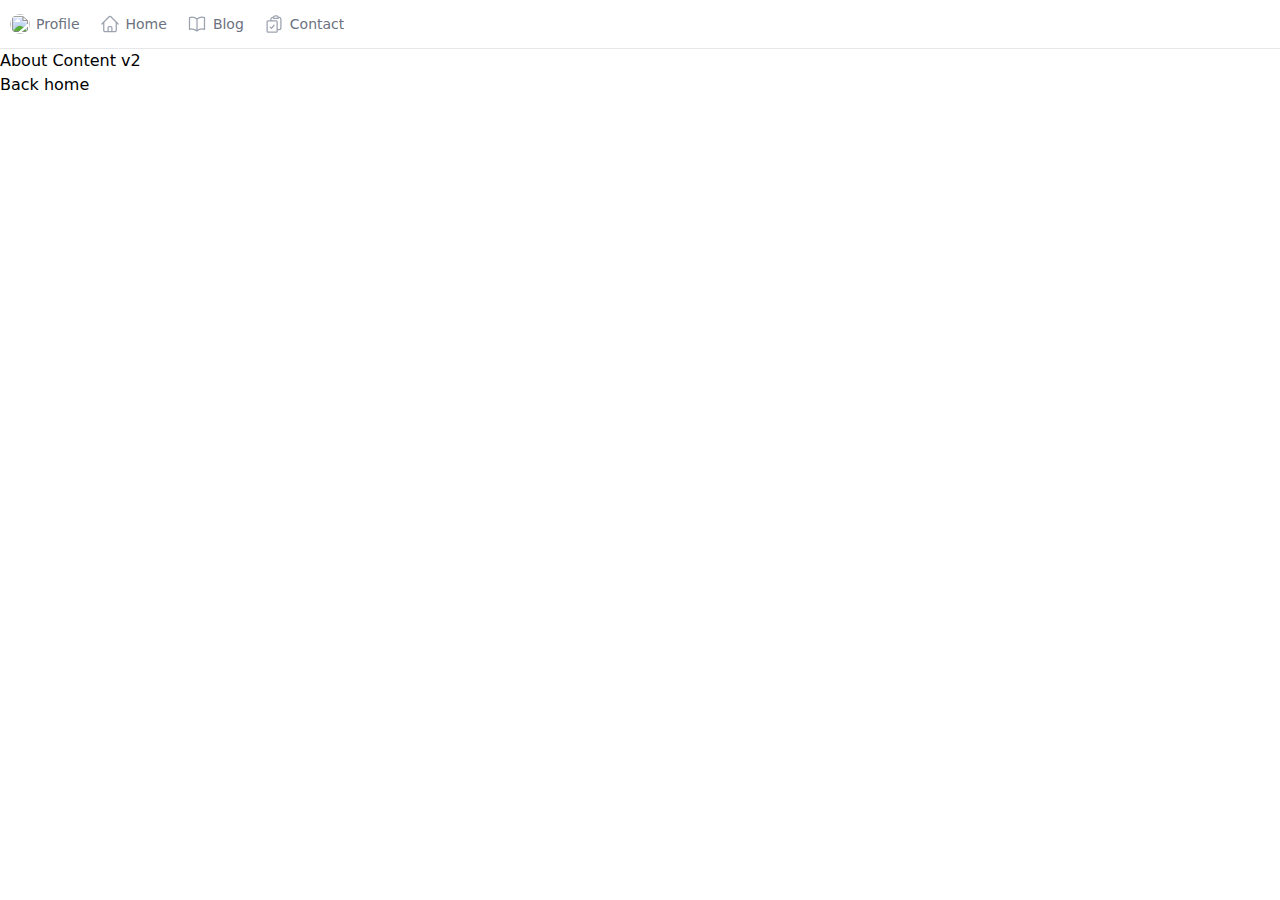
==== about/index.html @ e969627d "First frog" ====
<!DOCTYPE html><html  data-capo=""><head><meta charset="utf-8">
<meta name="viewport" content="width=device-width, initial-scale=1">
<style id="nuxt-ui-colors">:root {
--color-primary-50: 240 253 244;
--color-primary-100: 220 252 231;
--color-primary-200: 187 247 208;
--color-primary-300: 134 239 172;
--color-primary-400: 74 222 128;
--color-primary-500: 34 197 94;
--color-primary-600: 22 163 74;
--color-primary-700: 21 128 61;
--color-primary-800: 22 101 52;
--color-primary-900: 20 83 45;
--color-primary-950: 5 46 22;
--color-primary-DEFAULT: var(--color-primary-500);

--color-gray-50: 249 250 251;
--color-gray-100: 243 244 246;
--color-gray-200: 229 231 235;
--color-gray-300: 209 213 219;
--color-gray-400: 156 163 175;
--color-gray-500: 107 114 128;
--color-gray-600: 75 85 99;
--color-gray-700: 55 65 81;
--color-gray-800: 31 41 55;
--color-gray-900: 17 24 39;
--color-gray-950: 3 7 18;
}

.dark {
  --color-primary-DEFAULT: var(--color-primary-400);
}
</style>
<title>About Content v2</title>
<style>*,::backdrop,:after,:before{--tw-border-spacing-x:0;--tw-border-spacing-y:0;--tw-translate-x:0;--tw-translate-y:0;--tw-rotate:0;--tw-skew-x:0;--tw-skew-y:0;--tw-scale-x:1;--tw-scale-y:1;--tw-pan-x: ;--tw-pan-y: ;--tw-pinch-zoom: ;--tw-scroll-snap-strictness:proximity;--tw-gradient-from-position: ;--tw-gradient-via-position: ;--tw-gradient-to-position: ;--tw-ordinal: ;--tw-slashed-zero: ;--tw-numeric-figure: ;--tw-numeric-spacing: ;--tw-numeric-fraction: ;--tw-ring-inset: ;--tw-ring-offset-width:0px;--tw-ring-offset-color:#fff;--tw-ring-color:#3b82f680;--tw-ring-offset-shadow:0 0 #0000;--tw-ring-shadow:0 0 #0000;--tw-shadow:0 0 #0000;--tw-shadow-colored:0 0 #0000;--tw-blur: ;--tw-brightness: ;--tw-contrast: ;--tw-grayscale: ;--tw-hue-rotate: ;--tw-invert: ;--tw-saturate: ;--tw-sepia: ;--tw-drop-shadow: ;--tw-backdrop-blur: ;--tw-backdrop-brightness: ;--tw-backdrop-contrast: ;--tw-backdrop-grayscale: ;--tw-backdrop-hue-rotate: ;--tw-backdrop-invert: ;--tw-backdrop-opacity: ;--tw-backdrop-saturate: ;--tw-backdrop-sepia: ;--tw-contain-size: ;--tw-contain-layout: ;--tw-contain-paint: ;--tw-contain-style: }/*! tailwindcss v3.4.14 | MIT License | https://tailwindcss.com*/*,:after,:before{border-color:rgb(var(--color-gray-200)/1);border-style:solid;border-width:0;box-sizing:border-box}:after,:before{--tw-content:""}:host,html{line-height:1.5;-webkit-text-size-adjust:100%;font-family:ui-sans-serif,system-ui,sans-serif,Apple Color Emoji,Segoe UI Emoji,Segoe UI Symbol,Noto Color Emoji;font-feature-settings:normal;font-variation-settings:normal;tab-size:4;-webkit-tap-highlight-color:transparent}body{line-height:inherit;margin:0}hr{border-top-width:1px;color:inherit;height:0}abbr:where([title]){-webkit-text-decoration:underline dotted;text-decoration:underline dotted}h1,h2,h3,h4,h5,h6{font-size:inherit;font-weight:inherit}a{color:inherit;text-decoration:inherit}b,strong{font-weight:bolder}code,kbd,pre,samp{font-family:ui-monospace,SFMono-Regular,Menlo,Monaco,Consolas,Liberation Mono,Courier New,monospace;font-feature-settings:normal;font-size:1em;font-variation-settings:normal}small{font-size:80%}sub,sup{font-size:75%;line-height:0;position:relative;vertical-align:initial}sub{bottom:-.25em}sup{top:-.5em}table{border-collapse:collapse;border-color:inherit;text-indent:0}button,input,optgroup,select,textarea{color:inherit;font-family:inherit;font-feature-settings:inherit;font-size:100%;font-variation-settings:inherit;font-weight:inherit;letter-spacing:inherit;line-height:inherit;margin:0;padding:0}button,select{text-transform:none}button,input:where([type=button]),input:where([type=reset]),input:where([type=submit]){-webkit-appearance:button;background-color:initial;background-image:none}:-moz-focusring{outline:auto}:-moz-ui-invalid{box-shadow:none}progress{vertical-align:initial}::-webkit-inner-spin-button,::-webkit-outer-spin-button{height:auto}[type=search]{-webkit-appearance:textfield;outline-offset:-2px}::-webkit-search-decoration{-webkit-appearance:none}::-webkit-file-upload-button{-webkit-appearance:button;font:inherit}summary{display:list-item}blockquote,dd,dl,figure,h1,h2,h3,h4,h5,h6,hr,p,pre{margin:0}fieldset{margin:0}fieldset,legend{padding:0}menu,ol,ul{list-style:none;margin:0;padding:0}dialog{padding:0}textarea{resize:vertical}input::placeholder,textarea::placeholder{color:rgb(var(--color-gray-400)/1);opacity:1}[role=button],button{cursor:pointer}:disabled{cursor:default}audio,canvas,embed,iframe,img,object,svg,video{display:block;vertical-align:middle}img,video{height:auto;max-width:100%}[hidden]:where(:not([hidden=until-found])){display:none}.container{width:100%}@media (min-width:640px){.container{max-width:640px}}@media (min-width:768px){.container{max-width:768px}}@media (min-width:1024px){.container{max-width:1024px}}@media (min-width:1280px){.container{max-width:1280px}}@media (min-width:1536px){.container{max-width:1536px}}.form-input,.form-multiselect,.form-select,.form-textarea{appearance:none;background-color:#fff;border-color:rgb(var(--color-gray-500)/var(--tw-border-opacity,1));border-radius:0;border-width:1px;font-size:1rem;line-height:1.5rem;padding:.5rem .75rem;--tw-shadow:0 0 #0000}.form-input:focus,.form-multiselect:focus,.form-select:focus,.form-textarea:focus{outline:2px solid #0000;outline-offset:2px;--tw-ring-inset:var(--tw-empty,/*!*/ /*!*/);--tw-ring-offset-width:0px;--tw-ring-offset-color:#fff;--tw-ring-color:#2563eb;--tw-ring-offset-shadow:var(--tw-ring-inset) 0 0 0 var(--tw-ring-offset-width) var(--tw-ring-offset-color);--tw-ring-shadow:var(--tw-ring-inset) 0 0 0 calc(1px + var(--tw-ring-offset-width)) var(--tw-ring-color);border-color:#2563eb;box-shadow:var(--tw-ring-offset-shadow),var(--tw-ring-shadow),var(--tw-shadow)}.form-input::placeholder,.form-textarea::placeholder{color:rgb(var(--color-gray-500)/var(--tw-text-opacity,1));opacity:1}.form-input::-webkit-datetime-edit-fields-wrapper{padding:0}.form-input::-webkit-date-and-time-value{min-height:1.5em;text-align:inherit}.form-input::-webkit-datetime-edit{display:inline-flex}.form-input::-webkit-datetime-edit,.form-input::-webkit-datetime-edit-day-field,.form-input::-webkit-datetime-edit-hour-field,.form-input::-webkit-datetime-edit-meridiem-field,.form-input::-webkit-datetime-edit-millisecond-field,.form-input::-webkit-datetime-edit-minute-field,.form-input::-webkit-datetime-edit-month-field,.form-input::-webkit-datetime-edit-second-field,.form-input::-webkit-datetime-edit-year-field{padding-bottom:0;padding-top:0}.form-select{background-image:url("data:image/svg+xml;charset=utf-8,%3Csvg xmlns='http://www.w3.org/2000/svg' fill='none' viewBox='0 0 20 20'%3E%3Cpath stroke='%236b7280' stroke-linecap='round' stroke-linejoin='round' stroke-width='1.5' d='m6 8 4 4 4-4'/%3E%3C/svg%3E");background-position:right .5rem center;background-repeat:no-repeat;background-size:1.5em 1.5em;padding-right:2.5rem;-webkit-print-color-adjust:exact;print-color-adjust:exact}.form-select:where([size]:not([size="1"])){background-image:none;background-position:0 0;background-repeat:unset;background-size:initial;padding-right:.75rem;-webkit-print-color-adjust:unset;print-color-adjust:unset}.form-checkbox,.form-radio{appearance:none;background-color:#fff;background-origin:border-box;border-color:rgb(var(--color-gray-500)/var(--tw-border-opacity,1));border-width:1px;color:#2563eb;display:inline-block;flex-shrink:0;height:1rem;padding:0;-webkit-print-color-adjust:exact;print-color-adjust:exact;-webkit-user-select:none;user-select:none;vertical-align:middle;width:1rem;--tw-shadow:0 0 #0000}.form-checkbox{border-radius:0}.form-radio{border-radius:100%}.form-checkbox:focus,.form-radio:focus{outline:2px solid #0000;outline-offset:2px;--tw-ring-inset:var(--tw-empty,/*!*/ /*!*/);--tw-ring-offset-width:2px;--tw-ring-offset-color:#fff;--tw-ring-color:#2563eb;--tw-ring-offset-shadow:var(--tw-ring-inset) 0 0 0 var(--tw-ring-offset-width) var(--tw-ring-offset-color);--tw-ring-shadow:var(--tw-ring-inset) 0 0 0 calc(2px + var(--tw-ring-offset-width)) var(--tw-ring-color);box-shadow:var(--tw-ring-offset-shadow),var(--tw-ring-shadow),var(--tw-shadow)}.form-checkbox:checked,.form-radio:checked{background-color:currentColor;background-position:50%;background-repeat:no-repeat;background-size:100% 100%;border-color:#0000}.form-checkbox:checked{background-image:url("data:image/svg+xml;charset=utf-8,%3Csvg xmlns='http://www.w3.org/2000/svg' fill='%23fff' viewBox='0 0 16 16'%3E%3Cpath d='M12.207 4.793a1 1 0 0 1 0 1.414l-5 5a1 1 0 0 1-1.414 0l-2-2a1 1 0 0 1 1.414-1.414L6.5 9.086l4.293-4.293a1 1 0 0 1 1.414 0'/%3E%3C/svg%3E")}@media (forced-colors:active) {.form-checkbox:checked{appearance:auto}}.form-radio:checked{background-image:url("data:image/svg+xml;charset=utf-8,%3Csvg xmlns='http://www.w3.org/2000/svg' fill='%23fff' viewBox='0 0 16 16'%3E%3Ccircle cx='8' cy='8' r='3'/%3E%3C/svg%3E")}@media (forced-colors:active) {.form-radio:checked{appearance:auto}}.form-checkbox:checked:focus,.form-checkbox:checked:hover,.form-checkbox:indeterminate,.form-radio:checked:focus,.form-radio:checked:hover{background-color:currentColor;border-color:#0000}.form-checkbox:indeterminate{background-image:url("data:image/svg+xml;charset=utf-8,%3Csvg xmlns='http://www.w3.org/2000/svg' fill='none' viewBox='0 0 16 16'%3E%3Cpath stroke='%23fff' stroke-linecap='round' stroke-linejoin='round' stroke-width='2' d='M4 8h8'/%3E%3C/svg%3E");background-position:50%;background-repeat:no-repeat;background-size:100% 100%}@media (forced-colors:active) {.form-checkbox:indeterminate{appearance:auto}}.form-checkbox:indeterminate:focus,.form-checkbox:indeterminate:hover{background-color:currentColor;border-color:#0000}.sr-only{height:1px;margin:-1px;overflow:hidden;padding:0;position:absolute;width:1px;clip:rect(0,0,0,0);border-width:0;white-space:nowrap}.pointer-events-none{pointer-events:none}.pointer-events-auto{pointer-events:auto}.invisible{visibility:hidden}.static{position:static}.fixed{position:fixed}.absolute{position:absolute}.relative{position:relative}.sticky{position:sticky}.inset-0{inset:0}.inset-x-0{left:0;right:0}.inset-y-0{bottom:0;top:0}.-bottom-1{bottom:-.25rem}.-bottom-\[0\.5px\]{bottom:-.5px}.-left-1{left:-.25rem}.-right-1{right:-.25rem}.-top-1{top:-.25rem}.bottom-0{bottom:0}.bottom-4{bottom:1rem}.end-0{inset-inline-end:0}.end-4{inset-inline-end:1rem}.left-0{left:0}.left-\[4px\]{left:4px}.right-0{right:0}.start-0{inset-inline-start:0}.start-4{inset-inline-start:1rem}.top-0{top:0}.top-1\/2{top:50%}.top-\[4px\]{top:4px}.z-10{z-index:10}.z-20{z-index:20}.z-50{z-index:50}.z-\[1\]{z-index:1}.z-\[55\]{z-index:55}.col-start-1{grid-column-start:1}.row-start-1{grid-row-start:1}.-m-1\.5{margin:-.375rem}.-mx-1{margin-left:-.25rem;margin-right:-.25rem}.-my-1\.5{margin-bottom:-.375rem;margin-top:-.375rem}.mx-1{margin-left:.25rem;margin-right:.25rem}.mx-3{margin-left:.75rem;margin-right:.75rem}.mx-auto{margin-left:auto;margin-right:auto}.my-2{margin-bottom:.5rem;margin-top:.5rem}.-me-1\.5{margin-inline-end:-.375rem}.-mt-1{margin-top:-.25rem}.mb-1{margin-bottom:.25rem}.mb-1\.5{margin-bottom:.375rem}.mb-4{margin-bottom:1rem}.me-2{margin-inline-end:.5rem}.ml-auto{margin-left:auto}.ms-3{margin-inline-start:.75rem}.ms-auto{margin-inline-start:auto}.mt-0{margin-top:0}.mt-1{margin-top:.25rem}.mt-2{margin-top:.5rem}.mt-3{margin-top:.75rem}.line-clamp-1{display:-webkit-box;overflow:hidden;-webkit-box-orient:vertical;-webkit-line-clamp:1}.block{display:block}.inline-block{display:inline-block}.inline{display:inline}.flex{display:flex}.inline-flex{display:inline-flex}.table{display:table}.grid{display:grid}.inline-grid{display:inline-grid}.hidden{display:none}.h-0\.5{height:.125rem}.h-1{height:.25rem}.h-1\.5{height:.375rem}.h-10{height:2.5rem}.h-12{height:3rem}.h-14{height:3.5rem}.h-16{height:4rem}.h-2{height:.5rem}.h-2\.5{height:.625rem}.h-20{height:5rem}.h-3{height:.75rem}.h-3\.5{height:.875rem}.h-32{height:8rem}.h-4{height:1rem}.h-5{height:1.25rem}.h-6{height:1.5rem}.h-7{height:1.75rem}.h-8{height:2rem}.h-\[4px\]{height:4px}.h-\[5px\]{height:5px}.h-full{height:100%}.h-px{height:1px}.h-screen{height:100vh}.max-h-60{max-height:15rem}.max-h-96{max-height:24rem}.min-h-0{min-height:0}.min-h-full{min-height:100%}.w-0{width:0}.w-10{width:2.5rem}.w-11{width:2.75rem}.w-12{width:3rem}.w-14{width:3.5rem}.w-16{width:4rem}.w-2{width:.5rem}.w-2\.5{width:.625rem}.w-20{width:5rem}.w-3{width:.75rem}.w-4{width:1rem}.w-48{width:12rem}.w-5{width:1.25rem}.w-6{width:1.5rem}.w-7{width:1.75rem}.w-8{width:2rem}.w-9{width:2.25rem}.w-\[3\.25rem\]{width:3.25rem}.w-\[3\.75rem\]{width:3.75rem}.w-\[calc\(100\%\+0\.5rem\)\]{width:calc(100% + .5rem)}.w-fit{width:fit-content}.w-full{width:100%}.w-px{width:1px}.w-screen{width:100vw}.min-w-0{min-width:0}.min-w-\[0\.375rem\]{min-width:.375rem}.min-w-\[0\.5rem\]{min-width:.5rem}.min-w-\[0\.625rem\]{min-width:.625rem}.min-w-\[0\.75rem\]{min-width:.75rem}.min-w-\[0\.875rem\]{min-width:.875rem}.min-w-\[1\.25rem\]{min-width:1.25rem}.min-w-\[16px\]{min-width:16px}.min-w-\[1rem\]{min-width:1rem}.min-w-\[20px\]{min-width:20px}.min-w-\[24px\]{min-width:24px}.min-w-\[4px\]{min-width:4px}.min-w-\[5px\]{min-width:5px}.min-w-fit{min-width:fit-content}.min-w-full{min-width:100%}.max-w-7xl{max-width:80rem}.max-w-md{max-width:28rem}.max-w-xs{max-width:20rem}.flex-1{flex:1 1 0%}.flex-none{flex:none}.flex-shrink{flex-shrink:1}.flex-shrink-0{flex-shrink:0}.table-fixed{table-layout:fixed}.-translate-x-1\/2{--tw-translate-x:-50%}.-translate-x-1\/2,.-translate-x-full{transform:translate(var(--tw-translate-x),var(--tw-translate-y)) rotate(var(--tw-rotate)) skewX(var(--tw-skew-x)) skewY(var(--tw-skew-y)) scaleX(var(--tw-scale-x)) scaleY(var(--tw-scale-y))}.-translate-x-full{--tw-translate-x:-100%}.-translate-y-1\/2{--tw-translate-y:-50%}.-translate-y-1\/2,.-translate-y-full{transform:translate(var(--tw-translate-x),var(--tw-translate-y)) rotate(var(--tw-rotate)) skewX(var(--tw-skew-x)) skewY(var(--tw-skew-y)) scaleX(var(--tw-scale-x)) scaleY(var(--tw-scale-y))}.-translate-y-full{--tw-translate-y:-100%}.translate-x-0{--tw-translate-x:0px}.translate-x-0,.translate-x-1\/2{transform:translate(var(--tw-translate-x),var(--tw-translate-y)) rotate(var(--tw-rotate)) skewX(var(--tw-skew-x)) skewY(var(--tw-skew-y)) scaleX(var(--tw-scale-x)) scaleY(var(--tw-scale-y))}.translate-x-1\/2{--tw-translate-x:50%}.translate-x-2{--tw-translate-x:0.5rem}.translate-x-2,.translate-x-2\.5{transform:translate(var(--tw-translate-x),var(--tw-translate-y)) rotate(var(--tw-rotate)) skewX(var(--tw-skew-x)) skewY(var(--tw-skew-y)) scaleX(var(--tw-scale-x)) scaleY(var(--tw-scale-y))}.translate-x-2\.5{--tw-translate-x:0.625rem}.translate-x-3{--tw-translate-x:0.75rem}.translate-x-3,.translate-x-4{transform:translate(var(--tw-translate-x),var(--tw-translate-y)) rotate(var(--tw-rotate)) skewX(var(--tw-skew-x)) skewY(var(--tw-skew-y)) scaleX(var(--tw-scale-x)) scaleY(var(--tw-scale-y))}.translate-x-4{--tw-translate-x:1rem}.translate-x-5{--tw-translate-x:1.25rem}.translate-x-5,.translate-x-6{transform:translate(var(--tw-translate-x),var(--tw-translate-y)) rotate(var(--tw-rotate)) skewX(var(--tw-skew-x)) skewY(var(--tw-skew-y)) scaleX(var(--tw-scale-x)) scaleY(var(--tw-scale-y))}.translate-x-6{--tw-translate-x:1.5rem}.translate-x-7{--tw-translate-x:1.75rem}.translate-x-7,.translate-x-full{transform:translate(var(--tw-translate-x),var(--tw-translate-y)) rotate(var(--tw-rotate)) skewX(var(--tw-skew-x)) skewY(var(--tw-skew-y)) scaleX(var(--tw-scale-x)) scaleY(var(--tw-scale-y))}.translate-x-full{--tw-translate-x:100%}.translate-y-0{--tw-translate-y:0px}.translate-y-0,.translate-y-1{transform:translate(var(--tw-translate-x),var(--tw-translate-y)) rotate(var(--tw-rotate)) skewX(var(--tw-skew-x)) skewY(var(--tw-skew-y)) scaleX(var(--tw-scale-x)) scaleY(var(--tw-scale-y))}.translate-y-1{--tw-translate-y:0.25rem}.translate-y-1\/2{--tw-translate-y:50%}.translate-y-1\/2,.translate-y-2{transform:translate(var(--tw-translate-x),var(--tw-translate-y)) rotate(var(--tw-rotate)) skewX(var(--tw-skew-x)) skewY(var(--tw-skew-y)) scaleX(var(--tw-scale-x)) scaleY(var(--tw-scale-y))}.translate-y-2{--tw-translate-y:0.5rem}.translate-y-4{--tw-translate-y:1rem}.translate-y-4,.translate-y-full{transform:translate(var(--tw-translate-x),var(--tw-translate-y)) rotate(var(--tw-rotate)) skewX(var(--tw-skew-x)) skewY(var(--tw-skew-y)) scaleX(var(--tw-scale-x)) scaleY(var(--tw-scale-y))}.translate-y-full{--tw-translate-y:100%}.-rotate-180{--tw-rotate:-180deg}.-rotate-180,.rotate-180{transform:translate(var(--tw-translate-x),var(--tw-translate-y)) rotate(var(--tw-rotate)) skewX(var(--tw-skew-x)) skewY(var(--tw-skew-y)) scaleX(var(--tw-scale-x)) scaleY(var(--tw-scale-y))}.rotate-180{--tw-rotate:180deg}.scale-100{--tw-scale-x:1;--tw-scale-y:1}.scale-100,.scale-95{transform:translate(var(--tw-translate-x),var(--tw-translate-y)) rotate(var(--tw-rotate)) skewX(var(--tw-skew-x)) skewY(var(--tw-skew-y)) scaleX(var(--tw-scale-x)) scaleY(var(--tw-scale-y))}.scale-95{--tw-scale-x:.95;--tw-scale-y:.95}.transform{transform:translate(var(--tw-translate-x),var(--tw-translate-y)) rotate(var(--tw-rotate)) skewX(var(--tw-skew-x)) skewY(var(--tw-skew-y)) scaleX(var(--tw-scale-x)) scaleY(var(--tw-scale-y))}@keyframes pulse{50%{opacity:.5}}.animate-pulse{animation:pulse 2s cubic-bezier(.4,0,.6,1) infinite}@keyframes spin{to{transform:rotate(1turn)}}.animate-spin{animation:spin 1s linear infinite}.cursor-default{cursor:default}.cursor-not-allowed{cursor:not-allowed}.cursor-pointer{cursor:pointer}.select-none{-webkit-user-select:none;user-select:none}.resize-none{resize:none}.resize{resize:both}.snap-x{scroll-snap-type:x var(--tw-scroll-snap-strictness)}.snap-mandatory{--tw-scroll-snap-strictness:mandatory}.snap-center{scroll-snap-align:center}.scroll-py-1{scroll-padding-bottom:.25rem;scroll-padding-top:.25rem}.scroll-py-2{scroll-padding-bottom:.5rem;scroll-padding-top:.5rem}.list-inside{list-style-position:inside}.list-disc{list-style-type:disc}.appearance-none{appearance:none}.grid-cols-1{grid-template-columns:repeat(1,minmax(0,1fr))}.flex-row{flex-direction:row}.flex-row-reverse{flex-direction:row-reverse}.flex-col{flex-direction:column}.flex-nowrap{flex-wrap:nowrap}.content-center{align-content:center}.items-start{align-items:flex-start}.items-end{align-items:flex-end}.items-center{align-items:center}.justify-end{justify-content:flex-end}.justify-center{justify-content:center}.justify-between{justify-content:space-between}.gap-0\.5{gap:.125rem}.gap-1{gap:.25rem}.gap-1\.5{gap:.375rem}.gap-2{gap:.5rem}.gap-3{gap:.75rem}.gap-x-1{column-gap:.25rem}.gap-x-1\.5{column-gap:.375rem}.gap-x-2{column-gap:.5rem}.gap-x-2\.5{column-gap:.625rem}.-space-x-px>:not([hidden])~:not([hidden]){--tw-space-x-reverse:0;margin-left:calc(-1px*(1 - var(--tw-space-x-reverse)));margin-right:calc(-1px*var(--tw-space-x-reverse))}.-space-y-px>:not([hidden])~:not([hidden]){--tw-space-y-reverse:0;margin-bottom:calc(-1px*var(--tw-space-y-reverse));margin-top:calc(-1px*(1 - var(--tw-space-y-reverse)))}.space-y-2>:not([hidden])~:not([hidden]){--tw-space-y-reverse:0;margin-bottom:calc(.5rem*var(--tw-space-y-reverse));margin-top:calc(.5rem*(1 - var(--tw-space-y-reverse)))}.space-y-3>:not([hidden])~:not([hidden]){--tw-space-y-reverse:0;margin-bottom:calc(.75rem*var(--tw-space-y-reverse));margin-top:calc(.75rem*(1 - var(--tw-space-y-reverse)))}.divide-y>:not([hidden])~:not([hidden]){--tw-divide-y-reverse:0;border-bottom-width:calc(1px*var(--tw-divide-y-reverse));border-top-width:calc(1px*(1 - var(--tw-divide-y-reverse)))}.divide-gray-100>:not([hidden])~:not([hidden]){--tw-divide-opacity:1;border-color:rgb(var(--color-gray-100)/var(--tw-divide-opacity))}.divide-gray-200>:not([hidden])~:not([hidden]){--tw-divide-opacity:1;border-color:rgb(var(--color-gray-200)/var(--tw-divide-opacity))}.divide-gray-300>:not([hidden])~:not([hidden]){--tw-divide-opacity:1;border-color:rgb(var(--color-gray-300)/var(--tw-divide-opacity))}.self-center{align-self:center}.overflow-hidden{overflow:hidden}.overflow-x-auto{overflow-x:auto}.overflow-y-auto{overflow-y:auto}.overflow-y-hidden{overflow-y:hidden}.scroll-smooth{scroll-behavior:smooth}.truncate{overflow:hidden;text-overflow:ellipsis}.truncate,.whitespace-nowrap{white-space:nowrap}.break-all{word-break:break-all}.rounded{border-radius:.25rem}.rounded-2xl{border-radius:1rem}.rounded-3xl{border-radius:1.5rem}.rounded-full{border-radius:9999px}.rounded-lg{border-radius:.5rem}.rounded-md{border-radius:.375rem}.rounded-none{border-radius:0}.rounded-sm{border-radius:.125rem}.rounded-xl{border-radius:.75rem}.rounded-b{border-bottom-left-radius:.25rem;border-bottom-right-radius:.25rem}.rounded-b-2xl{border-bottom-left-radius:1rem;border-bottom-right-radius:1rem}.rounded-b-3xl{border-bottom-left-radius:1.5rem;border-bottom-right-radius:1.5rem}.rounded-b-full{border-bottom-left-radius:9999px;border-bottom-right-radius:9999px}.rounded-b-lg{border-bottom-left-radius:.5rem;border-bottom-right-radius:.5rem}.rounded-b-md{border-bottom-left-radius:.375rem;border-bottom-right-radius:.375rem}.rounded-b-none{border-bottom-left-radius:0;border-bottom-right-radius:0}.rounded-b-sm{border-bottom-left-radius:.125rem;border-bottom-right-radius:.125rem}.rounded-b-xl{border-bottom-left-radius:.75rem;border-bottom-right-radius:.75rem}.rounded-e{border-end-end-radius:.25rem;border-start-end-radius:.25rem}.rounded-e-2xl{border-end-end-radius:1rem;border-start-end-radius:1rem}.rounded-e-3xl{border-end-end-radius:1.5rem;border-start-end-radius:1.5rem}.rounded-e-full{border-end-end-radius:9999px;border-start-end-radius:9999px}.rounded-e-lg{border-end-end-radius:.5rem;border-start-end-radius:.5rem}.rounded-e-md{border-end-end-radius:.375rem;border-start-end-radius:.375rem}.rounded-e-none{border-end-end-radius:0;border-start-end-radius:0}.rounded-e-sm{border-end-end-radius:.125rem;border-start-end-radius:.125rem}.rounded-e-xl{border-end-end-radius:.75rem;border-start-end-radius:.75rem}.rounded-s{border-end-start-radius:.25rem;border-start-start-radius:.25rem}.rounded-s-2xl{border-end-start-radius:1rem;border-start-start-radius:1rem}.rounded-s-3xl{border-end-start-radius:1.5rem;border-start-start-radius:1.5rem}.rounded-s-full{border-end-start-radius:9999px;border-start-start-radius:9999px}.rounded-s-lg{border-end-start-radius:.5rem;border-start-start-radius:.5rem}.rounded-s-md{border-end-start-radius:.375rem;border-start-start-radius:.375rem}.rounded-s-none{border-end-start-radius:0;border-start-start-radius:0}.rounded-s-sm{border-end-start-radius:.125rem;border-start-start-radius:.125rem}.rounded-s-xl{border-end-start-radius:.75rem;border-start-start-radius:.75rem}.rounded-t{border-top-left-radius:.25rem;border-top-right-radius:.25rem}.rounded-t-2xl{border-top-left-radius:1rem;border-top-right-radius:1rem}.rounded-t-3xl{border-top-left-radius:1.5rem;border-top-right-radius:1.5rem}.rounded-t-full{border-top-left-radius:9999px;border-top-right-radius:9999px}.rounded-t-lg{border-top-left-radius:.5rem;border-top-right-radius:.5rem}.rounded-t-md{border-top-left-radius:.375rem;border-top-right-radius:.375rem}.rounded-t-none{border-top-left-radius:0;border-top-right-radius:0}.rounded-t-sm{border-top-left-radius:.125rem;border-top-right-radius:.125rem}.rounded-t-xl{border-top-left-radius:.75rem;border-top-right-radius:.75rem}.border{border-width:1px}.border-0{border-width:0}.border-2{border-width:2px}.border-b{border-bottom-width:1px}.border-s{border-inline-start-width:1px}.border-s-\[2px\]{border-inline-start-width:2px}.border-s-\[3px\]{border-inline-start-width:3px}.border-s-\[4px\]{border-inline-start-width:4px}.border-s-\[5px\]{border-inline-start-width:5px}.border-s-\[6px\]{border-inline-start-width:6px}.border-t{border-top-width:1px}.border-t-\[2px\]{border-top-width:2px}.border-t-\[3px\]{border-top-width:3px}.border-t-\[4px\]{border-top-width:4px}.border-t-\[5px\]{border-top-width:5px}.border-t-\[6px\]{border-top-width:6px}.border-solid{border-style:solid}.border-dashed{border-style:dashed}.border-dotted{border-style:dotted}.border-none{border-style:none}.border-gray-200{--tw-border-opacity:1;border-color:rgb(var(--color-gray-200)/var(--tw-border-opacity))}.border-gray-300{--tw-border-opacity:1;border-color:rgb(var(--color-gray-300)/var(--tw-border-opacity))}.border-transparent{border-color:#0000}.bg-amber-400{--tw-bg-opacity:1;background-color:rgb(251 191 36/var(--tw-bg-opacity))}.bg-amber-500{--tw-bg-opacity:1;background-color:rgb(245 158 11/var(--tw-bg-opacity))}.bg-blue-400{--tw-bg-opacity:1;background-color:rgb(96 165 250/var(--tw-bg-opacity))}.bg-blue-500{--tw-bg-opacity:1;background-color:rgb(59 130 246/var(--tw-bg-opacity))}.bg-current{background-color:currentColor}.bg-cyan-400{--tw-bg-opacity:1;background-color:rgb(34 211 238/var(--tw-bg-opacity))}.bg-cyan-500{--tw-bg-opacity:1;background-color:rgb(6 182 212/var(--tw-bg-opacity))}.bg-emerald-400{--tw-bg-opacity:1;background-color:rgb(52 211 153/var(--tw-bg-opacity))}.bg-emerald-500{--tw-bg-opacity:1;background-color:rgb(16 185 129/var(--tw-bg-opacity))}.bg-fuchsia-400{--tw-bg-opacity:1;background-color:rgb(232 121 249/var(--tw-bg-opacity))}.bg-fuchsia-500{--tw-bg-opacity:1;background-color:rgb(217 70 239/var(--tw-bg-opacity))}.bg-gray-100{--tw-bg-opacity:1;background-color:rgb(var(--color-gray-100)/var(--tw-bg-opacity))}.bg-gray-200{--tw-bg-opacity:1;background-color:rgb(var(--color-gray-200)/var(--tw-bg-opacity))}.bg-gray-200\/75{background-color:rgb(var(--color-gray-200)/.75)}.bg-gray-50{--tw-bg-opacity:1;background-color:rgb(var(--color-gray-50)/var(--tw-bg-opacity))}.bg-gray-500{--tw-bg-opacity:1;background-color:rgb(var(--color-gray-500)/var(--tw-bg-opacity))}.bg-gray-900{--tw-bg-opacity:1;background-color:rgb(var(--color-gray-900)/var(--tw-bg-opacity))}.bg-green-400{--tw-bg-opacity:1;background-color:rgb(74 222 128/var(--tw-bg-opacity))}.bg-green-500{--tw-bg-opacity:1;background-color:rgb(34 197 94/var(--tw-bg-opacity))}.bg-indigo-400{--tw-bg-opacity:1;background-color:rgb(129 140 248/var(--tw-bg-opacity))}.bg-indigo-500{--tw-bg-opacity:1;background-color:rgb(99 102 241/var(--tw-bg-opacity))}.bg-lime-400{--tw-bg-opacity:1;background-color:rgb(163 230 53/var(--tw-bg-opacity))}.bg-lime-500{--tw-bg-opacity:1;background-color:rgb(132 204 22/var(--tw-bg-opacity))}.bg-orange-400{--tw-bg-opacity:1;background-color:rgb(251 146 60/var(--tw-bg-opacity))}.bg-orange-500{--tw-bg-opacity:1;background-color:rgb(249 115 22/var(--tw-bg-opacity))}.bg-pink-400{--tw-bg-opacity:1;background-color:rgb(244 114 182/var(--tw-bg-opacity))}.bg-pink-500{--tw-bg-opacity:1;background-color:rgb(236 72 153/var(--tw-bg-opacity))}.bg-primary-100{--tw-bg-opacity:1;background-color:rgb(var(--color-primary-100)/var(--tw-bg-opacity))}.bg-primary-400{--tw-bg-opacity:1;background-color:rgb(var(--color-primary-400)/var(--tw-bg-opacity))}.bg-primary-50{--tw-bg-opacity:1;background-color:rgb(var(--color-primary-50)/var(--tw-bg-opacity))}.bg-primary-500{--tw-bg-opacity:1;background-color:rgb(var(--color-primary-500)/var(--tw-bg-opacity))}.bg-primary-600{--tw-bg-opacity:1;background-color:rgb(var(--color-primary-600)/var(--tw-bg-opacity))}.bg-primary-900{--tw-bg-opacity:1;background-color:rgb(var(--color-primary-900)/var(--tw-bg-opacity))}.bg-primary-950{--tw-bg-opacity:1;background-color:rgb(var(--color-primary-950)/var(--tw-bg-opacity))}.bg-purple-400{--tw-bg-opacity:1;background-color:rgb(192 132 252/var(--tw-bg-opacity))}.bg-purple-500{--tw-bg-opacity:1;background-color:rgb(168 85 247/var(--tw-bg-opacity))}.bg-red-400{--tw-bg-opacity:1;background-color:rgb(248 113 113/var(--tw-bg-opacity))}.bg-red-500{--tw-bg-opacity:1;background-color:rgb(239 68 68/var(--tw-bg-opacity))}.bg-rose-400{--tw-bg-opacity:1;background-color:rgb(251 113 133/var(--tw-bg-opacity))}.bg-rose-500{--tw-bg-opacity:1;background-color:rgb(244 63 94/var(--tw-bg-opacity))}.bg-sky-400{--tw-bg-opacity:1;background-color:rgb(56 189 248/var(--tw-bg-opacity))}.bg-sky-500{--tw-bg-opacity:1;background-color:rgb(14 165 233/var(--tw-bg-opacity))}.bg-teal-400{--tw-bg-opacity:1;background-color:rgb(45 212 191/var(--tw-bg-opacity))}.bg-teal-500{--tw-bg-opacity:1;background-color:rgb(20 184 166/var(--tw-bg-opacity))}.bg-transparent{background-color:initial}.bg-violet-400{--tw-bg-opacity:1;background-color:rgb(167 139 250/var(--tw-bg-opacity))}.bg-violet-500{--tw-bg-opacity:1;background-color:rgb(139 92 246/var(--tw-bg-opacity))}.bg-white{--tw-bg-opacity:1;background-color:rgb(255 255 255/var(--tw-bg-opacity))}.bg-yellow-400{--tw-bg-opacity:1;background-color:rgb(250 204 21/var(--tw-bg-opacity))}.bg-yellow-500{--tw-bg-opacity:1;background-color:rgb(234 179 8/var(--tw-bg-opacity))}.bg-none{background-image:none}.p-0{padding:0}.p-0\.5{padding:.125rem}.p-1{padding:.25rem}.p-1\.5{padding:.375rem}.p-2{padding:.5rem}.p-2\.5{padding:.625rem}.p-4{padding:1rem}.p-px{padding:1px}.px-1{padding-left:.25rem;padding-right:.25rem}.px-1\.5{padding-left:.375rem;padding-right:.375rem}.px-2{padding-left:.5rem;padding-right:.5rem}.px-2\.5{padding-left:.625rem;padding-right:.625rem}.px-3{padding-left:.75rem;padding-right:.75rem}.px-3\.5{padding-left:.875rem;padding-right:.875rem}.px-4{padding-left:1rem;padding-right:1rem}.px-6{padding-left:1.5rem;padding-right:1.5rem}.py-0\.5{padding-bottom:.125rem;padding-top:.125rem}.py-1{padding-bottom:.25rem;padding-top:.25rem}.py-1\.5{padding-bottom:.375rem;padding-top:.375rem}.py-14{padding-bottom:3.5rem;padding-top:3.5rem}.py-2{padding-bottom:.5rem;padding-top:.5rem}.py-2\.5{padding-bottom:.625rem;padding-top:.625rem}.py-3\.5{padding-bottom:.875rem;padding-top:.875rem}.py-4{padding-bottom:1rem;padding-top:1rem}.py-5{padding-bottom:1.25rem;padding-top:1.25rem}.py-6{padding-bottom:1.5rem;padding-top:1.5rem}.pb-3{padding-bottom:.75rem}.pe-10{padding-inline-end:2.5rem}.pe-11{padding-inline-end:2.75rem}.pe-12{padding-inline-end:3rem}.pe-2{padding-inline-end:.5rem}.pe-7{padding-inline-end:1.75rem}.pe-8{padding-inline-end:2rem}.pe-9{padding-inline-end:2.25rem}.ps-10{padding-inline-start:2.5rem}.ps-11{padding-inline-start:2.75rem}.ps-12{padding-inline-start:3rem}.ps-4{padding-inline-start:1rem}.ps-7{padding-inline-start:1.75rem}.ps-8{padding-inline-start:2rem}.ps-9{padding-inline-start:2.25rem}.pt-1\.5{padding-top:.375rem}.text-left{text-align:left}.text-center{text-align:center}.text-end{text-align:end}.align-middle{vertical-align:middle}.font-sans{font-family:ui-sans-serif,system-ui,sans-serif,Apple Color Emoji,Segoe UI Emoji,Segoe UI Symbol,Noto Color Emoji}.text-2xl{font-size:1.5rem;line-height:2rem}.text-3xl{font-size:1.875rem;line-height:2.25rem}.text-\[10px\]{font-size:10px}.text-\[11px\]{font-size:11px}.text-\[12px\]{font-size:12px}.text-\[14px\]{font-size:14px}.text-\[4px\]{font-size:4px}.text-\[5px\]{font-size:5px}.text-\[6px\]{font-size:6px}.text-\[7px\]{font-size:7px}.text-\[8px\]{font-size:8px}.text-base{font-size:1rem;line-height:1.5rem}.text-lg{font-size:1.125rem;line-height:1.75rem}.text-sm{font-size:.875rem;line-height:1.25rem}.text-xl{font-size:1.25rem;line-height:1.75rem}.text-xs{font-size:.75rem;line-height:1rem}.font-medium{font-weight:500}.font-normal{font-weight:400}.font-semibold{font-weight:600}.leading-4{line-height:1rem}.leading-5{line-height:1.25rem}.leading-6{line-height:1.5rem}.leading-none{line-height:1}.text-amber-400{--tw-text-opacity:1;color:rgb(251 191 36/var(--tw-text-opacity))}.text-amber-500{--tw-text-opacity:1;color:rgb(245 158 11/var(--tw-text-opacity))}.text-black{--tw-text-opacity:1;color:rgb(0 0 0/var(--tw-text-opacity))}.text-blue-400{--tw-text-opacity:1;color:rgb(96 165 250/var(--tw-text-opacity))}.text-blue-500{--tw-text-opacity:1;color:rgb(59 130 246/var(--tw-text-opacity))}.text-cyan-400{--tw-text-opacity:1;color:rgb(34 211 238/var(--tw-text-opacity))}.text-cyan-500{--tw-text-opacity:1;color:rgb(6 182 212/var(--tw-text-opacity))}.text-emerald-400{--tw-text-opacity:1;color:rgb(52 211 153/var(--tw-text-opacity))}.text-emerald-500{--tw-text-opacity:1;color:rgb(16 185 129/var(--tw-text-opacity))}.text-fuchsia-400{--tw-text-opacity:1;color:rgb(232 121 249/var(--tw-text-opacity))}.text-fuchsia-500{--tw-text-opacity:1;color:rgb(217 70 239/var(--tw-text-opacity))}.text-gray-400{--tw-text-opacity:1;color:rgb(var(--color-gray-400)/var(--tw-text-opacity))}.text-gray-500{--tw-text-opacity:1;color:rgb(var(--color-gray-500)/var(--tw-text-opacity))}.text-gray-700{--tw-text-opacity:1;color:rgb(var(--color-gray-700)/var(--tw-text-opacity))}.text-gray-900{--tw-text-opacity:1;color:rgb(var(--color-gray-900)/var(--tw-text-opacity))}.text-green-400{--tw-text-opacity:1;color:rgb(74 222 128/var(--tw-text-opacity))}.text-green-500{--tw-text-opacity:1;color:rgb(34 197 94/var(--tw-text-opacity))}.text-indigo-400{--tw-text-opacity:1;color:rgb(129 140 248/var(--tw-text-opacity))}.text-indigo-500{--tw-text-opacity:1;color:rgb(99 102 241/var(--tw-text-opacity))}.text-lime-400{--tw-text-opacity:1;color:rgb(163 230 53/var(--tw-text-opacity))}.text-lime-500{--tw-text-opacity:1;color:rgb(132 204 22/var(--tw-text-opacity))}.text-orange-400{--tw-text-opacity:1;color:rgb(251 146 60/var(--tw-text-opacity))}.text-orange-500{--tw-text-opacity:1;color:rgb(249 115 22/var(--tw-text-opacity))}.text-pink-400{--tw-text-opacity:1;color:rgb(244 114 182/var(--tw-text-opacity))}.text-pink-500{--tw-text-opacity:1;color:rgb(236 72 153/var(--tw-text-opacity))}.text-primary-400{--tw-text-opacity:1;color:rgb(var(--color-primary-400)/var(--tw-text-opacity))}.text-primary-500{--tw-text-opacity:1;color:rgb(var(--color-primary-500)/var(--tw-text-opacity))}.text-primary-600{--tw-text-opacity:1;color:rgb(var(--color-primary-600)/var(--tw-text-opacity))}.text-purple-400{--tw-text-opacity:1;color:rgb(192 132 252/var(--tw-text-opacity))}.text-purple-500{--tw-text-opacity:1;color:rgb(168 85 247/var(--tw-text-opacity))}.text-red-400{--tw-text-opacity:1;color:rgb(248 113 113/var(--tw-text-opacity))}.text-red-500{--tw-text-opacity:1;color:rgb(239 68 68/var(--tw-text-opacity))}.text-rose-400{--tw-text-opacity:1;color:rgb(251 113 133/var(--tw-text-opacity))}.text-rose-500{--tw-text-opacity:1;color:rgb(244 63 94/var(--tw-text-opacity))}.text-sky-400{--tw-text-opacity:1;color:rgb(56 189 248/var(--tw-text-opacity))}.text-sky-500{--tw-text-opacity:1;color:rgb(14 165 233/var(--tw-text-opacity))}.text-teal-400{--tw-text-opacity:1;color:rgb(45 212 191/var(--tw-text-opacity))}.text-teal-500{--tw-text-opacity:1;color:rgb(20 184 166/var(--tw-text-opacity))}.text-violet-400{--tw-text-opacity:1;color:rgb(167 139 250/var(--tw-text-opacity))}.text-violet-500{--tw-text-opacity:1;color:rgb(139 92 246/var(--tw-text-opacity))}.text-white{--tw-text-opacity:1;color:rgb(255 255 255/var(--tw-text-opacity))}.text-yellow-400{--tw-text-opacity:1;color:rgb(250 204 21/var(--tw-text-opacity))}.text-yellow-500{--tw-text-opacity:1;color:rgb(234 179 8/var(--tw-text-opacity))}.underline-offset-4{text-underline-offset:4px}.placeholder-gray-400::placeholder{--tw-placeholder-opacity:1;color:rgb(var(--color-gray-400)/var(--tw-placeholder-opacity))}.opacity-0{opacity:0}.opacity-100{opacity:1}.opacity-50{opacity:.5}.opacity-90{opacity:.9}.shadow{--tw-shadow:0 1px 3px 0 #0000001a,0 1px 2px -1px #0000001a;--tw-shadow-colored:0 1px 3px 0 var(--tw-shadow-color),0 1px 2px -1px var(--tw-shadow-color)}.shadow,.shadow-lg{box-shadow:var(--tw-ring-offset-shadow,0 0 #0000),var(--tw-ring-shadow,0 0 #0000),var(--tw-shadow)}.shadow-lg{--tw-shadow:0 10px 15px -3px #0000001a,0 4px 6px -4px #0000001a;--tw-shadow-colored:0 10px 15px -3px var(--tw-shadow-color),0 4px 6px -4px var(--tw-shadow-color)}.shadow-sm{--tw-shadow:0 1px 2px 0 #0000000d;--tw-shadow-colored:0 1px 2px 0 var(--tw-shadow-color)}.shadow-sm,.shadow-xl{box-shadow:var(--tw-ring-offset-shadow,0 0 #0000),var(--tw-ring-shadow,0 0 #0000),var(--tw-shadow)}.shadow-xl{--tw-shadow:0 20px 25px -5px #0000001a,0 8px 10px -6px #0000001a;--tw-shadow-colored:0 20px 25px -5px var(--tw-shadow-color),0 8px 10px -6px var(--tw-shadow-color)}.outline{outline-style:solid}.outline-primary-400{outline-color:rgb(var(--color-primary-400)/1)}.outline-primary-500{outline-color:rgb(var(--color-primary-500)/1)}.ring{--tw-ring-offset-shadow:var(--tw-ring-inset) 0 0 0 var(--tw-ring-offset-width) var(--tw-ring-offset-color);--tw-ring-shadow:var(--tw-ring-inset) 0 0 0 calc(3px + var(--tw-ring-offset-width)) var(--tw-ring-color)}.ring,.ring-0{box-shadow:var(--tw-ring-offset-shadow),var(--tw-ring-shadow),var(--tw-shadow,0 0 #0000)}.ring-0{--tw-ring-offset-shadow:var(--tw-ring-inset) 0 0 0 var(--tw-ring-offset-width) var(--tw-ring-offset-color);--tw-ring-shadow:var(--tw-ring-inset) 0 0 0 calc(var(--tw-ring-offset-width)) var(--tw-ring-color)}.ring-1{--tw-ring-offset-shadow:var(--tw-ring-inset) 0 0 0 var(--tw-ring-offset-width) var(--tw-ring-offset-color);--tw-ring-shadow:var(--tw-ring-inset) 0 0 0 calc(1px + var(--tw-ring-offset-width)) var(--tw-ring-color)}.ring-1,.ring-2{box-shadow:var(--tw-ring-offset-shadow),var(--tw-ring-shadow),var(--tw-shadow,0 0 #0000)}.ring-2{--tw-ring-offset-shadow:var(--tw-ring-inset) 0 0 0 var(--tw-ring-offset-width) var(--tw-ring-offset-color);--tw-ring-shadow:var(--tw-ring-inset) 0 0 0 calc(2px + var(--tw-ring-offset-width)) var(--tw-ring-color)}.ring-inset{--tw-ring-inset:inset}.ring-current{--tw-ring-color:currentColor}.ring-gray-200{--tw-ring-opacity:1;--tw-ring-color:rgb(var(--color-gray-200)/var(--tw-ring-opacity))}.ring-gray-300{--tw-ring-opacity:1;--tw-ring-color:rgb(var(--color-gray-300)/var(--tw-ring-opacity))}.ring-primary-400{--tw-ring-opacity:1;--tw-ring-color:rgb(var(--color-primary-400)/var(--tw-ring-opacity))}.ring-primary-500{--tw-ring-opacity:1;--tw-ring-color:rgb(var(--color-primary-500)/var(--tw-ring-opacity))}.ring-red-400{--tw-ring-opacity:1;--tw-ring-color:rgb(248 113 113/var(--tw-ring-opacity))}.ring-red-500{--tw-ring-opacity:1;--tw-ring-color:rgb(239 68 68/var(--tw-ring-opacity))}.ring-white{--tw-ring-opacity:1;--tw-ring-color:rgb(255 255 255/var(--tw-ring-opacity))}.ring-opacity-25{--tw-ring-opacity:0.25}.blur{--tw-blur:blur(8px)}.blur,.filter{filter:var(--tw-blur) var(--tw-brightness) var(--tw-contrast) var(--tw-grayscale) var(--tw-hue-rotate) var(--tw-invert) var(--tw-saturate) var(--tw-sepia) var(--tw-drop-shadow)}.transition{transition-duration:.15s;transition-property:color,background-color,border-color,text-decoration-color,fill,stroke,opacity,box-shadow,transform,filter,-webkit-backdrop-filter;transition-property:color,background-color,border-color,text-decoration-color,fill,stroke,opacity,box-shadow,transform,filter,backdrop-filter;transition-property:color,background-color,border-color,text-decoration-color,fill,stroke,opacity,box-shadow,transform,filter,backdrop-filter,-webkit-backdrop-filter;transition-timing-function:cubic-bezier(.4,0,.2,1)}.transition-\[height\]{transition-duration:.15s;transition-property:height;transition-timing-function:cubic-bezier(.4,0,.2,1)}.transition-all{transition-duration:.15s;transition-property:all;transition-timing-function:cubic-bezier(.4,0,.2,1)}.transition-colors{transition-duration:.15s;transition-property:color,background-color,border-color,text-decoration-color,fill,stroke;transition-timing-function:cubic-bezier(.4,0,.2,1)}.transition-opacity{transition-duration:.15s;transition-property:opacity;transition-timing-function:cubic-bezier(.4,0,.2,1)}.transition-transform{transition-duration:.15s;transition-property:transform;transition-timing-function:cubic-bezier(.4,0,.2,1)}.duration-100{transition-duration:.1s}.duration-150{transition-duration:.15s}.duration-200{transition-duration:.2s}.duration-300{transition-duration:.3s}.duration-500{transition-duration:.5s}.duration-75{transition-duration:75ms}.ease-in{transition-timing-function:cubic-bezier(.4,0,1,1)}.ease-in-out{transition-timing-function:cubic-bezier(.4,0,.2,1)}.ease-out{transition-timing-function:cubic-bezier(0,0,.2,1)}.content-\[\"\"\]{--tw-content:"";content:var(--tw-content)}.file\:mr-1\.5::file-selector-button{margin-right:.375rem}.file\:border-0::file-selector-button{border-width:0}.file\:bg-transparent::file-selector-button{background-color:initial}.file\:p-0::file-selector-button{padding:0}.file\:font-medium::file-selector-button{font-weight:500}.file\:text-gray-500::file-selector-button{--tw-text-opacity:1;color:rgb(var(--color-gray-500)/var(--tw-text-opacity))}.file\:outline-none::file-selector-button{outline:2px solid #0000;outline-offset:2px}.before\:visible:before{content:var(--tw-content);visibility:visible}.before\:absolute:before{content:var(--tw-content);position:absolute}.before\:inset-px:before{content:var(--tw-content);inset:1px}.before\:inset-x-0:before{content:var(--tw-content);left:0;right:0}.before\:inset-y-2:before{bottom:.5rem;content:var(--tw-content);top:.5rem}.before\:z-\[-1\]:before{content:var(--tw-content);z-index:-1}.before\:block:before{content:var(--tw-content);display:block}.before\:h-2:before{content:var(--tw-content);height:.5rem}.before\:w-2:before{content:var(--tw-content);width:.5rem}.before\:rotate-45:before{content:var(--tw-content);--tw-rotate:45deg;transform:translate(var(--tw-translate-x),var(--tw-translate-y)) rotate(var(--tw-rotate)) skewX(var(--tw-skew-x)) skewY(var(--tw-skew-y)) scaleX(var(--tw-scale-x)) scaleY(var(--tw-scale-y))}.before\:rounded-md:before{border-radius:.375rem;content:var(--tw-content)}.before\:rounded-sm:before{border-radius:.125rem;content:var(--tw-content)}.before\:bg-gray-100:before{content:var(--tw-content);--tw-bg-opacity:1;background-color:rgb(var(--color-gray-100)/var(--tw-bg-opacity))}.before\:bg-gray-200:before{content:var(--tw-content);--tw-bg-opacity:1;background-color:rgb(var(--color-gray-200)/var(--tw-bg-opacity))}.before\:bg-white:before{content:var(--tw-content);--tw-bg-opacity:1;background-color:rgb(255 255 255/var(--tw-bg-opacity))}.before\:shadow:before{content:var(--tw-content);--tw-shadow:0 1px 3px 0 #0000001a,0 1px 2px -1px #0000001a;--tw-shadow-colored:0 1px 3px 0 var(--tw-shadow-color),0 1px 2px -1px var(--tw-shadow-color);box-shadow:var(--tw-ring-offset-shadow,0 0 #0000),var(--tw-ring-shadow,0 0 #0000),var(--tw-shadow)}.before\:ring-1:before{content:var(--tw-content);--tw-ring-offset-shadow:var(--tw-ring-inset) 0 0 0 var(--tw-ring-offset-width) var(--tw-ring-offset-color);--tw-ring-shadow:var(--tw-ring-inset) 0 0 0 calc(1px + var(--tw-ring-offset-width)) var(--tw-ring-color);box-shadow:var(--tw-ring-offset-shadow),var(--tw-ring-shadow),var(--tw-shadow,0 0 #0000)}.before\:ring-gray-200:before{content:var(--tw-content);--tw-ring-opacity:1;--tw-ring-color:rgb(var(--color-gray-200)/var(--tw-ring-opacity))}.after\:absolute:after{content:var(--tw-content);position:absolute}.after\:inset-x-2\.5:after{content:var(--tw-content);left:.625rem;right:.625rem}.after\:bottom-0:after{bottom:0;content:var(--tw-content)}.after\:ms-0\.5:after{content:var(--tw-content);margin-inline-start:.125rem}.after\:mt-2:after{content:var(--tw-content);margin-top:.5rem}.after\:block:after{content:var(--tw-content);display:block}.after\:h-\[2px\]:after{content:var(--tw-content);height:2px}.after\:rounded-full:after{border-radius:9999px;content:var(--tw-content)}.after\:bg-primary-500:after{content:var(--tw-content);--tw-bg-opacity:1;background-color:rgb(var(--color-primary-500)/var(--tw-bg-opacity))}.after\:text-red-500:after{content:var(--tw-content);--tw-text-opacity:1;color:rgb(239 68 68/var(--tw-text-opacity))}.after\:content-\[\'\*\'\]:after{--tw-content:"*";content:var(--tw-content)}.first\:me-0:first-child{margin-inline-end:0}.first\:rounded-s-md:first-child{border-end-start-radius:.375rem;border-start-start-radius:.375rem}.last\:rounded-e-md:last-child{border-end-end-radius:.375rem;border-start-end-radius:.375rem}.indeterminate\:relative:indeterminate{position:relative}.indeterminate\:after\:rounded-full:indeterminate:after{border-radius:9999px;content:var(--tw-content)}.hover\:bg-gray-100:hover{--tw-bg-opacity:1;background-color:rgb(var(--color-gray-100)/var(--tw-bg-opacity))}.hover\:bg-gray-50:hover{--tw-bg-opacity:1;background-color:rgb(var(--color-gray-50)/var(--tw-bg-opacity))}.hover\:bg-gray-800:hover{--tw-bg-opacity:1;background-color:rgb(var(--color-gray-800)/var(--tw-bg-opacity))}.hover\:bg-primary-100:hover{--tw-bg-opacity:1;background-color:rgb(var(--color-primary-100)/var(--tw-bg-opacity))}.hover\:bg-primary-50:hover{--tw-bg-opacity:1;background-color:rgb(var(--color-primary-50)/var(--tw-bg-opacity))}.hover\:bg-primary-600:hover{--tw-bg-opacity:1;background-color:rgb(var(--color-primary-600)/var(--tw-bg-opacity))}.hover\:bg-white:hover{--tw-bg-opacity:1;background-color:rgb(255 255 255/var(--tw-bg-opacity))}.hover\:text-gray-700:hover{--tw-text-opacity:1;color:rgb(var(--color-gray-700)/var(--tw-text-opacity))}.hover\:text-gray-900:hover{--tw-text-opacity:1;color:rgb(var(--color-gray-900)/var(--tw-text-opacity))}.hover\:text-primary-600:hover{--tw-text-opacity:1;color:rgb(var(--color-primary-600)/var(--tw-text-opacity))}.hover\:underline:hover{text-decoration-line:underline}.hover\:before\:bg-gray-50:hover:before{content:var(--tw-content);--tw-bg-opacity:1;background-color:rgb(var(--color-gray-50)/var(--tw-bg-opacity))}.focus\:shadow-none:focus{--tw-shadow:0 0 #0000;--tw-shadow-colored:0 0 #0000;box-shadow:var(--tw-ring-offset-shadow,0 0 #0000),var(--tw-ring-shadow,0 0 #0000),var(--tw-shadow)}.focus\:outline-none:focus{outline:2px solid #0000;outline-offset:2px}.focus\:ring-0:focus{--tw-ring-offset-shadow:var(--tw-ring-inset) 0 0 0 var(--tw-ring-offset-width) var(--tw-ring-offset-color);--tw-ring-shadow:var(--tw-ring-inset) 0 0 0 calc(var(--tw-ring-offset-width)) var(--tw-ring-color)}.focus\:ring-0:focus,.focus\:ring-2:focus{box-shadow:var(--tw-ring-offset-shadow),var(--tw-ring-shadow),var(--tw-shadow,0 0 #0000)}.focus\:ring-2:focus{--tw-ring-offset-shadow:var(--tw-ring-inset) 0 0 0 var(--tw-ring-offset-width) var(--tw-ring-offset-color);--tw-ring-shadow:var(--tw-ring-inset) 0 0 0 calc(2px + var(--tw-ring-offset-width)) var(--tw-ring-color)}.focus\:ring-primary-500:focus{--tw-ring-opacity:1;--tw-ring-color:rgb(var(--color-primary-500)/var(--tw-ring-opacity))}.focus\:ring-red-500:focus{--tw-ring-opacity:1;--tw-ring-color:rgb(239 68 68/var(--tw-ring-opacity))}.focus\:ring-transparent:focus{--tw-ring-color:#0000}.focus\:ring-offset-transparent:focus{--tw-ring-offset-color:#0000}.focus-visible\:outline-none:focus-visible{outline:2px solid #0000;outline-offset:2px}.focus-visible\:outline:focus-visible{outline-style:solid}.focus-visible\:outline-0:focus-visible{outline-width:0}.focus-visible\:outline-2:focus-visible{outline-width:2px}.focus-visible\:outline-offset-2:focus-visible{outline-offset:2px}.focus-visible\:outline-primary-500:focus-visible{outline-color:rgb(var(--color-primary-500)/1)}.focus-visible\:ring-2:focus-visible{--tw-ring-offset-shadow:var(--tw-ring-inset) 0 0 0 var(--tw-ring-offset-width) var(--tw-ring-offset-color);--tw-ring-shadow:var(--tw-ring-inset) 0 0 0 calc(2px + var(--tw-ring-offset-width)) var(--tw-ring-color);box-shadow:var(--tw-ring-offset-shadow),var(--tw-ring-shadow),var(--tw-shadow,0 0 #0000)}.focus-visible\:ring-inset:focus-visible{--tw-ring-inset:inset}.focus-visible\:ring-primary-500:focus-visible{--tw-ring-opacity:1;--tw-ring-color:rgb(var(--color-primary-500)/var(--tw-ring-opacity))}.focus-visible\:ring-red-500:focus-visible{--tw-ring-opacity:1;--tw-ring-color:rgb(239 68 68/var(--tw-ring-opacity))}.focus-visible\:ring-offset-2:focus-visible{--tw-ring-offset-width:2px}.focus-visible\:ring-offset-white:focus-visible{--tw-ring-offset-color:#fff}.focus-visible\:before\:ring-1:focus-visible:before{content:var(--tw-content);--tw-ring-offset-shadow:var(--tw-ring-inset) 0 0 0 var(--tw-ring-offset-width) var(--tw-ring-offset-color);--tw-ring-shadow:var(--tw-ring-inset) 0 0 0 calc(1px + var(--tw-ring-offset-width)) var(--tw-ring-color);box-shadow:var(--tw-ring-offset-shadow),var(--tw-ring-shadow),var(--tw-shadow,0 0 #0000)}.focus-visible\:before\:ring-inset:focus-visible:before{content:var(--tw-content);--tw-ring-inset:inset}.focus-visible\:before\:ring-primary-500:focus-visible:before{content:var(--tw-content);--tw-ring-opacity:1;--tw-ring-color:rgb(var(--color-primary-500)/var(--tw-ring-opacity))}.disabled\:cursor-not-allowed:disabled{cursor:not-allowed}.disabled\:bg-gray-50:disabled{--tw-bg-opacity:1;background-color:rgb(var(--color-gray-50)/var(--tw-bg-opacity))}.disabled\:bg-gray-900:disabled{--tw-bg-opacity:1;background-color:rgb(var(--color-gray-900)/var(--tw-bg-opacity))}.disabled\:bg-primary-50:disabled{--tw-bg-opacity:1;background-color:rgb(var(--color-primary-50)/var(--tw-bg-opacity))}.disabled\:bg-primary-500:disabled{--tw-bg-opacity:1;background-color:rgb(var(--color-primary-500)/var(--tw-bg-opacity))}.disabled\:bg-transparent:disabled{background-color:initial}.disabled\:bg-white:disabled{--tw-bg-opacity:1;background-color:rgb(255 255 255/var(--tw-bg-opacity))}.disabled\:bg-opacity-50:disabled{--tw-bg-opacity:0.5}.disabled\:text-primary-500:disabled{--tw-text-opacity:1;color:rgb(var(--color-primary-500)/var(--tw-text-opacity))}.disabled\:opacity-50:disabled{opacity:.5}.disabled\:opacity-75:disabled{opacity:.75}.group:hover .group-hover\:text-gray-700{--tw-text-opacity:1;color:rgb(var(--color-gray-700)/var(--tw-text-opacity))}.peer:disabled~.peer-disabled\:bg-opacity-50{--tw-bg-opacity:0.5}.aria-disabled\:cursor-not-allowed[aria-disabled=true]{cursor:not-allowed}.aria-disabled\:bg-gray-50[aria-disabled=true]{--tw-bg-opacity:1;background-color:rgb(var(--color-gray-50)/var(--tw-bg-opacity))}.aria-disabled\:bg-gray-900[aria-disabled=true]{--tw-bg-opacity:1;background-color:rgb(var(--color-gray-900)/var(--tw-bg-opacity))}.aria-disabled\:bg-transparent[aria-disabled=true]{background-color:initial}.aria-disabled\:bg-white[aria-disabled=true]{--tw-bg-opacity:1;background-color:rgb(255 255 255/var(--tw-bg-opacity))}.aria-disabled\:opacity-75[aria-disabled=true]{opacity:.75}.group[data-popper-placement*=bottom] .group-data-\[popper-placement\*\=\'bottom\'\]\:-top-1{top:-.25rem}.group[data-popper-placement*=left] .group-data-\[popper-placement\*\=\'left\'\]\:-right-1{right:-.25rem}.group[data-popper-placement*=right] .group-data-\[popper-placement\*\=\'right\'\]\:-left-1{left:-.25rem}.group[data-popper-placement*=top] .group-data-\[popper-placement\*\=\'top\'\]\:-bottom-1{bottom:-.25rem}:where([data-headlessui-focus-visible]) .ui-focus-visible\:outline-0:focus{outline-width:0}:where([data-headlessui-focus-visible]) .ui-focus-visible\:ring-2:focus{--tw-ring-offset-shadow:var(--tw-ring-inset) 0 0 0 var(--tw-ring-offset-width) var(--tw-ring-offset-color);--tw-ring-shadow:var(--tw-ring-inset) 0 0 0 calc(2px + var(--tw-ring-offset-width)) var(--tw-ring-color);box-shadow:var(--tw-ring-offset-shadow),var(--tw-ring-shadow),var(--tw-shadow,0 0 #0000)}:where([data-headlessui-focus-visible]) .ui-focus-visible\:ring-primary-500:focus{--tw-ring-opacity:1;--tw-ring-color:rgb(var(--color-primary-500)/var(--tw-ring-opacity))}.ui-not-focus-visible\:outline-none:focus:where(:not([data-headlessui-focus-visible] .ui-not-focus-visible\:outline-none)){outline:2px solid #0000;outline-offset:2px}.dark\:divide-gray-700:is(.dark *)>:not([hidden])~:not([hidden]){--tw-divide-opacity:1;border-color:rgb(var(--color-gray-700)/var(--tw-divide-opacity))}.dark\:divide-gray-800:is(.dark *)>:not([hidden])~:not([hidden]){--tw-divide-opacity:1;border-color:rgb(var(--color-gray-800)/var(--tw-divide-opacity))}.dark\:border-gray-700:is(.dark *){--tw-border-opacity:1;border-color:rgb(var(--color-gray-700)/var(--tw-border-opacity))}.dark\:border-gray-800:is(.dark *){--tw-border-opacity:1;border-color:rgb(var(--color-gray-800)/var(--tw-border-opacity))}.dark\:bg-amber-400:is(.dark *){--tw-bg-opacity:1;background-color:rgb(251 191 36/var(--tw-bg-opacity))}.dark\:bg-blue-400:is(.dark *){--tw-bg-opacity:1;background-color:rgb(96 165 250/var(--tw-bg-opacity))}.dark\:bg-cyan-400:is(.dark *){--tw-bg-opacity:1;background-color:rgb(34 211 238/var(--tw-bg-opacity))}.dark\:bg-emerald-400:is(.dark *){--tw-bg-opacity:1;background-color:rgb(52 211 153/var(--tw-bg-opacity))}.dark\:bg-fuchsia-400:is(.dark *){--tw-bg-opacity:1;background-color:rgb(232 121 249/var(--tw-bg-opacity))}.dark\:bg-gray-400:is(.dark *){--tw-bg-opacity:1;background-color:rgb(var(--color-gray-400)/var(--tw-bg-opacity))}.dark\:bg-gray-700:is(.dark *){--tw-bg-opacity:1;background-color:rgb(var(--color-gray-700)/var(--tw-bg-opacity))}.dark\:bg-gray-800:is(.dark *){--tw-bg-opacity:1;background-color:rgb(var(--color-gray-800)/var(--tw-bg-opacity))}.dark\:bg-gray-800\/50:is(.dark *){background-color:rgb(var(--color-gray-800)/.5)}.dark\:bg-gray-800\/75:is(.dark *){background-color:rgb(var(--color-gray-800)/.75)}.dark\:bg-gray-900:is(.dark *){--tw-bg-opacity:1;background-color:rgb(var(--color-gray-900)/var(--tw-bg-opacity))}.dark\:bg-green-400:is(.dark *){--tw-bg-opacity:1;background-color:rgb(74 222 128/var(--tw-bg-opacity))}.dark\:bg-indigo-400:is(.dark *){--tw-bg-opacity:1;background-color:rgb(129 140 248/var(--tw-bg-opacity))}.dark\:bg-lime-400:is(.dark *){--tw-bg-opacity:1;background-color:rgb(163 230 53/var(--tw-bg-opacity))}.dark\:bg-orange-400:is(.dark *){--tw-bg-opacity:1;background-color:rgb(251 146 60/var(--tw-bg-opacity))}.dark\:bg-pink-400:is(.dark *){--tw-bg-opacity:1;background-color:rgb(244 114 182/var(--tw-bg-opacity))}.dark\:bg-primary-400:is(.dark *){--tw-bg-opacity:1;background-color:rgb(var(--color-primary-400)/var(--tw-bg-opacity))}.dark\:bg-primary-950:is(.dark *){--tw-bg-opacity:1;background-color:rgb(var(--color-primary-950)/var(--tw-bg-opacity))}.dark\:bg-purple-400:is(.dark *){--tw-bg-opacity:1;background-color:rgb(192 132 252/var(--tw-bg-opacity))}.dark\:bg-red-400:is(.dark *){--tw-bg-opacity:1;background-color:rgb(248 113 113/var(--tw-bg-opacity))}.dark\:bg-rose-400:is(.dark *){--tw-bg-opacity:1;background-color:rgb(251 113 133/var(--tw-bg-opacity))}.dark\:bg-sky-400:is(.dark *){--tw-bg-opacity:1;background-color:rgb(56 189 248/var(--tw-bg-opacity))}.dark\:bg-teal-400:is(.dark *){--tw-bg-opacity:1;background-color:rgb(45 212 191/var(--tw-bg-opacity))}.dark\:bg-violet-400:is(.dark *){--tw-bg-opacity:1;background-color:rgb(167 139 250/var(--tw-bg-opacity))}.dark\:bg-white:is(.dark *){--tw-bg-opacity:1;background-color:rgb(255 255 255/var(--tw-bg-opacity))}.dark\:bg-yellow-400:is(.dark *){--tw-bg-opacity:1;background-color:rgb(250 204 21/var(--tw-bg-opacity))}.dark\:bg-opacity-10:is(.dark *){--tw-bg-opacity:0.1}.dark\:text-amber-400:is(.dark *){--tw-text-opacity:1;color:rgb(251 191 36/var(--tw-text-opacity))}.dark\:text-black:is(.dark *){--tw-text-opacity:1;color:rgb(0 0 0/var(--tw-text-opacity))}.dark\:text-blue-400:is(.dark *){--tw-text-opacity:1;color:rgb(96 165 250/var(--tw-text-opacity))}.dark\:text-cyan-400:is(.dark *){--tw-text-opacity:1;color:rgb(34 211 238/var(--tw-text-opacity))}.dark\:text-emerald-400:is(.dark *){--tw-text-opacity:1;color:rgb(52 211 153/var(--tw-text-opacity))}.dark\:text-fuchsia-400:is(.dark *){--tw-text-opacity:1;color:rgb(232 121 249/var(--tw-text-opacity))}.dark\:text-gray-200:is(.dark *){--tw-text-opacity:1;color:rgb(var(--color-gray-200)/var(--tw-text-opacity))}.dark\:text-gray-400:is(.dark *){--tw-text-opacity:1;color:rgb(var(--color-gray-400)/var(--tw-text-opacity))}.dark\:text-gray-500:is(.dark *){--tw-text-opacity:1;color:rgb(var(--color-gray-500)/var(--tw-text-opacity))}.dark\:text-gray-900:is(.dark *){--tw-text-opacity:1;color:rgb(var(--color-gray-900)/var(--tw-text-opacity))}.dark\:text-green-400:is(.dark *){--tw-text-opacity:1;color:rgb(74 222 128/var(--tw-text-opacity))}.dark\:text-indigo-400:is(.dark *){--tw-text-opacity:1;color:rgb(129 140 248/var(--tw-text-opacity))}.dark\:text-lime-400:is(.dark *){--tw-text-opacity:1;color:rgb(163 230 53/var(--tw-text-opacity))}.dark\:text-orange-400:is(.dark *){--tw-text-opacity:1;color:rgb(251 146 60/var(--tw-text-opacity))}.dark\:text-pink-400:is(.dark *){--tw-text-opacity:1;color:rgb(244 114 182/var(--tw-text-opacity))}.dark\:text-primary-400:is(.dark *){--tw-text-opacity:1;color:rgb(var(--color-primary-400)/var(--tw-text-opacity))}.dark\:text-purple-400:is(.dark *){--tw-text-opacity:1;color:rgb(192 132 252/var(--tw-text-opacity))}.dark\:text-red-400:is(.dark *){--tw-text-opacity:1;color:rgb(248 113 113/var(--tw-text-opacity))}.dark\:text-rose-400:is(.dark *){--tw-text-opacity:1;color:rgb(251 113 133/var(--tw-text-opacity))}.dark\:text-sky-400:is(.dark *){--tw-text-opacity:1;color:rgb(56 189 248/var(--tw-text-opacity))}.dark\:text-teal-400:is(.dark *){--tw-text-opacity:1;color:rgb(45 212 191/var(--tw-text-opacity))}.dark\:text-violet-400:is(.dark *){--tw-text-opacity:1;color:rgb(167 139 250/var(--tw-text-opacity))}.dark\:text-white:is(.dark *){--tw-text-opacity:1;color:rgb(255 255 255/var(--tw-text-opacity))}.dark\:text-yellow-400:is(.dark *){--tw-text-opacity:1;color:rgb(250 204 21/var(--tw-text-opacity))}.dark\:placeholder-gray-500:is(.dark *)::placeholder{--tw-placeholder-opacity:1;color:rgb(var(--color-gray-500)/var(--tw-placeholder-opacity))}.dark\:ring-gray-700:is(.dark *){--tw-ring-opacity:1;--tw-ring-color:rgb(var(--color-gray-700)/var(--tw-ring-opacity))}.dark\:ring-gray-800:is(.dark *){--tw-ring-opacity:1;--tw-ring-color:rgb(var(--color-gray-800)/var(--tw-ring-opacity))}.dark\:ring-gray-900:is(.dark *){--tw-ring-opacity:1;--tw-ring-color:rgb(var(--color-gray-900)/var(--tw-ring-opacity))}.dark\:ring-primary-400:is(.dark *){--tw-ring-opacity:1;--tw-ring-color:rgb(var(--color-primary-400)/var(--tw-ring-opacity))}.dark\:ring-red-400:is(.dark *){--tw-ring-opacity:1;--tw-ring-color:rgb(248 113 113/var(--tw-ring-opacity))}.dark\:ring-opacity-25:is(.dark *){--tw-ring-opacity:0.25}.dark\:file\:text-gray-400:is(.dark *)::file-selector-button{--tw-text-opacity:1;color:rgb(var(--color-gray-400)/var(--tw-text-opacity))}.dark\:before\:bg-gray-700:is(.dark *):before{content:var(--tw-content);--tw-bg-opacity:1;background-color:rgb(var(--color-gray-700)/var(--tw-bg-opacity))}.dark\:before\:bg-gray-800:is(.dark *):before{content:var(--tw-content);--tw-bg-opacity:1;background-color:rgb(var(--color-gray-800)/var(--tw-bg-opacity))}.dark\:before\:ring-gray-700:is(.dark *):before{content:var(--tw-content);--tw-ring-opacity:1;--tw-ring-color:rgb(var(--color-gray-700)/var(--tw-ring-opacity))}.dark\:before\:ring-gray-800:is(.dark *):before{content:var(--tw-content);--tw-ring-opacity:1;--tw-ring-color:rgb(var(--color-gray-800)/var(--tw-ring-opacity))}.dark\:after\:bg-primary-400:is(.dark *):after{content:var(--tw-content);--tw-bg-opacity:1;background-color:rgb(var(--color-primary-400)/var(--tw-bg-opacity))}.dark\:after\:text-red-400:is(.dark *):after{content:var(--tw-content);--tw-text-opacity:1;color:rgb(248 113 113/var(--tw-text-opacity))}.dark\:checked\:border-transparent:checked:is(.dark *){border-color:#0000}.dark\:checked\:bg-current:checked:is(.dark *){background-color:currentColor}.dark\:indeterminate\:border-transparent:indeterminate:is(.dark *){border-color:#0000}.dark\:indeterminate\:bg-current:indeterminate:is(.dark *){background-color:currentColor}.dark\:hover\:bg-gray-100:hover:is(.dark *){--tw-bg-opacity:1;background-color:rgb(var(--color-gray-100)/var(--tw-bg-opacity))}.dark\:hover\:bg-gray-700\/50:hover:is(.dark *){background-color:rgb(var(--color-gray-700)/.5)}.dark\:hover\:bg-gray-800:hover:is(.dark *){--tw-bg-opacity:1;background-color:rgb(var(--color-gray-800)/var(--tw-bg-opacity))}.dark\:hover\:bg-gray-800\/50:hover:is(.dark *){background-color:rgb(var(--color-gray-800)/.5)}.dark\:hover\:bg-gray-900:hover:is(.dark *){--tw-bg-opacity:1;background-color:rgb(var(--color-gray-900)/var(--tw-bg-opacity))}.dark\:hover\:bg-primary-500:hover:is(.dark *){--tw-bg-opacity:1;background-color:rgb(var(--color-primary-500)/var(--tw-bg-opacity))}.dark\:hover\:bg-primary-900:hover:is(.dark *){--tw-bg-opacity:1;background-color:rgb(var(--color-primary-900)/var(--tw-bg-opacity))}.dark\:hover\:bg-primary-950:hover:is(.dark *){--tw-bg-opacity:1;background-color:rgb(var(--color-primary-950)/var(--tw-bg-opacity))}.dark\:hover\:text-gray-200:hover:is(.dark *){--tw-text-opacity:1;color:rgb(var(--color-gray-200)/var(--tw-text-opacity))}.dark\:hover\:text-primary-500:hover:is(.dark *){--tw-text-opacity:1;color:rgb(var(--color-primary-500)/var(--tw-text-opacity))}.dark\:hover\:text-white:hover:is(.dark *){--tw-text-opacity:1;color:rgb(255 255 255/var(--tw-text-opacity))}.dark\:hover\:before\:bg-gray-800\/50:hover:is(.dark *):before{background-color:rgb(var(--color-gray-800)/.5);content:var(--tw-content)}.dark\:focus\:ring-primary-400:focus:is(.dark *){--tw-ring-opacity:1;--tw-ring-color:rgb(var(--color-primary-400)/var(--tw-ring-opacity))}.dark\:focus\:ring-red-400:focus:is(.dark *){--tw-ring-opacity:1;--tw-ring-color:rgb(248 113 113/var(--tw-ring-opacity))}.dark\:focus-visible\:outline-none:focus-visible:is(.dark *){outline:2px solid #0000;outline-offset:2px}.dark\:focus-visible\:outline-primary-400:focus-visible:is(.dark *){outline-color:rgb(var(--color-primary-400)/1)}.dark\:focus-visible\:ring-primary-400:focus-visible:is(.dark *){--tw-ring-opacity:1;--tw-ring-color:rgb(var(--color-primary-400)/var(--tw-ring-opacity))}.dark\:focus-visible\:ring-red-400:focus-visible:is(.dark *){--tw-ring-opacity:1;--tw-ring-color:rgb(248 113 113/var(--tw-ring-opacity))}.dark\:focus-visible\:ring-offset-gray-900:focus-visible:is(.dark *){--tw-ring-offset-color:rgb(var(--color-gray-900)/1)}.dark\:focus-visible\:before\:ring-primary-400:focus-visible:is(.dark *):before{content:var(--tw-content);--tw-ring-opacity:1;--tw-ring-color:rgb(var(--color-primary-400)/var(--tw-ring-opacity))}.dark\:disabled\:bg-gray-800:disabled:is(.dark *){--tw-bg-opacity:1;background-color:rgb(var(--color-gray-800)/var(--tw-bg-opacity))}.dark\:disabled\:bg-gray-900:disabled:is(.dark *){--tw-bg-opacity:1;background-color:rgb(var(--color-gray-900)/var(--tw-bg-opacity))}.dark\:disabled\:bg-primary-400:disabled:is(.dark *){--tw-bg-opacity:1;background-color:rgb(var(--color-primary-400)/var(--tw-bg-opacity))}.dark\:disabled\:bg-primary-950:disabled:is(.dark *){--tw-bg-opacity:1;background-color:rgb(var(--color-primary-950)/var(--tw-bg-opacity))}.dark\:disabled\:bg-transparent:disabled:is(.dark *){background-color:initial}.dark\:disabled\:bg-white:disabled:is(.dark *){--tw-bg-opacity:1;background-color:rgb(255 255 255/var(--tw-bg-opacity))}.dark\:disabled\:text-primary-400:disabled:is(.dark *){--tw-text-opacity:1;color:rgb(var(--color-primary-400)/var(--tw-text-opacity))}.group:hover .dark\:group-hover\:text-gray-200:is(.dark *){--tw-text-opacity:1;color:rgb(var(--color-gray-200)/var(--tw-text-opacity))}.dark\:aria-disabled\:bg-gray-800[aria-disabled=true]:is(.dark *){--tw-bg-opacity:1;background-color:rgb(var(--color-gray-800)/var(--tw-bg-opacity))}.dark\:aria-disabled\:bg-gray-900[aria-disabled=true]:is(.dark *){--tw-bg-opacity:1;background-color:rgb(var(--color-gray-900)/var(--tw-bg-opacity))}.dark\:aria-disabled\:bg-transparent[aria-disabled=true]:is(.dark *){background-color:initial}.dark\:aria-disabled\:bg-white[aria-disabled=true]:is(.dark *){--tw-bg-opacity:1;background-color:rgb(255 255 255/var(--tw-bg-opacity))}:where([data-headlessui-focus-visible]) .dark\:ui-focus-visible\:ring-primary-400:focus:is(.dark *){--tw-ring-opacity:1;--tw-ring-color:rgb(var(--color-primary-400)/var(--tw-ring-opacity))}@media (min-width:640px){.sm\:my-8{margin-bottom:2rem;margin-top:2rem}.sm\:w-96{width:24rem}.sm\:max-w-lg{max-width:32rem}.sm\:translate-x-0{--tw-translate-x:0px}.sm\:translate-x-0,.sm\:translate-x-2{transform:translate(var(--tw-translate-x),var(--tw-translate-y)) rotate(var(--tw-rotate)) skewX(var(--tw-skew-x)) skewY(var(--tw-skew-y)) scaleX(var(--tw-scale-x)) scaleY(var(--tw-scale-y))}.sm\:translate-x-2{--tw-translate-x:0.5rem}.sm\:translate-y-0{--tw-translate-y:0px}.sm\:scale-100,.sm\:translate-y-0{transform:translate(var(--tw-translate-x),var(--tw-translate-y)) rotate(var(--tw-rotate)) skewX(var(--tw-skew-x)) skewY(var(--tw-skew-y)) scaleX(var(--tw-scale-x)) scaleY(var(--tw-scale-y))}.sm\:scale-100{--tw-scale-x:1;--tw-scale-y:1}.sm\:scale-95{--tw-scale-x:.95;--tw-scale-y:.95;transform:translate(var(--tw-translate-x),var(--tw-translate-y)) rotate(var(--tw-rotate)) skewX(var(--tw-skew-x)) skewY(var(--tw-skew-y)) scaleX(var(--tw-scale-x)) scaleY(var(--tw-scale-y))}.sm\:items-center{align-items:center}.sm\:p-0{padding:0}.sm\:p-6{padding:1.5rem}.sm\:px-14{padding-left:3.5rem;padding-right:3.5rem}.sm\:px-6{padding-left:1.5rem;padding-right:1.5rem}.sm\:text-sm{font-size:.875rem;line-height:1.25rem}}@media (min-width:768px){.md\:inline-flex{display:inline-flex}}@media (min-width:1024px){.lg\:px-8{padding-left:2rem;padding-right:2rem}}.rtl\:-translate-x-0:where([dir=rtl],[dir=rtl] *){--tw-translate-x:-0px;transform:translate(var(--tw-translate-x),var(--tw-translate-y)) rotate(var(--tw-rotate)) skewX(var(--tw-skew-x)) skewY(var(--tw-skew-y)) scaleX(var(--tw-scale-x)) scaleY(var(--tw-scale-y))}.rtl\:-translate-x-2:where([dir=rtl],[dir=rtl] *){--tw-translate-x:-0.5rem;transform:translate(var(--tw-translate-x),var(--tw-translate-y)) rotate(var(--tw-rotate)) skewX(var(--tw-skew-x)) skewY(var(--tw-skew-y)) scaleX(var(--tw-scale-x)) scaleY(var(--tw-scale-y))}.rtl\:-translate-x-2\.5:where([dir=rtl],[dir=rtl] *){--tw-translate-x:-0.625rem;transform:translate(var(--tw-translate-x),var(--tw-translate-y)) rotate(var(--tw-rotate)) skewX(var(--tw-skew-x)) skewY(var(--tw-skew-y)) scaleX(var(--tw-scale-x)) scaleY(var(--tw-scale-y))}.rtl\:-translate-x-3:where([dir=rtl],[dir=rtl] *){--tw-translate-x:-0.75rem;transform:translate(var(--tw-translate-x),var(--tw-translate-y)) rotate(var(--tw-rotate)) skewX(var(--tw-skew-x)) skewY(var(--tw-skew-y)) scaleX(var(--tw-scale-x)) scaleY(var(--tw-scale-y))}.rtl\:-translate-x-4:where([dir=rtl],[dir=rtl] *){--tw-translate-x:-1rem;transform:translate(var(--tw-translate-x),var(--tw-translate-y)) rotate(var(--tw-rotate)) skewX(var(--tw-skew-x)) skewY(var(--tw-skew-y)) scaleX(var(--tw-scale-x)) scaleY(var(--tw-scale-y))}.rtl\:-translate-x-5:where([dir=rtl],[dir=rtl] *){--tw-translate-x:-1.25rem;transform:translate(var(--tw-translate-x),var(--tw-translate-y)) rotate(var(--tw-rotate)) skewX(var(--tw-skew-x)) skewY(var(--tw-skew-y)) scaleX(var(--tw-scale-x)) scaleY(var(--tw-scale-y))}.rtl\:-translate-x-6:where([dir=rtl],[dir=rtl] *){--tw-translate-x:-1.5rem;transform:translate(var(--tw-translate-x),var(--tw-translate-y)) rotate(var(--tw-rotate)) skewX(var(--tw-skew-x)) skewY(var(--tw-skew-y)) scaleX(var(--tw-scale-x)) scaleY(var(--tw-scale-y))}.rtl\:-translate-x-7:where([dir=rtl],[dir=rtl] *){--tw-translate-x:-1.75rem;transform:translate(var(--tw-translate-x),var(--tw-translate-y)) rotate(var(--tw-rotate)) skewX(var(--tw-skew-x)) skewY(var(--tw-skew-y)) scaleX(var(--tw-scale-x)) scaleY(var(--tw-scale-y))}.rtl\:-translate-x-full:where([dir=rtl],[dir=rtl] *){--tw-translate-x:-100%;transform:translate(var(--tw-translate-x),var(--tw-translate-y)) rotate(var(--tw-rotate)) skewX(var(--tw-skew-x)) skewY(var(--tw-skew-y)) scaleX(var(--tw-scale-x)) scaleY(var(--tw-scale-y))}.rtl\:translate-x-full:where([dir=rtl],[dir=rtl] *){--tw-translate-x:100%;transform:translate(var(--tw-translate-x),var(--tw-translate-y)) rotate(var(--tw-rotate)) skewX(var(--tw-skew-x)) skewY(var(--tw-skew-y)) scaleX(var(--tw-scale-x)) scaleY(var(--tw-scale-y))}.rtl\:rotate-180:where([dir=rtl],[dir=rtl] *){--tw-rotate:180deg;transform:translate(var(--tw-translate-x),var(--tw-translate-y)) rotate(var(--tw-rotate)) skewX(var(--tw-skew-x)) skewY(var(--tw-skew-y)) scaleX(var(--tw-scale-x)) scaleY(var(--tw-scale-y))}.rtl\:text-right:where([dir=rtl],[dir=rtl] *){text-align:right}.\[\&\:\:-moz-meter-bar\]\:h-0\.5::-moz-meter-bar{height:.125rem}.\[\&\:\:-moz-meter-bar\]\:h-1::-moz-meter-bar{height:.25rem}.\[\&\:\:-moz-meter-bar\]\:h-2::-moz-meter-bar{height:.5rem}.\[\&\:\:-moz-meter-bar\]\:h-3::-moz-meter-bar{height:.75rem}.\[\&\:\:-moz-meter-bar\]\:h-4::-moz-meter-bar{height:1rem}.\[\&\:\:-moz-meter-bar\]\:h-5::-moz-meter-bar{height:1.25rem}.\[\&\:\:-moz-meter-bar\]\:h-px::-moz-meter-bar{height:1px}.\[\&\:\:-moz-meter-bar\]\:rounded-full::-moz-meter-bar{border-radius:9999px}.\[\&\:\:-moz-meter-bar\]\:border-none::-moz-meter-bar{border-style:none}.\[\&\:\:-moz-meter-bar\]\:bg-current::-moz-meter-bar{background-color:currentColor}.\[\&\:\:-moz-meter-bar\]\:bg-none::-moz-meter-bar{background-image:none}.\[\&\:\:-moz-meter-bar\]\:transition-all::-moz-meter-bar{transition-duration:.15s;-moz-transition-property:all;transition-property:all;transition-timing-function:cubic-bezier(.4,0,.2,1)}.\[\&\:\:-moz-progress-bar\]\:rounded-full::-moz-progress-bar{border-radius:9999px}.\[\&\:\:-moz-progress-bar\]\:bg-current::-moz-progress-bar{background-color:currentColor}.\[\&\:\:-moz-range-thumb\]\:relative::-moz-range-thumb{position:relative}.\[\&\:\:-moz-range-thumb\]\:z-\[1\]::-moz-range-thumb{z-index:1}.\[\&\:\:-moz-range-thumb\]\:-mt-1::-moz-range-thumb{margin-top:-.25rem}.\[\&\:\:-moz-range-thumb\]\:mt-\[-2\.5px\]::-moz-range-thumb{margin-top:-2.5px}.\[\&\:\:-moz-range-thumb\]\:mt-\[-3px\]::-moz-range-thumb{margin-top:-3px}.\[\&\:\:-moz-range-thumb\]\:h-1\.5::-moz-range-thumb{height:.375rem}.\[\&\:\:-moz-range-thumb\]\:h-2::-moz-range-thumb{height:.5rem}.\[\&\:\:-moz-range-thumb\]\:h-3::-moz-range-thumb{height:.75rem}.\[\&\:\:-moz-range-thumb\]\:h-4::-moz-range-thumb{height:1rem}.\[\&\:\:-moz-range-thumb\]\:h-5::-moz-range-thumb{height:1.25rem}.\[\&\:\:-moz-range-thumb\]\:h-6::-moz-range-thumb{height:1.5rem}.\[\&\:\:-moz-range-thumb\]\:h-7::-moz-range-thumb{height:1.75rem}.\[\&\:\:-moz-range-thumb\]\:w-1\.5::-moz-range-thumb{width:.375rem}.\[\&\:\:-moz-range-thumb\]\:w-2::-moz-range-thumb{width:.5rem}.\[\&\:\:-moz-range-thumb\]\:w-3::-moz-range-thumb{width:.75rem}.\[\&\:\:-moz-range-thumb\]\:w-4::-moz-range-thumb{width:1rem}.\[\&\:\:-moz-range-thumb\]\:w-5::-moz-range-thumb{width:1.25rem}.\[\&\:\:-moz-range-thumb\]\:w-6::-moz-range-thumb{width:1.5rem}.\[\&\:\:-moz-range-thumb\]\:w-7::-moz-range-thumb{width:1.75rem}.\[\&\:\:-moz-range-thumb\]\:appearance-none::-moz-range-thumb{appearance:none}.\[\&\:\:-moz-range-thumb\]\:rounded-full::-moz-range-thumb{border-radius:9999px}.\[\&\:\:-moz-range-thumb\]\:border-0::-moz-range-thumb{border-width:0}.\[\&\:\:-moz-range-thumb\]\:bg-current::-moz-range-thumb{background-color:currentColor}.\[\&\:\:-moz-range-track\]\:h-0\.5::-moz-range-track{height:.125rem}.\[\&\:\:-moz-range-track\]\:h-1::-moz-range-track{height:.25rem}.\[\&\:\:-moz-range-track\]\:h-2::-moz-range-track{height:.5rem}.\[\&\:\:-moz-range-track\]\:h-3::-moz-range-track{height:.75rem}.\[\&\:\:-moz-range-track\]\:h-4::-moz-range-track{height:1rem}.\[\&\:\:-moz-range-track\]\:h-5::-moz-range-track{height:1.25rem}.\[\&\:\:-moz-range-track\]\:h-px::-moz-range-track{height:1px}.\[\&\:\:-moz-range-track\]\:rounded-lg::-moz-range-track{border-radius:.5rem}.\[\&\:\:-moz-range-track\]\:bg-gray-200::-moz-range-track{--tw-bg-opacity:1;background-color:rgb(var(--color-gray-200)/var(--tw-bg-opacity))}.group:disabled .\[\&\:\:-moz-range-track\]\:group-disabled\:bg-opacity-50::-moz-range-track{--tw-bg-opacity:0.5}.\[\&\:\:-moz-range-track\]\:dark\:bg-gray-700:is(.dark *)::-moz-range-track{--tw-bg-opacity:1;background-color:rgb(var(--color-gray-700)/var(--tw-bg-opacity))}.\[\&\:\:-webkit-meter-bar\]\:border-none::-webkit-meter-bar{border-style:none}.\[\&\:\:-webkit-meter-bar\]\:bg-transparent::-webkit-meter-bar{background-color:initial}.\[\&\:\:-webkit-meter-bar\]\:bg-none::-webkit-meter-bar{background-image:none}.\[\&\:\:-webkit-meter-inner-element\]\:relative::-webkit-meter-inner-element{position:relative}.\[\&\:\:-webkit-meter-inner-element\]\:block::-webkit-meter-inner-element{display:block}.\[\&\:\:-webkit-meter-inner-element\]\:border-none::-webkit-meter-inner-element{border-style:none}.\[\&\:\:-webkit-meter-inner-element\]\:bg-transparent::-webkit-meter-inner-element{background-color:initial}.\[\&\:\:-webkit-meter-inner-element\]\:bg-none::-webkit-meter-inner-element{background-image:none}.\[\&\:\:-webkit-meter-optimum-value\]\:h-0\.5::-webkit-meter-optimum-value{height:.125rem}.\[\&\:\:-webkit-meter-optimum-value\]\:h-1::-webkit-meter-optimum-value{height:.25rem}.\[\&\:\:-webkit-meter-optimum-value\]\:h-2::-webkit-meter-optimum-value{height:.5rem}.\[\&\:\:-webkit-meter-optimum-value\]\:h-3::-webkit-meter-optimum-value{height:.75rem}.\[\&\:\:-webkit-meter-optimum-value\]\:h-4::-webkit-meter-optimum-value{height:1rem}.\[\&\:\:-webkit-meter-optimum-value\]\:h-5::-webkit-meter-optimum-value{height:1.25rem}.\[\&\:\:-webkit-meter-optimum-value\]\:h-px::-webkit-meter-optimum-value{height:1px}.\[\&\:\:-webkit-meter-optimum-value\]\:rounded-full::-webkit-meter-optimum-value{border-radius:9999px}.\[\&\:\:-webkit-meter-optimum-value\]\:border-none::-webkit-meter-optimum-value{border-style:none}.\[\&\:\:-webkit-meter-optimum-value\]\:bg-current::-webkit-meter-optimum-value{background-color:currentColor}.\[\&\:\:-webkit-meter-optimum-value\]\:bg-none::-webkit-meter-optimum-value{background-image:none}.\[\&\:\:-webkit-meter-optimum-value\]\:transition-all::-webkit-meter-optimum-value{transition-duration:.15s;-webkit-transition-property:all;transition-property:all;transition-timing-function:cubic-bezier(.4,0,.2,1)}.\[\&\:\:-webkit-progress-bar\]\:w-full::-webkit-progress-bar{width:100%}.\[\&\:\:-webkit-progress-bar\]\:rounded-full::-webkit-progress-bar{border-radius:9999px}.\[\&\:\:-webkit-progress-bar\]\:bg-gray-200::-webkit-progress-bar{--tw-bg-opacity:1;background-color:rgb(var(--color-gray-200)/var(--tw-bg-opacity))}.\[\&\:\:-webkit-progress-bar\]\:dark\:bg-gray-700:is(.dark *)::-webkit-progress-bar{--tw-bg-opacity:1;background-color:rgb(var(--color-gray-700)/var(--tw-bg-opacity))}.\[\&\:\:-webkit-progress-value\]\:rounded-full::-webkit-progress-value{border-radius:9999px}.\[\&\:\:-webkit-progress-value\]\:bg-current::-webkit-progress-value{background-color:currentColor}.\[\&\:\:-webkit-progress-value\]\:transition-all::-webkit-progress-value{transition-duration:.15s;-webkit-transition-property:all;transition-property:all;transition-timing-function:cubic-bezier(.4,0,.2,1)}.\[\&\:\:-webkit-progress-value\]\:ease-in-out::-webkit-progress-value{transition-timing-function:cubic-bezier(.4,0,.2,1)}.\[\&\:\:-webkit-slider-runnable-track\]\:h-0\.5::-webkit-slider-runnable-track{height:.125rem}.\[\&\:\:-webkit-slider-runnable-track\]\:h-1::-webkit-slider-runnable-track{height:.25rem}.\[\&\:\:-webkit-slider-runnable-track\]\:h-2::-webkit-slider-runnable-track{height:.5rem}.\[\&\:\:-webkit-slider-runnable-track\]\:h-3::-webkit-slider-runnable-track{height:.75rem}.\[\&\:\:-webkit-slider-runnable-track\]\:h-4::-webkit-slider-runnable-track{height:1rem}.\[\&\:\:-webkit-slider-runnable-track\]\:h-5::-webkit-slider-runnable-track{height:1.25rem}.\[\&\:\:-webkit-slider-runnable-track\]\:h-px::-webkit-slider-runnable-track{height:1px}.\[\&\:\:-webkit-slider-runnable-track\]\:rounded-lg::-webkit-slider-runnable-track{border-radius:.5rem}.\[\&\:\:-webkit-slider-runnable-track\]\:bg-gray-200::-webkit-slider-runnable-track{--tw-bg-opacity:1;background-color:rgb(var(--color-gray-200)/var(--tw-bg-opacity))}.group:disabled .\[\&\:\:-webkit-slider-runnable-track\]\:group-disabled\:bg-opacity-50::-webkit-slider-runnable-track{--tw-bg-opacity:0.5}.\[\&\:\:-webkit-slider-runnable-track\]\:dark\:bg-gray-700:is(.dark *)::-webkit-slider-runnable-track{--tw-bg-opacity:1;background-color:rgb(var(--color-gray-700)/var(--tw-bg-opacity))}.\[\&\:\:-webkit-slider-thumb\]\:relative::-webkit-slider-thumb{position:relative}.\[\&\:\:-webkit-slider-thumb\]\:z-\[1\]::-webkit-slider-thumb{z-index:1}.\[\&\:\:-webkit-slider-thumb\]\:-mt-1::-webkit-slider-thumb{margin-top:-.25rem}.\[\&\:\:-webkit-slider-thumb\]\:mt-\[-2\.5px\]::-webkit-slider-thumb{margin-top:-2.5px}.\[\&\:\:-webkit-slider-thumb\]\:mt-\[-3px\]::-webkit-slider-thumb{margin-top:-3px}.\[\&\:\:-webkit-slider-thumb\]\:h-1\.5::-webkit-slider-thumb{height:.375rem}.\[\&\:\:-webkit-slider-thumb\]\:h-2::-webkit-slider-thumb{height:.5rem}.\[\&\:\:-webkit-slider-thumb\]\:h-3::-webkit-slider-thumb{height:.75rem}.\[\&\:\:-webkit-slider-thumb\]\:h-4::-webkit-slider-thumb{height:1rem}.\[\&\:\:-webkit-slider-thumb\]\:h-5::-webkit-slider-thumb{height:1.25rem}.\[\&\:\:-webkit-slider-thumb\]\:h-6::-webkit-slider-thumb{height:1.5rem}.\[\&\:\:-webkit-slider-thumb\]\:h-7::-webkit-slider-thumb{height:1.75rem}.\[\&\:\:-webkit-slider-thumb\]\:w-1\.5::-webkit-slider-thumb{width:.375rem}.\[\&\:\:-webkit-slider-thumb\]\:w-2::-webkit-slider-thumb{width:.5rem}.\[\&\:\:-webkit-slider-thumb\]\:w-3::-webkit-slider-thumb{width:.75rem}.\[\&\:\:-webkit-slider-thumb\]\:w-4::-webkit-slider-thumb{width:1rem}.\[\&\:\:-webkit-slider-thumb\]\:w-5::-webkit-slider-thumb{width:1.25rem}.\[\&\:\:-webkit-slider-thumb\]\:w-6::-webkit-slider-thumb{width:1.5rem}.\[\&\:\:-webkit-slider-thumb\]\:w-7::-webkit-slider-thumb{width:1.75rem}.\[\&\:\:-webkit-slider-thumb\]\:appearance-none::-webkit-slider-thumb{appearance:none}.\[\&\:\:-webkit-slider-thumb\]\:rounded-full::-webkit-slider-thumb{border-radius:9999px}.\[\&\:\:-webkit-slider-thumb\]\:bg-white::-webkit-slider-thumb{--tw-bg-opacity:1;background-color:rgb(255 255 255/var(--tw-bg-opacity))}.\[\&\:\:-webkit-slider-thumb\]\:ring-2::-webkit-slider-thumb{--tw-ring-offset-shadow:var(--tw-ring-inset) 0 0 0 var(--tw-ring-offset-width) var(--tw-ring-offset-color);--tw-ring-shadow:var(--tw-ring-inset) 0 0 0 calc(2px + var(--tw-ring-offset-width)) var(--tw-ring-color);box-shadow:var(--tw-ring-offset-shadow),var(--tw-ring-shadow),var(--tw-shadow,0 0 #0000)}.\[\&\:\:-webkit-slider-thumb\]\:ring-current::-webkit-slider-thumb{--tw-ring-color:currentColor}.\[\&\:\:-webkit-slider-thumb\]\:dark\:bg-gray-900:is(.dark *)::-webkit-slider-thumb{--tw-bg-opacity:1;background-color:rgb(var(--color-gray-900)/var(--tw-bg-opacity))}.\[\&\:indeterminate\:\:-moz-progress-bar\]\:rounded-full:indeterminate::-moz-progress-bar{border-radius:9999px}.\[\&\:indeterminate\:\:-webkit-progress-value\]\:rounded-full:indeterminate::-webkit-progress-value{border-radius:9999px}.rtl\:\[\&_span\:first-child\]\:rotate-180 span:first-child:where([dir=rtl],[dir=rtl] *){--tw-rotate:180deg;transform:translate(var(--tw-translate-x),var(--tw-translate-y)) rotate(var(--tw-rotate)) skewX(var(--tw-skew-x)) skewY(var(--tw-skew-y)) scaleX(var(--tw-scale-x)) scaleY(var(--tw-scale-y))}.rtl\:\[\&_span\:last-child\]\:rotate-180 span:last-child:where([dir=rtl],[dir=rtl] *){--tw-rotate:180deg;transform:translate(var(--tw-translate-x),var(--tw-translate-y)) rotate(var(--tw-rotate)) skewX(var(--tw-skew-x)) skewY(var(--tw-skew-y)) scaleX(var(--tw-scale-x)) scaleY(var(--tw-scale-y))}@media(pointer:coarse){.\[\@media\(pointer\:coarse\)\]\:hidden{display:none}}@supports(selector(&::-moz-progress-bar)){.\[\@supports\(selector\(\&\:\:-moz-progress-bar\)\)\]\:bg-gray-200{--tw-bg-opacity:1;background-color:rgb(var(--color-gray-200)/var(--tw-bg-opacity))}.\[\@supports\(selector\(\&\:\:-moz-progress-bar\)\)\]\:dark\:bg-gray-700:is(.dark *){--tw-bg-opacity:1;background-color:rgb(var(--color-gray-700)/var(--tw-bg-opacity))}}</style>
<style>.dark{color-scheme:dark}a:focus-visible{outline-color:rgb(var(--color-primary-DEFAULT)/1)}::-moz-selection{background-color:rgb(var(--color-primary-DEFAULT)/.4)}::selection{background-color:rgb(var(--color-primary-DEFAULT)/.4)}</style>
<link rel="preload" as="fetch" crossorigin="anonymous" href="/about/_payload.json?cb7827d8-343c-4b2a-99fd-f55de2c4c2ad">
<link rel="modulepreload" as="script" crossorigin href="/_nuxt/CASETPd-.js">
<link rel="modulepreload" as="script" crossorigin href="/_nuxt/cEYvzlea.js">
<link rel="modulepreload" as="script" crossorigin href="/_nuxt/CdP_EStY.js">
<link rel="modulepreload" as="script" crossorigin href="/_nuxt/Dg0xtUU4.js">
<link rel="modulepreload" as="script" crossorigin href="/_nuxt/DA_EJG5r.js">
<link rel="modulepreload" as="script" crossorigin href="/_nuxt/IShi1APO.js">
<link rel="modulepreload" as="script" crossorigin href="/_nuxt/CkvVkR0O.js">
<link rel="modulepreload" as="script" crossorigin href="/_nuxt/CYYf3yx6.js">
<link rel="modulepreload" as="script" crossorigin href="/_nuxt/BRrZHZ7H.js">
<link rel="modulepreload" as="script" crossorigin href="/_nuxt/B7Zb9Yu6.js">
<link rel="modulepreload" as="script" crossorigin href="/_nuxt/DttIlAaq.js">
<link rel="modulepreload" as="script" crossorigin href="/_nuxt/C-v3KzvZ.js">
<link rel="modulepreload" as="script" crossorigin href="/_nuxt/Dnd51l0P.js">
<link rel="modulepreload" as="script" crossorigin href="/_nuxt/CwYbmAxl.js">
<link rel="modulepreload" as="script" crossorigin href="/_nuxt/CR9chdZf.js">
<link rel="modulepreload" as="script" crossorigin href="/_nuxt/CZkuwcgf.js">
<link rel="modulepreload" as="script" crossorigin href="/_nuxt/DVutiEtl.js">
<link rel="modulepreload" as="script" crossorigin href="/_nuxt/CbotML-W.js">
<link rel="modulepreload" as="script" crossorigin href="/_nuxt/-w8Grw6g.js">
<link rel="modulepreload" as="script" crossorigin href="/_nuxt/BRDgEjrs.js">
<link rel="prefetch" as="script" crossorigin href="/_nuxt/l89pk8t8.js">
<link rel="prefetch" as="script" crossorigin href="/_nuxt/ln2sxq_X.js">
<meta property="og:title" content="About Content v2">
<meta name="description" content="Back home">
<meta property="og:description" content="Back home">
<script type="module" src="/_nuxt/CASETPd-.js" crossorigin></script>
<style>:where(.i-heroicons\:book-open){display:inline-block;width:1em;height:1em;background-color:currentColor;-webkit-mask-image:var(--svg);mask-image:var(--svg);-webkit-mask-repeat:no-repeat;mask-repeat:no-repeat;-webkit-mask-size:100% 100%;mask-size:100% 100%;--svg:url("data:image/svg+xml,%3Csvg xmlns='http://www.w3.org/2000/svg' viewBox='0 0 24 24' width='24' height='24'%3E%3Cpath fill='none' stroke='black' stroke-linecap='round' stroke-linejoin='round' stroke-width='1.5' d='M12 6.042A8.97 8.97 0 0 0 6 3.75c-1.052 0-2.062.18-3 .512v14.25A9 9 0 0 1 6 18c2.305 0 4.408.867 6 2.292m0-14.25a8.97 8.97 0 0 1 6-2.292c1.052 0 2.062.18 3 .512v14.25A9 9 0 0 0 18 18a8.97 8.97 0 0 0-6 2.292m0-14.25v14.25'/%3E%3C/svg%3E")}:where(.i-heroicons\:clipboard-document-check){display:inline-block;width:1em;height:1em;background-color:currentColor;-webkit-mask-image:var(--svg);mask-image:var(--svg);-webkit-mask-repeat:no-repeat;mask-repeat:no-repeat;-webkit-mask-size:100% 100%;mask-size:100% 100%;--svg:url("data:image/svg+xml,%3Csvg xmlns='http://www.w3.org/2000/svg' viewBox='0 0 24 24' width='24' height='24'%3E%3Cpath fill='none' stroke='black' stroke-linecap='round' stroke-linejoin='round' stroke-width='1.5' d='M11.35 3.836q-.099.316-.1.664c0 .414.336.75.75.75h4.5a.75.75 0 0 0 .75-.75a2.3 2.3 0 0 0-.1-.664m-5.8 0A2.25 2.25 0 0 1 13.5 2.25H15a2.25 2.25 0 0 1 2.15 1.586m-5.8 0q-.563.035-1.124.08C9.095 4.01 8.25 4.973 8.25 6.108V8.25m8.9-4.414q.564.035 1.124.08c1.131.094 1.976 1.057 1.976 2.192V16.5A2.25 2.25 0 0 1 18 18.75h-2.25m-7.5-10.5H4.875c-.621 0-1.125.504-1.125 1.125v11.25c0 .621.504 1.125 1.125 1.125h9.75c.621 0 1.125-.504 1.125-1.125V18.75m-7.5-10.5h6.375c.621 0 1.125.504 1.125 1.125v9.375m-8.25-3l1.5 1.5l3-3.75'/%3E%3C/svg%3E")}:where(.i-heroicons\:home){display:inline-block;width:1em;height:1em;background-color:currentColor;-webkit-mask-image:var(--svg);mask-image:var(--svg);-webkit-mask-repeat:no-repeat;mask-repeat:no-repeat;-webkit-mask-size:100% 100%;mask-size:100% 100%;--svg:url("data:image/svg+xml,%3Csvg xmlns='http://www.w3.org/2000/svg' viewBox='0 0 24 24' width='24' height='24'%3E%3Cpath fill='none' stroke='black' stroke-linecap='round' stroke-linejoin='round' stroke-width='1.5' d='m2.25 12l8.955-8.955a1.124 1.124 0 0 1 1.59 0L21.75 12M4.5 9.75v10.125c0 .621.504 1.125 1.125 1.125H9.75v-4.875c0-.621.504-1.125 1.125-1.125h2.25c.621 0 1.125.504 1.125 1.125V21h4.125c.621 0 1.125-.504 1.125-1.125V9.75M8.25 21h8.25'/%3E%3C/svg%3E")}</style><script>"use strict";(()=>{const t=window,e=document.documentElement,c=["dark","light"],n=getStorageValue("localStorage","nuxt-color-mode")||"system";let i=n==="system"?u():n;const r=e.getAttribute("data-color-mode-forced");r&&(i=r),l(i),t["__NUXT_COLOR_MODE__"]={preference:n,value:i,getColorScheme:u,addColorScheme:l,removeColorScheme:d};function l(o){const s=""+o+"",a="";e.classList?e.classList.add(s):e.className+=" "+s,a&&e.setAttribute("data-"+a,o)}function d(o){const s=""+o+"",a="";e.classList?e.classList.remove(s):e.className=e.className.replace(new RegExp(s,"g"),""),a&&e.removeAttribute("data-"+a)}function f(o){return t.matchMedia("(prefers-color-scheme"+o+")")}function u(){if(t.matchMedia&&f("").media!=="not all"){for(const o of c)if(f(":"+o).matches)return o}return"light"}})();function getStorageValue(t,e){switch(t){case"localStorage":return window.localStorage.getItem(e);case"sessionStorage":return window.sessionStorage.getItem(e);case"cookie":return getCookie(e);default:return null}}function getCookie(t){const c=("; "+window.document.cookie).split("; "+t+"=");if(c.length===2)return c.pop()?.split(";").shift()}</script></head><body><div id="__nuxt"><div><div><nav class="relative w-full flex items-center justify-between border-b border-gray-200 dark:border-gray-800"><!--[--><ul class="flex items-center min-w-0"><!--[--><li class="min-w-0"><!--[--><a class="group relative w-full flex items-center gap-1.5 px-2.5 py-3.5 rounded-md font-medium text-sm focus:outline-none focus-visible:outline-none dark:focus-visible:outline-none focus-visible:ring-inset focus-visible:ring-2 focus-visible:ring-primary-500 dark:focus-visible:ring-primary-400 disabled:cursor-not-allowed disabled:opacity-75 before:absolute before:inset-x-0 before:inset-y-2 before:inset-px before:rounded-md hover:before:bg-gray-50 dark:hover:before:bg-gray-800/50 after:absolute after:bottom-0 after:inset-x-2.5 after:block after:h-[2px] after:mt-2 text-gray-500 dark:text-gray-400 hover:text-gray-900 dark:hover:text-white" href="/profile"><!--[--><!--[--><span class="relative inline-flex items-center justify-center flex-shrink-0 rounded-full h-5 w-5 text-[10px] flex-shrink-0"><img class="rounded-full h-5 w-5 text-[10px]" src="https://avatars.githubusercontent.com/u/739984?v=4"><!----><!--[--><!--]--></span><!--]--><!--[--><!----><!--]--><!--[--><span class="truncate relative"><!----> Profile</span><!--]--><!--[--><!----><!--]--><!--]--></a><!--]--></li><li class="min-w-0"><!--[--><a class="group relative w-full flex items-center gap-1.5 px-2.5 py-3.5 rounded-md font-medium text-sm focus:outline-none focus-visible:outline-none dark:focus-visible:outline-none focus-visible:ring-inset focus-visible:ring-2 focus-visible:ring-primary-500 dark:focus-visible:ring-primary-400 disabled:cursor-not-allowed disabled:opacity-75 before:absolute before:inset-x-0 before:inset-y-2 before:inset-px before:rounded-md hover:before:bg-gray-50 dark:hover:before:bg-gray-800/50 after:absolute after:bottom-0 after:inset-x-2.5 after:block after:h-[2px] after:mt-2 text-gray-500 dark:text-gray-400 hover:text-gray-900 dark:hover:text-white" href="/"><!--[--><!--[--><!----><!--]--><!--[--><span class="iconify i-heroicons:home flex-shrink-0 w-5 h-5 relative text-gray-400 dark:text-gray-500 group-hover:text-gray-700 dark:group-hover:text-gray-200" aria-hidden="true" style=""></span><!--]--><!--[--><span class="truncate relative"><!----> Home</span><!--]--><!--[--><!----><!--]--><!--]--></a><!--]--></li><li class="min-w-0"><!--[--><a class="group relative w-full flex items-center gap-1.5 px-2.5 py-3.5 rounded-md font-medium text-sm focus:outline-none focus-visible:outline-none dark:focus-visible:outline-none focus-visible:ring-inset focus-visible:ring-2 focus-visible:ring-primary-500 dark:focus-visible:ring-primary-400 disabled:cursor-not-allowed disabled:opacity-75 before:absolute before:inset-x-0 before:inset-y-2 before:inset-px before:rounded-md hover:before:bg-gray-50 dark:hover:before:bg-gray-800/50 after:absolute after:bottom-0 after:inset-x-2.5 after:block after:h-[2px] after:mt-2 text-gray-500 dark:text-gray-400 hover:text-gray-900 dark:hover:text-white" href="/blog"><!--[--><!--[--><!----><!--]--><!--[--><span class="iconify i-heroicons:book-open flex-shrink-0 w-5 h-5 relative text-gray-400 dark:text-gray-500 group-hover:text-gray-700 dark:group-hover:text-gray-200" aria-hidden="true" style=""></span><!--]--><!--[--><span class="truncate relative"><!----> Blog</span><!--]--><!--[--><!----><!--]--><!--]--></a><!--]--></li><li class="min-w-0"><!--[--><a class="group relative w-full flex items-center gap-1.5 px-2.5 py-3.5 rounded-md font-medium text-sm focus:outline-none focus-visible:outline-none dark:focus-visible:outline-none focus-visible:ring-inset focus-visible:ring-2 focus-visible:ring-primary-500 dark:focus-visible:ring-primary-400 disabled:cursor-not-allowed disabled:opacity-75 before:absolute before:inset-x-0 before:inset-y-2 before:inset-px before:rounded-md hover:before:bg-gray-50 dark:hover:before:bg-gray-800/50 after:absolute after:bottom-0 after:inset-x-2.5 after:block after:h-[2px] after:mt-2 text-gray-500 dark:text-gray-400 hover:text-gray-900 dark:hover:text-white" href="/contact"><!--[--><!--[--><!----><!--]--><!--[--><span class="iconify i-heroicons:clipboard-document-check flex-shrink-0 w-5 h-5 relative text-gray-400 dark:text-gray-500 group-hover:text-gray-700 dark:group-hover:text-gray-200" aria-hidden="true" style=""></span><!--]--><!--[--><span class="truncate relative"><!----> Contact</span><!--]--><!--[--><!----><!--]--><!--]--></a><!--]--></li><!--]--></ul><!--]--></nav><!--[--><main><!--[--><div><h1 id="about-content-v2"><!--[-->About Content v2<!--]--></h1><p><!--[--><a href="/" class=""><!--[-->Back home<!--]--></a><!--]--></p></div><!--]--></main><!--]--></div></div></div><div id="teleports"></div><script type="application/json" data-nuxt-data="nuxt-app" data-ssr="true" id="__NUXT_DATA__" data-src="/about/_payload.json?cb7827d8-343c-4b2a-99fd-f55de2c4c2ad">[{"state":1,"once":7,"_errors":8,"serverRendered":5,"path":11,"prerenderedAt":12},["Reactive",2],{"$scolor-mode":3},{"preference":4,"value":4,"unknown":5,"forced":6},"system",true,false,["Set"],["ShallowReactive",9],{"content-query-RizbiHReX6":10},null,"/about",1729027853860]</script>
<script>window.__NUXT__={};window.__NUXT__.config={public:{mdc:{components:{prose:true,map:{p:"prose-p",a:"prose-a",blockquote:"prose-blockquote","code-inline":"prose-code-inline",code:"ProseCodeInline",em:"prose-em",h1:"prose-h1",h2:"prose-h2",h3:"prose-h3",h4:"prose-h4",h5:"prose-h5",h6:"prose-h6",hr:"prose-hr",img:"prose-img",ul:"prose-ul",ol:"prose-ol",li:"prose-li",strong:"prose-strong",table:"prose-table",thead:"prose-thead",tbody:"prose-tbody",td:"prose-td",th:"prose-th",tr:"prose-tr"}},headings:{anchorLinks:{h1:false,h2:true,h3:true,h4:true,h5:false,h6:false}}},content:{locales:[],defaultLocale:"",integrity:1729027845843,experimental:{stripQueryParameters:false,advanceQuery:false,clientDB:false},respectPathCase:false,api:{baseURL:"/api/_content"},navigation:{fields:[]},tags:{p:"prose-p",a:"prose-a",blockquote:"prose-blockquote","code-inline":"prose-code-inline",code:"ProseCodeInline",em:"prose-em",h1:"prose-h1",h2:"prose-h2",h3:"prose-h3",h4:"prose-h4",h5:"prose-h5",h6:"prose-h6",hr:"prose-hr",img:"prose-img",ul:"prose-ul",ol:"prose-ol",li:"prose-li",strong:"prose-strong",table:"prose-table",thead:"prose-thead",tbody:"prose-tbody",td:"prose-td",th:"prose-th",tr:"prose-tr"},highlight:false,wsUrl:"",documentDriven:false,host:"",trailingSlash:false,search:"",contentHead:true,anchorLinks:{depth:4,exclude:[1]}}},app:{baseURL:"/",buildId:"cb7827d8-343c-4b2a-99fd-f55de2c4c2ad",buildAssetsDir:"/_nuxt/",cdnURL:""}}</script></body></html>
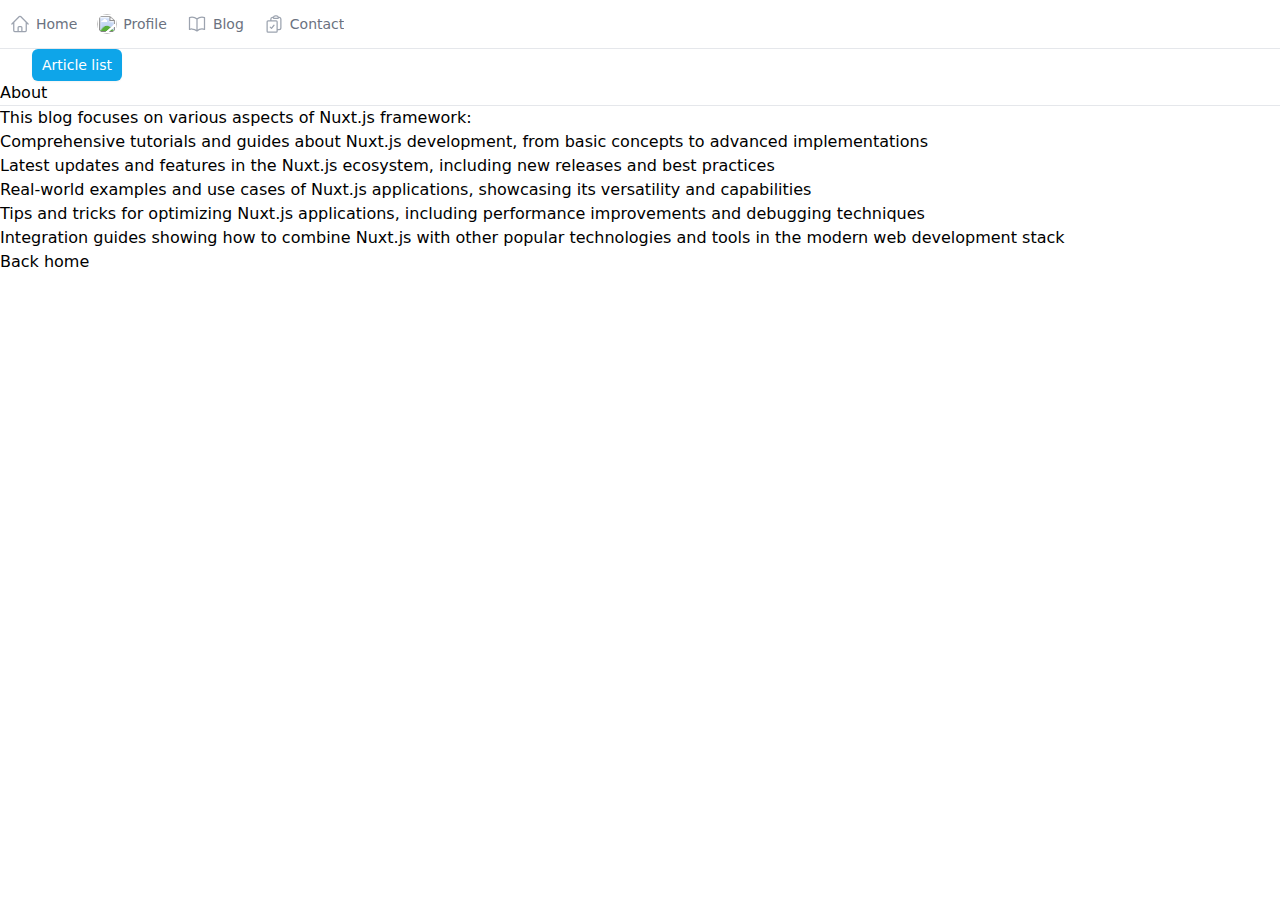
==== commit d17915dc: "frog reactivation" ====
--- a/about/index.html
+++ b/about/index.html
@@ -1,17 +1,17 @@
 <!DOCTYPE html><html  data-capo=""><head><meta charset="utf-8">
 <meta name="viewport" content="width=device-width, initial-scale=1">
 <style id="nuxt-ui-colors">:root {
---color-primary-50: 240 253 244;
---color-primary-100: 220 252 231;
---color-primary-200: 187 247 208;
---color-primary-300: 134 239 172;
---color-primary-400: 74 222 128;
---color-primary-500: 34 197 94;
---color-primary-600: 22 163 74;
---color-primary-700: 21 128 61;
---color-primary-800: 22 101 52;
---color-primary-900: 20 83 45;
---color-primary-950: 5 46 22;
+--color-primary-50: 240 249 255;
+--color-primary-100: 224 242 254;
+--color-primary-200: 186 230 253;
+--color-primary-300: 125 211 252;
+--color-primary-400: 56 189 248;
+--color-primary-500: 14 165 233;
+--color-primary-600: 2 132 199;
+--color-primary-700: 3 105 161;
+--color-primary-800: 7 89 133;
+--color-primary-900: 12 74 110;
+--color-primary-950: 8 47 73;
 --color-primary-DEFAULT: var(--color-primary-500);
 
 --color-gray-50: 249 250 251;
@@ -31,35 +31,44 @@
   --color-primary-DEFAULT: var(--color-primary-400);
 }
 </style>
-<title>About Content v2</title>
-<style>*,::backdrop,:after,:before{--tw-border-spacing-x:0;--tw-border-spacing-y:0;--tw-translate-x:0;--tw-translate-y:0;--tw-rotate:0;--tw-skew-x:0;--tw-skew-y:0;--tw-scale-x:1;--tw-scale-y:1;--tw-pan-x: ;--tw-pan-y: ;--tw-pinch-zoom: ;--tw-scroll-snap-strictness:proximity;--tw-gradient-from-position: ;--tw-gradient-via-position: ;--tw-gradient-to-position: ;--tw-ordinal: ;--tw-slashed-zero: ;--tw-numeric-figure: ;--tw-numeric-spacing: ;--tw-numeric-fraction: ;--tw-ring-inset: ;--tw-ring-offset-width:0px;--tw-ring-offset-color:#fff;--tw-ring-color:#3b82f680;--tw-ring-offset-shadow:0 0 #0000;--tw-ring-shadow:0 0 #0000;--tw-shadow:0 0 #0000;--tw-shadow-colored:0 0 #0000;--tw-blur: ;--tw-brightness: ;--tw-contrast: ;--tw-grayscale: ;--tw-hue-rotate: ;--tw-invert: ;--tw-saturate: ;--tw-sepia: ;--tw-drop-shadow: ;--tw-backdrop-blur: ;--tw-backdrop-brightness: ;--tw-backdrop-contrast: ;--tw-backdrop-grayscale: ;--tw-backdrop-hue-rotate: ;--tw-backdrop-invert: ;--tw-backdrop-opacity: ;--tw-backdrop-saturate: ;--tw-backdrop-sepia: ;--tw-contain-size: ;--tw-contain-layout: ;--tw-contain-paint: ;--tw-contain-style: }/*! tailwindcss v3.4.14 | MIT License | https://tailwindcss.com*/*,:after,:before{border-color:rgb(var(--color-gray-200)/1);border-style:solid;border-width:0;box-sizing:border-box}:after,:before{--tw-content:""}:host,html{line-height:1.5;-webkit-text-size-adjust:100%;font-family:ui-sans-serif,system-ui,sans-serif,Apple Color Emoji,Segoe UI Emoji,Segoe UI Symbol,Noto Color Emoji;font-feature-settings:normal;font-variation-settings:normal;tab-size:4;-webkit-tap-highlight-color:transparent}body{line-height:inherit;margin:0}hr{border-top-width:1px;color:inherit;height:0}abbr:where([title]){-webkit-text-decoration:underline dotted;text-decoration:underline dotted}h1,h2,h3,h4,h5,h6{font-size:inherit;font-weight:inherit}a{color:inherit;text-decoration:inherit}b,strong{font-weight:bolder}code,kbd,pre,samp{font-family:ui-monospace,SFMono-Regular,Menlo,Monaco,Consolas,Liberation Mono,Courier New,monospace;font-feature-settings:normal;font-size:1em;font-variation-settings:normal}small{font-size:80%}sub,sup{font-size:75%;line-height:0;position:relative;vertical-align:initial}sub{bottom:-.25em}sup{top:-.5em}table{border-collapse:collapse;border-color:inherit;text-indent:0}button,input,optgroup,select,textarea{color:inherit;font-family:inherit;font-feature-settings:inherit;font-size:100%;font-variation-settings:inherit;font-weight:inherit;letter-spacing:inherit;line-height:inherit;margin:0;padding:0}button,select{text-transform:none}button,input:where([type=button]),input:where([type=reset]),input:where([type=submit]){-webkit-appearance:button;background-color:initial;background-image:none}:-moz-focusring{outline:auto}:-moz-ui-invalid{box-shadow:none}progress{vertical-align:initial}::-webkit-inner-spin-button,::-webkit-outer-spin-button{height:auto}[type=search]{-webkit-appearance:textfield;outline-offset:-2px}::-webkit-search-decoration{-webkit-appearance:none}::-webkit-file-upload-button{-webkit-appearance:button;font:inherit}summary{display:list-item}blockquote,dd,dl,figure,h1,h2,h3,h4,h5,h6,hr,p,pre{margin:0}fieldset{margin:0}fieldset,legend{padding:0}menu,ol,ul{list-style:none;margin:0;padding:0}dialog{padding:0}textarea{resize:vertical}input::placeholder,textarea::placeholder{color:rgb(var(--color-gray-400)/1);opacity:1}[role=button],button{cursor:pointer}:disabled{cursor:default}audio,canvas,embed,iframe,img,object,svg,video{display:block;vertical-align:middle}img,video{height:auto;max-width:100%}[hidden]:where(:not([hidden=until-found])){display:none}.container{width:100%}@media (min-width:640px){.container{max-width:640px}}@media (min-width:768px){.container{max-width:768px}}@media (min-width:1024px){.container{max-width:1024px}}@media (min-width:1280px){.container{max-width:1280px}}@media (min-width:1536px){.container{max-width:1536px}}.form-input,.form-multiselect,.form-select,.form-textarea{appearance:none;background-color:#fff;border-color:rgb(var(--color-gray-500)/var(--tw-border-opacity,1));border-radius:0;border-width:1px;font-size:1rem;line-height:1.5rem;padding:.5rem .75rem;--tw-shadow:0 0 #0000}.form-input:focus,.form-multiselect:focus,.form-select:focus,.form-textarea:focus{outline:2px solid #0000;outline-offset:2px;--tw-ring-inset:var(--tw-empty,/*!*/ /*!*/);--tw-ring-offset-width:0px;--tw-ring-offset-color:#fff;--tw-ring-color:#2563eb;--tw-ring-offset-shadow:var(--tw-ring-inset) 0 0 0 var(--tw-ring-offset-width) var(--tw-ring-offset-color);--tw-ring-shadow:var(--tw-ring-inset) 0 0 0 calc(1px + var(--tw-ring-offset-width)) var(--tw-ring-color);border-color:#2563eb;box-shadow:var(--tw-ring-offset-shadow),var(--tw-ring-shadow),var(--tw-shadow)}.form-input::placeholder,.form-textarea::placeholder{color:rgb(var(--color-gray-500)/var(--tw-text-opacity,1));opacity:1}.form-input::-webkit-datetime-edit-fields-wrapper{padding:0}.form-input::-webkit-date-and-time-value{min-height:1.5em;text-align:inherit}.form-input::-webkit-datetime-edit{display:inline-flex}.form-input::-webkit-datetime-edit,.form-input::-webkit-datetime-edit-day-field,.form-input::-webkit-datetime-edit-hour-field,.form-input::-webkit-datetime-edit-meridiem-field,.form-input::-webkit-datetime-edit-millisecond-field,.form-input::-webkit-datetime-edit-minute-field,.form-input::-webkit-datetime-edit-month-field,.form-input::-webkit-datetime-edit-second-field,.form-input::-webkit-datetime-edit-year-field{padding-bottom:0;padding-top:0}.form-select{background-image:url("data:image/svg+xml;charset=utf-8,%3Csvg xmlns='http://www.w3.org/2000/svg' fill='none' viewBox='0 0 20 20'%3E%3Cpath stroke='%236b7280' stroke-linecap='round' stroke-linejoin='round' stroke-width='1.5' d='m6 8 4 4 4-4'/%3E%3C/svg%3E");background-position:right .5rem center;background-repeat:no-repeat;background-size:1.5em 1.5em;padding-right:2.5rem;-webkit-print-color-adjust:exact;print-color-adjust:exact}.form-select:where([size]:not([size="1"])){background-image:none;background-position:0 0;background-repeat:unset;background-size:initial;padding-right:.75rem;-webkit-print-color-adjust:unset;print-color-adjust:unset}.form-checkbox,.form-radio{appearance:none;background-color:#fff;background-origin:border-box;border-color:rgb(var(--color-gray-500)/var(--tw-border-opacity,1));border-width:1px;color:#2563eb;display:inline-block;flex-shrink:0;height:1rem;padding:0;-webkit-print-color-adjust:exact;print-color-adjust:exact;-webkit-user-select:none;user-select:none;vertical-align:middle;width:1rem;--tw-shadow:0 0 #0000}.form-checkbox{border-radius:0}.form-radio{border-radius:100%}.form-checkbox:focus,.form-radio:focus{outline:2px solid #0000;outline-offset:2px;--tw-ring-inset:var(--tw-empty,/*!*/ /*!*/);--tw-ring-offset-width:2px;--tw-ring-offset-color:#fff;--tw-ring-color:#2563eb;--tw-ring-offset-shadow:var(--tw-ring-inset) 0 0 0 var(--tw-ring-offset-width) var(--tw-ring-offset-color);--tw-ring-shadow:var(--tw-ring-inset) 0 0 0 calc(2px + var(--tw-ring-offset-width)) var(--tw-ring-color);box-shadow:var(--tw-ring-offset-shadow),var(--tw-ring-shadow),var(--tw-shadow)}.form-checkbox:checked,.form-radio:checked{background-color:currentColor;background-position:50%;background-repeat:no-repeat;background-size:100% 100%;border-color:#0000}.form-checkbox:checked{background-image:url("data:image/svg+xml;charset=utf-8,%3Csvg xmlns='http://www.w3.org/2000/svg' fill='%23fff' viewBox='0 0 16 16'%3E%3Cpath d='M12.207 4.793a1 1 0 0 1 0 1.414l-5 5a1 1 0 0 1-1.414 0l-2-2a1 1 0 0 1 1.414-1.414L6.5 9.086l4.293-4.293a1 1 0 0 1 1.414 0'/%3E%3C/svg%3E")}@media (forced-colors:active) {.form-checkbox:checked{appearance:auto}}.form-radio:checked{background-image:url("data:image/svg+xml;charset=utf-8,%3Csvg xmlns='http://www.w3.org/2000/svg' fill='%23fff' viewBox='0 0 16 16'%3E%3Ccircle cx='8' cy='8' r='3'/%3E%3C/svg%3E")}@media (forced-colors:active) {.form-radio:checked{appearance:auto}}.form-checkbox:checked:focus,.form-checkbox:checked:hover,.form-checkbox:indeterminate,.form-radio:checked:focus,.form-radio:checked:hover{background-color:currentColor;border-color:#0000}.form-checkbox:indeterminate{background-image:url("data:image/svg+xml;charset=utf-8,%3Csvg xmlns='http://www.w3.org/2000/svg' fill='none' viewBox='0 0 16 16'%3E%3Cpath stroke='%23fff' stroke-linecap='round' stroke-linejoin='round' stroke-width='2' d='M4 8h8'/%3E%3C/svg%3E");background-position:50%;background-repeat:no-repeat;background-size:100% 100%}@media (forced-colors:active) {.form-checkbox:indeterminate{appearance:auto}}.form-checkbox:indeterminate:focus,.form-checkbox:indeterminate:hover{background-color:currentColor;border-color:#0000}.sr-only{height:1px;margin:-1px;overflow:hidden;padding:0;position:absolute;width:1px;clip:rect(0,0,0,0);border-width:0;white-space:nowrap}.pointer-events-none{pointer-events:none}.pointer-events-auto{pointer-events:auto}.invisible{visibility:hidden}.static{position:static}.fixed{position:fixed}.absolute{position:absolute}.relative{position:relative}.sticky{position:sticky}.inset-0{inset:0}.inset-x-0{left:0;right:0}.inset-y-0{bottom:0;top:0}.-bottom-1{bottom:-.25rem}.-bottom-\[0\.5px\]{bottom:-.5px}.-left-1{left:-.25rem}.-right-1{right:-.25rem}.-top-1{top:-.25rem}.bottom-0{bottom:0}.bottom-4{bottom:1rem}.end-0{inset-inline-end:0}.end-4{inset-inline-end:1rem}.left-0{left:0}.left-\[4px\]{left:4px}.right-0{right:0}.start-0{inset-inline-start:0}.start-4{inset-inline-start:1rem}.top-0{top:0}.top-1\/2{top:50%}.top-\[4px\]{top:4px}.z-10{z-index:10}.z-20{z-index:20}.z-50{z-index:50}.z-\[1\]{z-index:1}.z-\[55\]{z-index:55}.col-start-1{grid-column-start:1}.row-start-1{grid-row-start:1}.-m-1\.5{margin:-.375rem}.-mx-1{margin-left:-.25rem;margin-right:-.25rem}.-my-1\.5{margin-bottom:-.375rem;margin-top:-.375rem}.mx-1{margin-left:.25rem;margin-right:.25rem}.mx-3{margin-left:.75rem;margin-right:.75rem}.mx-auto{margin-left:auto;margin-right:auto}.my-2{margin-bottom:.5rem;margin-top:.5rem}.-me-1\.5{margin-inline-end:-.375rem}.-mt-1{margin-top:-.25rem}.mb-1{margin-bottom:.25rem}.mb-1\.5{margin-bottom:.375rem}.mb-4{margin-bottom:1rem}.me-2{margin-inline-end:.5rem}.ml-auto{margin-left:auto}.ms-3{margin-inline-start:.75rem}.ms-auto{margin-inline-start:auto}.mt-0{margin-top:0}.mt-1{margin-top:.25rem}.mt-2{margin-top:.5rem}.mt-3{margin-top:.75rem}.line-clamp-1{display:-webkit-box;overflow:hidden;-webkit-box-orient:vertical;-webkit-line-clamp:1}.block{display:block}.inline-block{display:inline-block}.inline{display:inline}.flex{display:flex}.inline-flex{display:inline-flex}.table{display:table}.grid{display:grid}.inline-grid{display:inline-grid}.hidden{display:none}.h-0\.5{height:.125rem}.h-1{height:.25rem}.h-1\.5{height:.375rem}.h-10{height:2.5rem}.h-12{height:3rem}.h-14{height:3.5rem}.h-16{height:4rem}.h-2{height:.5rem}.h-2\.5{height:.625rem}.h-20{height:5rem}.h-3{height:.75rem}.h-3\.5{height:.875rem}.h-32{height:8rem}.h-4{height:1rem}.h-5{height:1.25rem}.h-6{height:1.5rem}.h-7{height:1.75rem}.h-8{height:2rem}.h-\[4px\]{height:4px}.h-\[5px\]{height:5px}.h-full{height:100%}.h-px{height:1px}.h-screen{height:100vh}.max-h-60{max-height:15rem}.max-h-96{max-height:24rem}.min-h-0{min-height:0}.min-h-full{min-height:100%}.w-0{width:0}.w-10{width:2.5rem}.w-11{width:2.75rem}.w-12{width:3rem}.w-14{width:3.5rem}.w-16{width:4rem}.w-2{width:.5rem}.w-2\.5{width:.625rem}.w-20{width:5rem}.w-3{width:.75rem}.w-4{width:1rem}.w-48{width:12rem}.w-5{width:1.25rem}.w-6{width:1.5rem}.w-7{width:1.75rem}.w-8{width:2rem}.w-9{width:2.25rem}.w-\[3\.25rem\]{width:3.25rem}.w-\[3\.75rem\]{width:3.75rem}.w-\[calc\(100\%\+0\.5rem\)\]{width:calc(100% + .5rem)}.w-fit{width:fit-content}.w-full{width:100%}.w-px{width:1px}.w-screen{width:100vw}.min-w-0{min-width:0}.min-w-\[0\.375rem\]{min-width:.375rem}.min-w-\[0\.5rem\]{min-width:.5rem}.min-w-\[0\.625rem\]{min-width:.625rem}.min-w-\[0\.75rem\]{min-width:.75rem}.min-w-\[0\.875rem\]{min-width:.875rem}.min-w-\[1\.25rem\]{min-width:1.25rem}.min-w-\[16px\]{min-width:16px}.min-w-\[1rem\]{min-width:1rem}.min-w-\[20px\]{min-width:20px}.min-w-\[24px\]{min-width:24px}.min-w-\[4px\]{min-width:4px}.min-w-\[5px\]{min-width:5px}.min-w-fit{min-width:fit-content}.min-w-full{min-width:100%}.max-w-7xl{max-width:80rem}.max-w-md{max-width:28rem}.max-w-xs{max-width:20rem}.flex-1{flex:1 1 0%}.flex-none{flex:none}.flex-shrink{flex-shrink:1}.flex-shrink-0{flex-shrink:0}.table-fixed{table-layout:fixed}.-translate-x-1\/2{--tw-translate-x:-50%}.-translate-x-1\/2,.-translate-x-full{transform:translate(var(--tw-translate-x),var(--tw-translate-y)) rotate(var(--tw-rotate)) skewX(var(--tw-skew-x)) skewY(var(--tw-skew-y)) scaleX(var(--tw-scale-x)) scaleY(var(--tw-scale-y))}.-translate-x-full{--tw-translate-x:-100%}.-translate-y-1\/2{--tw-translate-y:-50%}.-translate-y-1\/2,.-translate-y-full{transform:translate(var(--tw-translate-x),var(--tw-translate-y)) rotate(var(--tw-rotate)) skewX(var(--tw-skew-x)) skewY(var(--tw-skew-y)) scaleX(var(--tw-scale-x)) scaleY(var(--tw-scale-y))}.-translate-y-full{--tw-translate-y:-100%}.translate-x-0{--tw-translate-x:0px}.translate-x-0,.translate-x-1\/2{transform:translate(var(--tw-translate-x),var(--tw-translate-y)) rotate(var(--tw-rotate)) skewX(var(--tw-skew-x)) skewY(var(--tw-skew-y)) scaleX(var(--tw-scale-x)) scaleY(var(--tw-scale-y))}.translate-x-1\/2{--tw-translate-x:50%}.translate-x-2{--tw-translate-x:0.5rem}.translate-x-2,.translate-x-2\.5{transform:translate(var(--tw-translate-x),var(--tw-translate-y)) rotate(var(--tw-rotate)) skewX(var(--tw-skew-x)) skewY(var(--tw-skew-y)) scaleX(var(--tw-scale-x)) scaleY(var(--tw-scale-y))}.translate-x-2\.5{--tw-translate-x:0.625rem}.translate-x-3{--tw-translate-x:0.75rem}.translate-x-3,.translate-x-4{transform:translate(var(--tw-translate-x),var(--tw-translate-y)) rotate(var(--tw-rotate)) skewX(var(--tw-skew-x)) skewY(var(--tw-skew-y)) scaleX(var(--tw-scale-x)) scaleY(var(--tw-scale-y))}.translate-x-4{--tw-translate-x:1rem}.translate-x-5{--tw-translate-x:1.25rem}.translate-x-5,.translate-x-6{transform:translate(var(--tw-translate-x),var(--tw-translate-y)) rotate(var(--tw-rotate)) skewX(var(--tw-skew-x)) skewY(var(--tw-skew-y)) scaleX(var(--tw-scale-x)) scaleY(var(--tw-scale-y))}.translate-x-6{--tw-translate-x:1.5rem}.translate-x-7{--tw-translate-x:1.75rem}.translate-x-7,.translate-x-full{transform:translate(var(--tw-translate-x),var(--tw-translate-y)) rotate(var(--tw-rotate)) skewX(var(--tw-skew-x)) skewY(var(--tw-skew-y)) scaleX(var(--tw-scale-x)) scaleY(var(--tw-scale-y))}.translate-x-full{--tw-translate-x:100%}.translate-y-0{--tw-translate-y:0px}.translate-y-0,.translate-y-1{transform:translate(var(--tw-translate-x),var(--tw-translate-y)) rotate(var(--tw-rotate)) skewX(var(--tw-skew-x)) skewY(var(--tw-skew-y)) scaleX(var(--tw-scale-x)) scaleY(var(--tw-scale-y))}.translate-y-1{--tw-translate-y:0.25rem}.translate-y-1\/2{--tw-translate-y:50%}.translate-y-1\/2,.translate-y-2{transform:translate(var(--tw-translate-x),var(--tw-translate-y)) rotate(var(--tw-rotate)) skewX(var(--tw-skew-x)) skewY(var(--tw-skew-y)) scaleX(var(--tw-scale-x)) scaleY(var(--tw-scale-y))}.translate-y-2{--tw-translate-y:0.5rem}.translate-y-4{--tw-translate-y:1rem}.translate-y-4,.translate-y-full{transform:translate(var(--tw-translate-x),var(--tw-translate-y)) rotate(var(--tw-rotate)) skewX(var(--tw-skew-x)) skewY(var(--tw-skew-y)) scaleX(var(--tw-scale-x)) scaleY(var(--tw-scale-y))}.translate-y-full{--tw-translate-y:100%}.-rotate-180{--tw-rotate:-180deg}.-rotate-180,.rotate-180{transform:translate(var(--tw-translate-x),var(--tw-translate-y)) rotate(var(--tw-rotate)) skewX(var(--tw-skew-x)) skewY(var(--tw-skew-y)) scaleX(var(--tw-scale-x)) scaleY(var(--tw-scale-y))}.rotate-180{--tw-rotate:180deg}.scale-100{--tw-scale-x:1;--tw-scale-y:1}.scale-100,.scale-95{transform:translate(var(--tw-translate-x),var(--tw-translate-y)) rotate(var(--tw-rotate)) skewX(var(--tw-skew-x)) skewY(var(--tw-skew-y)) scaleX(var(--tw-scale-x)) scaleY(var(--tw-scale-y))}.scale-95{--tw-scale-x:.95;--tw-scale-y:.95}.transform{transform:translate(var(--tw-translate-x),var(--tw-translate-y)) rotate(var(--tw-rotate)) skewX(var(--tw-skew-x)) skewY(var(--tw-skew-y)) scaleX(var(--tw-scale-x)) scaleY(var(--tw-scale-y))}@keyframes pulse{50%{opacity:.5}}.animate-pulse{animation:pulse 2s cubic-bezier(.4,0,.6,1) infinite}@keyframes spin{to{transform:rotate(1turn)}}.animate-spin{animation:spin 1s linear infinite}.cursor-default{cursor:default}.cursor-not-allowed{cursor:not-allowed}.cursor-pointer{cursor:pointer}.select-none{-webkit-user-select:none;user-select:none}.resize-none{resize:none}.resize{resize:both}.snap-x{scroll-snap-type:x var(--tw-scroll-snap-strictness)}.snap-mandatory{--tw-scroll-snap-strictness:mandatory}.snap-center{scroll-snap-align:center}.scroll-py-1{scroll-padding-bottom:.25rem;scroll-padding-top:.25rem}.scroll-py-2{scroll-padding-bottom:.5rem;scroll-padding-top:.5rem}.list-inside{list-style-position:inside}.list-disc{list-style-type:disc}.appearance-none{appearance:none}.grid-cols-1{grid-template-columns:repeat(1,minmax(0,1fr))}.flex-row{flex-direction:row}.flex-row-reverse{flex-direction:row-reverse}.flex-col{flex-direction:column}.flex-nowrap{flex-wrap:nowrap}.content-center{align-content:center}.items-start{align-items:flex-start}.items-end{align-items:flex-end}.items-center{align-items:center}.justify-end{justify-content:flex-end}.justify-center{justify-content:center}.justify-between{justify-content:space-between}.gap-0\.5{gap:.125rem}.gap-1{gap:.25rem}.gap-1\.5{gap:.375rem}.gap-2{gap:.5rem}.gap-3{gap:.75rem}.gap-x-1{column-gap:.25rem}.gap-x-1\.5{column-gap:.375rem}.gap-x-2{column-gap:.5rem}.gap-x-2\.5{column-gap:.625rem}.-space-x-px>:not([hidden])~:not([hidden]){--tw-space-x-reverse:0;margin-left:calc(-1px*(1 - var(--tw-space-x-reverse)));margin-right:calc(-1px*var(--tw-space-x-reverse))}.-space-y-px>:not([hidden])~:not([hidden]){--tw-space-y-reverse:0;margin-bottom:calc(-1px*var(--tw-space-y-reverse));margin-top:calc(-1px*(1 - var(--tw-space-y-reverse)))}.space-y-2>:not([hidden])~:not([hidden]){--tw-space-y-reverse:0;margin-bottom:calc(.5rem*var(--tw-space-y-reverse));margin-top:calc(.5rem*(1 - var(--tw-space-y-reverse)))}.space-y-3>:not([hidden])~:not([hidden]){--tw-space-y-reverse:0;margin-bottom:calc(.75rem*var(--tw-space-y-reverse));margin-top:calc(.75rem*(1 - var(--tw-space-y-reverse)))}.divide-y>:not([hidden])~:not([hidden]){--tw-divide-y-reverse:0;border-bottom-width:calc(1px*var(--tw-divide-y-reverse));border-top-width:calc(1px*(1 - var(--tw-divide-y-reverse)))}.divide-gray-100>:not([hidden])~:not([hidden]){--tw-divide-opacity:1;border-color:rgb(var(--color-gray-100)/var(--tw-divide-opacity))}.divide-gray-200>:not([hidden])~:not([hidden]){--tw-divide-opacity:1;border-color:rgb(var(--color-gray-200)/var(--tw-divide-opacity))}.divide-gray-300>:not([hidden])~:not([hidden]){--tw-divide-opacity:1;border-color:rgb(var(--color-gray-300)/var(--tw-divide-opacity))}.self-center{align-self:center}.overflow-hidden{overflow:hidden}.overflow-x-auto{overflow-x:auto}.overflow-y-auto{overflow-y:auto}.overflow-y-hidden{overflow-y:hidden}.scroll-smooth{scroll-behavior:smooth}.truncate{overflow:hidden;text-overflow:ellipsis}.truncate,.whitespace-nowrap{white-space:nowrap}.break-all{word-break:break-all}.rounded{border-radius:.25rem}.rounded-2xl{border-radius:1rem}.rounded-3xl{border-radius:1.5rem}.rounded-full{border-radius:9999px}.rounded-lg{border-radius:.5rem}.rounded-md{border-radius:.375rem}.rounded-none{border-radius:0}.rounded-sm{border-radius:.125rem}.rounded-xl{border-radius:.75rem}.rounded-b{border-bottom-left-radius:.25rem;border-bottom-right-radius:.25rem}.rounded-b-2xl{border-bottom-left-radius:1rem;border-bottom-right-radius:1rem}.rounded-b-3xl{border-bottom-left-radius:1.5rem;border-bottom-right-radius:1.5rem}.rounded-b-full{border-bottom-left-radius:9999px;border-bottom-right-radius:9999px}.rounded-b-lg{border-bottom-left-radius:.5rem;border-bottom-right-radius:.5rem}.rounded-b-md{border-bottom-left-radius:.375rem;border-bottom-right-radius:.375rem}.rounded-b-none{border-bottom-left-radius:0;border-bottom-right-radius:0}.rounded-b-sm{border-bottom-left-radius:.125rem;border-bottom-right-radius:.125rem}.rounded-b-xl{border-bottom-left-radius:.75rem;border-bottom-right-radius:.75rem}.rounded-e{border-end-end-radius:.25rem;border-start-end-radius:.25rem}.rounded-e-2xl{border-end-end-radius:1rem;border-start-end-radius:1rem}.rounded-e-3xl{border-end-end-radius:1.5rem;border-start-end-radius:1.5rem}.rounded-e-full{border-end-end-radius:9999px;border-start-end-radius:9999px}.rounded-e-lg{border-end-end-radius:.5rem;border-start-end-radius:.5rem}.rounded-e-md{border-end-end-radius:.375rem;border-start-end-radius:.375rem}.rounded-e-none{border-end-end-radius:0;border-start-end-radius:0}.rounded-e-sm{border-end-end-radius:.125rem;border-start-end-radius:.125rem}.rounded-e-xl{border-end-end-radius:.75rem;border-start-end-radius:.75rem}.rounded-s{border-end-start-radius:.25rem;border-start-start-radius:.25rem}.rounded-s-2xl{border-end-start-radius:1rem;border-start-start-radius:1rem}.rounded-s-3xl{border-end-start-radius:1.5rem;border-start-start-radius:1.5rem}.rounded-s-full{border-end-start-radius:9999px;border-start-start-radius:9999px}.rounded-s-lg{border-end-start-radius:.5rem;border-start-start-radius:.5rem}.rounded-s-md{border-end-start-radius:.375rem;border-start-start-radius:.375rem}.rounded-s-none{border-end-start-radius:0;border-start-start-radius:0}.rounded-s-sm{border-end-start-radius:.125rem;border-start-start-radius:.125rem}.rounded-s-xl{border-end-start-radius:.75rem;border-start-start-radius:.75rem}.rounded-t{border-top-left-radius:.25rem;border-top-right-radius:.25rem}.rounded-t-2xl{border-top-left-radius:1rem;border-top-right-radius:1rem}.rounded-t-3xl{border-top-left-radius:1.5rem;border-top-right-radius:1.5rem}.rounded-t-full{border-top-left-radius:9999px;border-top-right-radius:9999px}.rounded-t-lg{border-top-left-radius:.5rem;border-top-right-radius:.5rem}.rounded-t-md{border-top-left-radius:.375rem;border-top-right-radius:.375rem}.rounded-t-none{border-top-left-radius:0;border-top-right-radius:0}.rounded-t-sm{border-top-left-radius:.125rem;border-top-right-radius:.125rem}.rounded-t-xl{border-top-left-radius:.75rem;border-top-right-radius:.75rem}.border{border-width:1px}.border-0{border-width:0}.border-2{border-width:2px}.border-b{border-bottom-width:1px}.border-s{border-inline-start-width:1px}.border-s-\[2px\]{border-inline-start-width:2px}.border-s-\[3px\]{border-inline-start-width:3px}.border-s-\[4px\]{border-inline-start-width:4px}.border-s-\[5px\]{border-inline-start-width:5px}.border-s-\[6px\]{border-inline-start-width:6px}.border-t{border-top-width:1px}.border-t-\[2px\]{border-top-width:2px}.border-t-\[3px\]{border-top-width:3px}.border-t-\[4px\]{border-top-width:4px}.border-t-\[5px\]{border-top-width:5px}.border-t-\[6px\]{border-top-width:6px}.border-solid{border-style:solid}.border-dashed{border-style:dashed}.border-dotted{border-style:dotted}.border-none{border-style:none}.border-gray-200{--tw-border-opacity:1;border-color:rgb(var(--color-gray-200)/var(--tw-border-opacity))}.border-gray-300{--tw-border-opacity:1;border-color:rgb(var(--color-gray-300)/var(--tw-border-opacity))}.border-transparent{border-color:#0000}.bg-amber-400{--tw-bg-opacity:1;background-color:rgb(251 191 36/var(--tw-bg-opacity))}.bg-amber-500{--tw-bg-opacity:1;background-color:rgb(245 158 11/var(--tw-bg-opacity))}.bg-blue-400{--tw-bg-opacity:1;background-color:rgb(96 165 250/var(--tw-bg-opacity))}.bg-blue-500{--tw-bg-opacity:1;background-color:rgb(59 130 246/var(--tw-bg-opacity))}.bg-current{background-color:currentColor}.bg-cyan-400{--tw-bg-opacity:1;background-color:rgb(34 211 238/var(--tw-bg-opacity))}.bg-cyan-500{--tw-bg-opacity:1;background-color:rgb(6 182 212/var(--tw-bg-opacity))}.bg-emerald-400{--tw-bg-opacity:1;background-color:rgb(52 211 153/var(--tw-bg-opacity))}.bg-emerald-500{--tw-bg-opacity:1;background-color:rgb(16 185 129/var(--tw-bg-opacity))}.bg-fuchsia-400{--tw-bg-opacity:1;background-color:rgb(232 121 249/var(--tw-bg-opacity))}.bg-fuchsia-500{--tw-bg-opacity:1;background-color:rgb(217 70 239/var(--tw-bg-opacity))}.bg-gray-100{--tw-bg-opacity:1;background-color:rgb(var(--color-gray-100)/var(--tw-bg-opacity))}.bg-gray-200{--tw-bg-opacity:1;background-color:rgb(var(--color-gray-200)/var(--tw-bg-opacity))}.bg-gray-200\/75{background-color:rgb(var(--color-gray-200)/.75)}.bg-gray-50{--tw-bg-opacity:1;background-color:rgb(var(--color-gray-50)/var(--tw-bg-opacity))}.bg-gray-500{--tw-bg-opacity:1;background-color:rgb(var(--color-gray-500)/var(--tw-bg-opacity))}.bg-gray-900{--tw-bg-opacity:1;background-color:rgb(var(--color-gray-900)/var(--tw-bg-opacity))}.bg-green-400{--tw-bg-opacity:1;background-color:rgb(74 222 128/var(--tw-bg-opacity))}.bg-green-500{--tw-bg-opacity:1;background-color:rgb(34 197 94/var(--tw-bg-opacity))}.bg-indigo-400{--tw-bg-opacity:1;background-color:rgb(129 140 248/var(--tw-bg-opacity))}.bg-indigo-500{--tw-bg-opacity:1;background-color:rgb(99 102 241/var(--tw-bg-opacity))}.bg-lime-400{--tw-bg-opacity:1;background-color:rgb(163 230 53/var(--tw-bg-opacity))}.bg-lime-500{--tw-bg-opacity:1;background-color:rgb(132 204 22/var(--tw-bg-opacity))}.bg-orange-400{--tw-bg-opacity:1;background-color:rgb(251 146 60/var(--tw-bg-opacity))}.bg-orange-500{--tw-bg-opacity:1;background-color:rgb(249 115 22/var(--tw-bg-opacity))}.bg-pink-400{--tw-bg-opacity:1;background-color:rgb(244 114 182/var(--tw-bg-opacity))}.bg-pink-500{--tw-bg-opacity:1;background-color:rgb(236 72 153/var(--tw-bg-opacity))}.bg-primary-100{--tw-bg-opacity:1;background-color:rgb(var(--color-primary-100)/var(--tw-bg-opacity))}.bg-primary-400{--tw-bg-opacity:1;background-color:rgb(var(--color-primary-400)/var(--tw-bg-opacity))}.bg-primary-50{--tw-bg-opacity:1;background-color:rgb(var(--color-primary-50)/var(--tw-bg-opacity))}.bg-primary-500{--tw-bg-opacity:1;background-color:rgb(var(--color-primary-500)/var(--tw-bg-opacity))}.bg-primary-600{--tw-bg-opacity:1;background-color:rgb(var(--color-primary-600)/var(--tw-bg-opacity))}.bg-primary-900{--tw-bg-opacity:1;background-color:rgb(var(--color-primary-900)/var(--tw-bg-opacity))}.bg-primary-950{--tw-bg-opacity:1;background-color:rgb(var(--color-primary-950)/var(--tw-bg-opacity))}.bg-purple-400{--tw-bg-opacity:1;background-color:rgb(192 132 252/var(--tw-bg-opacity))}.bg-purple-500{--tw-bg-opacity:1;background-color:rgb(168 85 247/var(--tw-bg-opacity))}.bg-red-400{--tw-bg-opacity:1;background-color:rgb(248 113 113/var(--tw-bg-opacity))}.bg-red-500{--tw-bg-opacity:1;background-color:rgb(239 68 68/var(--tw-bg-opacity))}.bg-rose-400{--tw-bg-opacity:1;background-color:rgb(251 113 133/var(--tw-bg-opacity))}.bg-rose-500{--tw-bg-opacity:1;background-color:rgb(244 63 94/var(--tw-bg-opacity))}.bg-sky-400{--tw-bg-opacity:1;background-color:rgb(56 189 248/var(--tw-bg-opacity))}.bg-sky-500{--tw-bg-opacity:1;background-color:rgb(14 165 233/var(--tw-bg-opacity))}.bg-teal-400{--tw-bg-opacity:1;background-color:rgb(45 212 191/var(--tw-bg-opacity))}.bg-teal-500{--tw-bg-opacity:1;background-color:rgb(20 184 166/var(--tw-bg-opacity))}.bg-transparent{background-color:initial}.bg-violet-400{--tw-bg-opacity:1;background-color:rgb(167 139 250/var(--tw-bg-opacity))}.bg-violet-500{--tw-bg-opacity:1;background-color:rgb(139 92 246/var(--tw-bg-opacity))}.bg-white{--tw-bg-opacity:1;background-color:rgb(255 255 255/var(--tw-bg-opacity))}.bg-yellow-400{--tw-bg-opacity:1;background-color:rgb(250 204 21/var(--tw-bg-opacity))}.bg-yellow-500{--tw-bg-opacity:1;background-color:rgb(234 179 8/var(--tw-bg-opacity))}.bg-none{background-image:none}.p-0{padding:0}.p-0\.5{padding:.125rem}.p-1{padding:.25rem}.p-1\.5{padding:.375rem}.p-2{padding:.5rem}.p-2\.5{padding:.625rem}.p-4{padding:1rem}.p-px{padding:1px}.px-1{padding-left:.25rem;padding-right:.25rem}.px-1\.5{padding-left:.375rem;padding-right:.375rem}.px-2{padding-left:.5rem;padding-right:.5rem}.px-2\.5{padding-left:.625rem;padding-right:.625rem}.px-3{padding-left:.75rem;padding-right:.75rem}.px-3\.5{padding-left:.875rem;padding-right:.875rem}.px-4{padding-left:1rem;padding-right:1rem}.px-6{padding-left:1.5rem;padding-right:1.5rem}.py-0\.5{padding-bottom:.125rem;padding-top:.125rem}.py-1{padding-bottom:.25rem;padding-top:.25rem}.py-1\.5{padding-bottom:.375rem;padding-top:.375rem}.py-14{padding-bottom:3.5rem;padding-top:3.5rem}.py-2{padding-bottom:.5rem;padding-top:.5rem}.py-2\.5{padding-bottom:.625rem;padding-top:.625rem}.py-3\.5{padding-bottom:.875rem;padding-top:.875rem}.py-4{padding-bottom:1rem;padding-top:1rem}.py-5{padding-bottom:1.25rem;padding-top:1.25rem}.py-6{padding-bottom:1.5rem;padding-top:1.5rem}.pb-3{padding-bottom:.75rem}.pe-10{padding-inline-end:2.5rem}.pe-11{padding-inline-end:2.75rem}.pe-12{padding-inline-end:3rem}.pe-2{padding-inline-end:.5rem}.pe-7{padding-inline-end:1.75rem}.pe-8{padding-inline-end:2rem}.pe-9{padding-inline-end:2.25rem}.ps-10{padding-inline-start:2.5rem}.ps-11{padding-inline-start:2.75rem}.ps-12{padding-inline-start:3rem}.ps-4{padding-inline-start:1rem}.ps-7{padding-inline-start:1.75rem}.ps-8{padding-inline-start:2rem}.ps-9{padding-inline-start:2.25rem}.pt-1\.5{padding-top:.375rem}.text-left{text-align:left}.text-center{text-align:center}.text-end{text-align:end}.align-middle{vertical-align:middle}.font-sans{font-family:ui-sans-serif,system-ui,sans-serif,Apple Color Emoji,Segoe UI Emoji,Segoe UI Symbol,Noto Color Emoji}.text-2xl{font-size:1.5rem;line-height:2rem}.text-3xl{font-size:1.875rem;line-height:2.25rem}.text-\[10px\]{font-size:10px}.text-\[11px\]{font-size:11px}.text-\[12px\]{font-size:12px}.text-\[14px\]{font-size:14px}.text-\[4px\]{font-size:4px}.text-\[5px\]{font-size:5px}.text-\[6px\]{font-size:6px}.text-\[7px\]{font-size:7px}.text-\[8px\]{font-size:8px}.text-base{font-size:1rem;line-height:1.5rem}.text-lg{font-size:1.125rem;line-height:1.75rem}.text-sm{font-size:.875rem;line-height:1.25rem}.text-xl{font-size:1.25rem;line-height:1.75rem}.text-xs{font-size:.75rem;line-height:1rem}.font-medium{font-weight:500}.font-normal{font-weight:400}.font-semibold{font-weight:600}.leading-4{line-height:1rem}.leading-5{line-height:1.25rem}.leading-6{line-height:1.5rem}.leading-none{line-height:1}.text-amber-400{--tw-text-opacity:1;color:rgb(251 191 36/var(--tw-text-opacity))}.text-amber-500{--tw-text-opacity:1;color:rgb(245 158 11/var(--tw-text-opacity))}.text-black{--tw-text-opacity:1;color:rgb(0 0 0/var(--tw-text-opacity))}.text-blue-400{--tw-text-opacity:1;color:rgb(96 165 250/var(--tw-text-opacity))}.text-blue-500{--tw-text-opacity:1;color:rgb(59 130 246/var(--tw-text-opacity))}.text-cyan-400{--tw-text-opacity:1;color:rgb(34 211 238/var(--tw-text-opacity))}.text-cyan-500{--tw-text-opacity:1;color:rgb(6 182 212/var(--tw-text-opacity))}.text-emerald-400{--tw-text-opacity:1;color:rgb(52 211 153/var(--tw-text-opacity))}.text-emerald-500{--tw-text-opacity:1;color:rgb(16 185 129/var(--tw-text-opacity))}.text-fuchsia-400{--tw-text-opacity:1;color:rgb(232 121 249/var(--tw-text-opacity))}.text-fuchsia-500{--tw-text-opacity:1;color:rgb(217 70 239/var(--tw-text-opacity))}.text-gray-400{--tw-text-opacity:1;color:rgb(var(--color-gray-400)/var(--tw-text-opacity))}.text-gray-500{--tw-text-opacity:1;color:rgb(var(--color-gray-500)/var(--tw-text-opacity))}.text-gray-700{--tw-text-opacity:1;color:rgb(var(--color-gray-700)/var(--tw-text-opacity))}.text-gray-900{--tw-text-opacity:1;color:rgb(var(--color-gray-900)/var(--tw-text-opacity))}.text-green-400{--tw-text-opacity:1;color:rgb(74 222 128/var(--tw-text-opacity))}.text-green-500{--tw-text-opacity:1;color:rgb(34 197 94/var(--tw-text-opacity))}.text-indigo-400{--tw-text-opacity:1;color:rgb(129 140 248/var(--tw-text-opacity))}.text-indigo-500{--tw-text-opacity:1;color:rgb(99 102 241/var(--tw-text-opacity))}.text-lime-400{--tw-text-opacity:1;color:rgb(163 230 53/var(--tw-text-opacity))}.text-lime-500{--tw-text-opacity:1;color:rgb(132 204 22/var(--tw-text-opacity))}.text-orange-400{--tw-text-opacity:1;color:rgb(251 146 60/var(--tw-text-opacity))}.text-orange-500{--tw-text-opacity:1;color:rgb(249 115 22/var(--tw-text-opacity))}.text-pink-400{--tw-text-opacity:1;color:rgb(244 114 182/var(--tw-text-opacity))}.text-pink-500{--tw-text-opacity:1;color:rgb(236 72 153/var(--tw-text-opacity))}.text-primary-400{--tw-text-opacity:1;color:rgb(var(--color-primary-400)/var(--tw-text-opacity))}.text-primary-500{--tw-text-opacity:1;color:rgb(var(--color-primary-500)/var(--tw-text-opacity))}.text-primary-600{--tw-text-opacity:1;color:rgb(var(--color-primary-600)/var(--tw-text-opacity))}.text-purple-400{--tw-text-opacity:1;color:rgb(192 132 252/var(--tw-text-opacity))}.text-purple-500{--tw-text-opacity:1;color:rgb(168 85 247/var(--tw-text-opacity))}.text-red-400{--tw-text-opacity:1;color:rgb(248 113 113/var(--tw-text-opacity))}.text-red-500{--tw-text-opacity:1;color:rgb(239 68 68/var(--tw-text-opacity))}.text-rose-400{--tw-text-opacity:1;color:rgb(251 113 133/var(--tw-text-opacity))}.text-rose-500{--tw-text-opacity:1;color:rgb(244 63 94/var(--tw-text-opacity))}.text-sky-400{--tw-text-opacity:1;color:rgb(56 189 248/var(--tw-text-opacity))}.text-sky-500{--tw-text-opacity:1;color:rgb(14 165 233/var(--tw-text-opacity))}.text-teal-400{--tw-text-opacity:1;color:rgb(45 212 191/var(--tw-text-opacity))}.text-teal-500{--tw-text-opacity:1;color:rgb(20 184 166/var(--tw-text-opacity))}.text-violet-400{--tw-text-opacity:1;color:rgb(167 139 250/var(--tw-text-opacity))}.text-violet-500{--tw-text-opacity:1;color:rgb(139 92 246/var(--tw-text-opacity))}.text-white{--tw-text-opacity:1;color:rgb(255 255 255/var(--tw-text-opacity))}.text-yellow-400{--tw-text-opacity:1;color:rgb(250 204 21/var(--tw-text-opacity))}.text-yellow-500{--tw-text-opacity:1;color:rgb(234 179 8/var(--tw-text-opacity))}.underline-offset-4{text-underline-offset:4px}.placeholder-gray-400::placeholder{--tw-placeholder-opacity:1;color:rgb(var(--color-gray-400)/var(--tw-placeholder-opacity))}.opacity-0{opacity:0}.opacity-100{opacity:1}.opacity-50{opacity:.5}.opacity-90{opacity:.9}.shadow{--tw-shadow:0 1px 3px 0 #0000001a,0 1px 2px -1px #0000001a;--tw-shadow-colored:0 1px 3px 0 var(--tw-shadow-color),0 1px 2px -1px var(--tw-shadow-color)}.shadow,.shadow-lg{box-shadow:var(--tw-ring-offset-shadow,0 0 #0000),var(--tw-ring-shadow,0 0 #0000),var(--tw-shadow)}.shadow-lg{--tw-shadow:0 10px 15px -3px #0000001a,0 4px 6px -4px #0000001a;--tw-shadow-colored:0 10px 15px -3px var(--tw-shadow-color),0 4px 6px -4px var(--tw-shadow-color)}.shadow-sm{--tw-shadow:0 1px 2px 0 #0000000d;--tw-shadow-colored:0 1px 2px 0 var(--tw-shadow-color)}.shadow-sm,.shadow-xl{box-shadow:var(--tw-ring-offset-shadow,0 0 #0000),var(--tw-ring-shadow,0 0 #0000),var(--tw-shadow)}.shadow-xl{--tw-shadow:0 20px 25px -5px #0000001a,0 8px 10px -6px #0000001a;--tw-shadow-colored:0 20px 25px -5px var(--tw-shadow-color),0 8px 10px -6px var(--tw-shadow-color)}.outline{outline-style:solid}.outline-primary-400{outline-color:rgb(var(--color-primary-400)/1)}.outline-primary-500{outline-color:rgb(var(--color-primary-500)/1)}.ring{--tw-ring-offset-shadow:var(--tw-ring-inset) 0 0 0 var(--tw-ring-offset-width) var(--tw-ring-offset-color);--tw-ring-shadow:var(--tw-ring-inset) 0 0 0 calc(3px + var(--tw-ring-offset-width)) var(--tw-ring-color)}.ring,.ring-0{box-shadow:var(--tw-ring-offset-shadow),var(--tw-ring-shadow),var(--tw-shadow,0 0 #0000)}.ring-0{--tw-ring-offset-shadow:var(--tw-ring-inset) 0 0 0 var(--tw-ring-offset-width) var(--tw-ring-offset-color);--tw-ring-shadow:var(--tw-ring-inset) 0 0 0 calc(var(--tw-ring-offset-width)) var(--tw-ring-color)}.ring-1{--tw-ring-offset-shadow:var(--tw-ring-inset) 0 0 0 var(--tw-ring-offset-width) var(--tw-ring-offset-color);--tw-ring-shadow:var(--tw-ring-inset) 0 0 0 calc(1px + var(--tw-ring-offset-width)) var(--tw-ring-color)}.ring-1,.ring-2{box-shadow:var(--tw-ring-offset-shadow),var(--tw-ring-shadow),var(--tw-shadow,0 0 #0000)}.ring-2{--tw-ring-offset-shadow:var(--tw-ring-inset) 0 0 0 var(--tw-ring-offset-width) var(--tw-ring-offset-color);--tw-ring-shadow:var(--tw-ring-inset) 0 0 0 calc(2px + var(--tw-ring-offset-width)) var(--tw-ring-color)}.ring-inset{--tw-ring-inset:inset}.ring-current{--tw-ring-color:currentColor}.ring-gray-200{--tw-ring-opacity:1;--tw-ring-color:rgb(var(--color-gray-200)/var(--tw-ring-opacity))}.ring-gray-300{--tw-ring-opacity:1;--tw-ring-color:rgb(var(--color-gray-300)/var(--tw-ring-opacity))}.ring-primary-400{--tw-ring-opacity:1;--tw-ring-color:rgb(var(--color-primary-400)/var(--tw-ring-opacity))}.ring-primary-500{--tw-ring-opacity:1;--tw-ring-color:rgb(var(--color-primary-500)/var(--tw-ring-opacity))}.ring-red-400{--tw-ring-opacity:1;--tw-ring-color:rgb(248 113 113/var(--tw-ring-opacity))}.ring-red-500{--tw-ring-opacity:1;--tw-ring-color:rgb(239 68 68/var(--tw-ring-opacity))}.ring-white{--tw-ring-opacity:1;--tw-ring-color:rgb(255 255 255/var(--tw-ring-opacity))}.ring-opacity-25{--tw-ring-opacity:0.25}.blur{--tw-blur:blur(8px)}.blur,.filter{filter:var(--tw-blur) var(--tw-brightness) var(--tw-contrast) var(--tw-grayscale) var(--tw-hue-rotate) var(--tw-invert) var(--tw-saturate) var(--tw-sepia) var(--tw-drop-shadow)}.transition{transition-duration:.15s;transition-property:color,background-color,border-color,text-decoration-color,fill,stroke,opacity,box-shadow,transform,filter,-webkit-backdrop-filter;transition-property:color,background-color,border-color,text-decoration-color,fill,stroke,opacity,box-shadow,transform,filter,backdrop-filter;transition-property:color,background-color,border-color,text-decoration-color,fill,stroke,opacity,box-shadow,transform,filter,backdrop-filter,-webkit-backdrop-filter;transition-timing-function:cubic-bezier(.4,0,.2,1)}.transition-\[height\]{transition-duration:.15s;transition-property:height;transition-timing-function:cubic-bezier(.4,0,.2,1)}.transition-all{transition-duration:.15s;transition-property:all;transition-timing-function:cubic-bezier(.4,0,.2,1)}.transition-colors{transition-duration:.15s;transition-property:color,background-color,border-color,text-decoration-color,fill,stroke;transition-timing-function:cubic-bezier(.4,0,.2,1)}.transition-opacity{transition-duration:.15s;transition-property:opacity;transition-timing-function:cubic-bezier(.4,0,.2,1)}.transition-transform{transition-duration:.15s;transition-property:transform;transition-timing-function:cubic-bezier(.4,0,.2,1)}.duration-100{transition-duration:.1s}.duration-150{transition-duration:.15s}.duration-200{transition-duration:.2s}.duration-300{transition-duration:.3s}.duration-500{transition-duration:.5s}.duration-75{transition-duration:75ms}.ease-in{transition-timing-function:cubic-bezier(.4,0,1,1)}.ease-in-out{transition-timing-function:cubic-bezier(.4,0,.2,1)}.ease-out{transition-timing-function:cubic-bezier(0,0,.2,1)}.content-\[\"\"\]{--tw-content:"";content:var(--tw-content)}.file\:mr-1\.5::file-selector-button{margin-right:.375rem}.file\:border-0::file-selector-button{border-width:0}.file\:bg-transparent::file-selector-button{background-color:initial}.file\:p-0::file-selector-button{padding:0}.file\:font-medium::file-selector-button{font-weight:500}.file\:text-gray-500::file-selector-button{--tw-text-opacity:1;color:rgb(var(--color-gray-500)/var(--tw-text-opacity))}.file\:outline-none::file-selector-button{outline:2px solid #0000;outline-offset:2px}.before\:visible:before{content:var(--tw-content);visibility:visible}.before\:absolute:before{content:var(--tw-content);position:absolute}.before\:inset-px:before{content:var(--tw-content);inset:1px}.before\:inset-x-0:before{content:var(--tw-content);left:0;right:0}.before\:inset-y-2:before{bottom:.5rem;content:var(--tw-content);top:.5rem}.before\:z-\[-1\]:before{content:var(--tw-content);z-index:-1}.before\:block:before{content:var(--tw-content);display:block}.before\:h-2:before{content:var(--tw-content);height:.5rem}.before\:w-2:before{content:var(--tw-content);width:.5rem}.before\:rotate-45:before{content:var(--tw-content);--tw-rotate:45deg;transform:translate(var(--tw-translate-x),var(--tw-translate-y)) rotate(var(--tw-rotate)) skewX(var(--tw-skew-x)) skewY(var(--tw-skew-y)) scaleX(var(--tw-scale-x)) scaleY(var(--tw-scale-y))}.before\:rounded-md:before{border-radius:.375rem;content:var(--tw-content)}.before\:rounded-sm:before{border-radius:.125rem;content:var(--tw-content)}.before\:bg-gray-100:before{content:var(--tw-content);--tw-bg-opacity:1;background-color:rgb(var(--color-gray-100)/var(--tw-bg-opacity))}.before\:bg-gray-200:before{content:var(--tw-content);--tw-bg-opacity:1;background-color:rgb(var(--color-gray-200)/var(--tw-bg-opacity))}.before\:bg-white:before{content:var(--tw-content);--tw-bg-opacity:1;background-color:rgb(255 255 255/var(--tw-bg-opacity))}.before\:shadow:before{content:var(--tw-content);--tw-shadow:0 1px 3px 0 #0000001a,0 1px 2px -1px #0000001a;--tw-shadow-colored:0 1px 3px 0 var(--tw-shadow-color),0 1px 2px -1px var(--tw-shadow-color);box-shadow:var(--tw-ring-offset-shadow,0 0 #0000),var(--tw-ring-shadow,0 0 #0000),var(--tw-shadow)}.before\:ring-1:before{content:var(--tw-content);--tw-ring-offset-shadow:var(--tw-ring-inset) 0 0 0 var(--tw-ring-offset-width) var(--tw-ring-offset-color);--tw-ring-shadow:var(--tw-ring-inset) 0 0 0 calc(1px + var(--tw-ring-offset-width)) var(--tw-ring-color);box-shadow:var(--tw-ring-offset-shadow),var(--tw-ring-shadow),var(--tw-shadow,0 0 #0000)}.before\:ring-gray-200:before{content:var(--tw-content);--tw-ring-opacity:1;--tw-ring-color:rgb(var(--color-gray-200)/var(--tw-ring-opacity))}.after\:absolute:after{content:var(--tw-content);position:absolute}.after\:inset-x-2\.5:after{content:var(--tw-content);left:.625rem;right:.625rem}.after\:bottom-0:after{bottom:0;content:var(--tw-content)}.after\:ms-0\.5:after{content:var(--tw-content);margin-inline-start:.125rem}.after\:mt-2:after{content:var(--tw-content);margin-top:.5rem}.after\:block:after{content:var(--tw-content);display:block}.after\:h-\[2px\]:after{content:var(--tw-content);height:2px}.after\:rounded-full:after{border-radius:9999px;content:var(--tw-content)}.after\:bg-primary-500:after{content:var(--tw-content);--tw-bg-opacity:1;background-color:rgb(var(--color-primary-500)/var(--tw-bg-opacity))}.after\:text-red-500:after{content:var(--tw-content);--tw-text-opacity:1;color:rgb(239 68 68/var(--tw-text-opacity))}.after\:content-\[\'\*\'\]:after{--tw-content:"*";content:var(--tw-content)}.first\:me-0:first-child{margin-inline-end:0}.first\:rounded-s-md:first-child{border-end-start-radius:.375rem;border-start-start-radius:.375rem}.last\:rounded-e-md:last-child{border-end-end-radius:.375rem;border-start-end-radius:.375rem}.indeterminate\:relative:indeterminate{position:relative}.indeterminate\:after\:rounded-full:indeterminate:after{border-radius:9999px;content:var(--tw-content)}.hover\:bg-gray-100:hover{--tw-bg-opacity:1;background-color:rgb(var(--color-gray-100)/var(--tw-bg-opacity))}.hover\:bg-gray-50:hover{--tw-bg-opacity:1;background-color:rgb(var(--color-gray-50)/var(--tw-bg-opacity))}.hover\:bg-gray-800:hover{--tw-bg-opacity:1;background-color:rgb(var(--color-gray-800)/var(--tw-bg-opacity))}.hover\:bg-primary-100:hover{--tw-bg-opacity:1;background-color:rgb(var(--color-primary-100)/var(--tw-bg-opacity))}.hover\:bg-primary-50:hover{--tw-bg-opacity:1;background-color:rgb(var(--color-primary-50)/var(--tw-bg-opacity))}.hover\:bg-primary-600:hover{--tw-bg-opacity:1;background-color:rgb(var(--color-primary-600)/var(--tw-bg-opacity))}.hover\:bg-white:hover{--tw-bg-opacity:1;background-color:rgb(255 255 255/var(--tw-bg-opacity))}.hover\:text-gray-700:hover{--tw-text-opacity:1;color:rgb(var(--color-gray-700)/var(--tw-text-opacity))}.hover\:text-gray-900:hover{--tw-text-opacity:1;color:rgb(var(--color-gray-900)/var(--tw-text-opacity))}.hover\:text-primary-600:hover{--tw-text-opacity:1;color:rgb(var(--color-primary-600)/var(--tw-text-opacity))}.hover\:underline:hover{text-decoration-line:underline}.hover\:before\:bg-gray-50:hover:before{content:var(--tw-content);--tw-bg-opacity:1;background-color:rgb(var(--color-gray-50)/var(--tw-bg-opacity))}.focus\:shadow-none:focus{--tw-shadow:0 0 #0000;--tw-shadow-colored:0 0 #0000;box-shadow:var(--tw-ring-offset-shadow,0 0 #0000),var(--tw-ring-shadow,0 0 #0000),var(--tw-shadow)}.focus\:outline-none:focus{outline:2px solid #0000;outline-offset:2px}.focus\:ring-0:focus{--tw-ring-offset-shadow:var(--tw-ring-inset) 0 0 0 var(--tw-ring-offset-width) var(--tw-ring-offset-color);--tw-ring-shadow:var(--tw-ring-inset) 0 0 0 calc(var(--tw-ring-offset-width)) var(--tw-ring-color)}.focus\:ring-0:focus,.focus\:ring-2:focus{box-shadow:var(--tw-ring-offset-shadow),var(--tw-ring-shadow),var(--tw-shadow,0 0 #0000)}.focus\:ring-2:focus{--tw-ring-offset-shadow:var(--tw-ring-inset) 0 0 0 var(--tw-ring-offset-width) var(--tw-ring-offset-color);--tw-ring-shadow:var(--tw-ring-inset) 0 0 0 calc(2px + var(--tw-ring-offset-width)) var(--tw-ring-color)}.focus\:ring-primary-500:focus{--tw-ring-opacity:1;--tw-ring-color:rgb(var(--color-primary-500)/var(--tw-ring-opacity))}.focus\:ring-red-500:focus{--tw-ring-opacity:1;--tw-ring-color:rgb(239 68 68/var(--tw-ring-opacity))}.focus\:ring-transparent:focus{--tw-ring-color:#0000}.focus\:ring-offset-transparent:focus{--tw-ring-offset-color:#0000}.focus-visible\:outline-none:focus-visible{outline:2px solid #0000;outline-offset:2px}.focus-visible\:outline:focus-visible{outline-style:solid}.focus-visible\:outline-0:focus-visible{outline-width:0}.focus-visible\:outline-2:focus-visible{outline-width:2px}.focus-visible\:outline-offset-2:focus-visible{outline-offset:2px}.focus-visible\:outline-primary-500:focus-visible{outline-color:rgb(var(--color-primary-500)/1)}.focus-visible\:ring-2:focus-visible{--tw-ring-offset-shadow:var(--tw-ring-inset) 0 0 0 var(--tw-ring-offset-width) var(--tw-ring-offset-color);--tw-ring-shadow:var(--tw-ring-inset) 0 0 0 calc(2px + var(--tw-ring-offset-width)) var(--tw-ring-color);box-shadow:var(--tw-ring-offset-shadow),var(--tw-ring-shadow),var(--tw-shadow,0 0 #0000)}.focus-visible\:ring-inset:focus-visible{--tw-ring-inset:inset}.focus-visible\:ring-primary-500:focus-visible{--tw-ring-opacity:1;--tw-ring-color:rgb(var(--color-primary-500)/var(--tw-ring-opacity))}.focus-visible\:ring-red-500:focus-visible{--tw-ring-opacity:1;--tw-ring-color:rgb(239 68 68/var(--tw-ring-opacity))}.focus-visible\:ring-offset-2:focus-visible{--tw-ring-offset-width:2px}.focus-visible\:ring-offset-white:focus-visible{--tw-ring-offset-color:#fff}.focus-visible\:before\:ring-1:focus-visible:before{content:var(--tw-content);--tw-ring-offset-shadow:var(--tw-ring-inset) 0 0 0 var(--tw-ring-offset-width) var(--tw-ring-offset-color);--tw-ring-shadow:var(--tw-ring-inset) 0 0 0 calc(1px + var(--tw-ring-offset-width)) var(--tw-ring-color);box-shadow:var(--tw-ring-offset-shadow),var(--tw-ring-shadow),var(--tw-shadow,0 0 #0000)}.focus-visible\:before\:ring-inset:focus-visible:before{content:var(--tw-content);--tw-ring-inset:inset}.focus-visible\:before\:ring-primary-500:focus-visible:before{content:var(--tw-content);--tw-ring-opacity:1;--tw-ring-color:rgb(var(--color-primary-500)/var(--tw-ring-opacity))}.disabled\:cursor-not-allowed:disabled{cursor:not-allowed}.disabled\:bg-gray-50:disabled{--tw-bg-opacity:1;background-color:rgb(var(--color-gray-50)/var(--tw-bg-opacity))}.disabled\:bg-gray-900:disabled{--tw-bg-opacity:1;background-color:rgb(var(--color-gray-900)/var(--tw-bg-opacity))}.disabled\:bg-primary-50:disabled{--tw-bg-opacity:1;background-color:rgb(var(--color-primary-50)/var(--tw-bg-opacity))}.disabled\:bg-primary-500:disabled{--tw-bg-opacity:1;background-color:rgb(var(--color-primary-500)/var(--tw-bg-opacity))}.disabled\:bg-transparent:disabled{background-color:initial}.disabled\:bg-white:disabled{--tw-bg-opacity:1;background-color:rgb(255 255 255/var(--tw-bg-opacity))}.disabled\:bg-opacity-50:disabled{--tw-bg-opacity:0.5}.disabled\:text-primary-500:disabled{--tw-text-opacity:1;color:rgb(var(--color-primary-500)/var(--tw-text-opacity))}.disabled\:opacity-50:disabled{opacity:.5}.disabled\:opacity-75:disabled{opacity:.75}.group:hover .group-hover\:text-gray-700{--tw-text-opacity:1;color:rgb(var(--color-gray-700)/var(--tw-text-opacity))}.peer:disabled~.peer-disabled\:bg-opacity-50{--tw-bg-opacity:0.5}.aria-disabled\:cursor-not-allowed[aria-disabled=true]{cursor:not-allowed}.aria-disabled\:bg-gray-50[aria-disabled=true]{--tw-bg-opacity:1;background-color:rgb(var(--color-gray-50)/var(--tw-bg-opacity))}.aria-disabled\:bg-gray-900[aria-disabled=true]{--tw-bg-opacity:1;background-color:rgb(var(--color-gray-900)/var(--tw-bg-opacity))}.aria-disabled\:bg-transparent[aria-disabled=true]{background-color:initial}.aria-disabled\:bg-white[aria-disabled=true]{--tw-bg-opacity:1;background-color:rgb(255 255 255/var(--tw-bg-opacity))}.aria-disabled\:opacity-75[aria-disabled=true]{opacity:.75}.group[data-popper-placement*=bottom] .group-data-\[popper-placement\*\=\'bottom\'\]\:-top-1{top:-.25rem}.group[data-popper-placement*=left] .group-data-\[popper-placement\*\=\'left\'\]\:-right-1{right:-.25rem}.group[data-popper-placement*=right] .group-data-\[popper-placement\*\=\'right\'\]\:-left-1{left:-.25rem}.group[data-popper-placement*=top] .group-data-\[popper-placement\*\=\'top\'\]\:-bottom-1{bottom:-.25rem}:where([data-headlessui-focus-visible]) .ui-focus-visible\:outline-0:focus{outline-width:0}:where([data-headlessui-focus-visible]) .ui-focus-visible\:ring-2:focus{--tw-ring-offset-shadow:var(--tw-ring-inset) 0 0 0 var(--tw-ring-offset-width) var(--tw-ring-offset-color);--tw-ring-shadow:var(--tw-ring-inset) 0 0 0 calc(2px + var(--tw-ring-offset-width)) var(--tw-ring-color);box-shadow:var(--tw-ring-offset-shadow),var(--tw-ring-shadow),var(--tw-shadow,0 0 #0000)}:where([data-headlessui-focus-visible]) .ui-focus-visible\:ring-primary-500:focus{--tw-ring-opacity:1;--tw-ring-color:rgb(var(--color-primary-500)/var(--tw-ring-opacity))}.ui-not-focus-visible\:outline-none:focus:where(:not([data-headlessui-focus-visible] .ui-not-focus-visible\:outline-none)){outline:2px solid #0000;outline-offset:2px}.dark\:divide-gray-700:is(.dark *)>:not([hidden])~:not([hidden]){--tw-divide-opacity:1;border-color:rgb(var(--color-gray-700)/var(--tw-divide-opacity))}.dark\:divide-gray-800:is(.dark *)>:not([hidden])~:not([hidden]){--tw-divide-opacity:1;border-color:rgb(var(--color-gray-800)/var(--tw-divide-opacity))}.dark\:border-gray-700:is(.dark *){--tw-border-opacity:1;border-color:rgb(var(--color-gray-700)/var(--tw-border-opacity))}.dark\:border-gray-800:is(.dark *){--tw-border-opacity:1;border-color:rgb(var(--color-gray-800)/var(--tw-border-opacity))}.dark\:bg-amber-400:is(.dark *){--tw-bg-opacity:1;background-color:rgb(251 191 36/var(--tw-bg-opacity))}.dark\:bg-blue-400:is(.dark *){--tw-bg-opacity:1;background-color:rgb(96 165 250/var(--tw-bg-opacity))}.dark\:bg-cyan-400:is(.dark *){--tw-bg-opacity:1;background-color:rgb(34 211 238/var(--tw-bg-opacity))}.dark\:bg-emerald-400:is(.dark *){--tw-bg-opacity:1;background-color:rgb(52 211 153/var(--tw-bg-opacity))}.dark\:bg-fuchsia-400:is(.dark *){--tw-bg-opacity:1;background-color:rgb(232 121 249/var(--tw-bg-opacity))}.dark\:bg-gray-400:is(.dark *){--tw-bg-opacity:1;background-color:rgb(var(--color-gray-400)/var(--tw-bg-opacity))}.dark\:bg-gray-700:is(.dark *){--tw-bg-opacity:1;background-color:rgb(var(--color-gray-700)/var(--tw-bg-opacity))}.dark\:bg-gray-800:is(.dark *){--tw-bg-opacity:1;background-color:rgb(var(--color-gray-800)/var(--tw-bg-opacity))}.dark\:bg-gray-800\/50:is(.dark *){background-color:rgb(var(--color-gray-800)/.5)}.dark\:bg-gray-800\/75:is(.dark *){background-color:rgb(var(--color-gray-800)/.75)}.dark\:bg-gray-900:is(.dark *){--tw-bg-opacity:1;background-color:rgb(var(--color-gray-900)/var(--tw-bg-opacity))}.dark\:bg-green-400:is(.dark *){--tw-bg-opacity:1;background-color:rgb(74 222 128/var(--tw-bg-opacity))}.dark\:bg-indigo-400:is(.dark *){--tw-bg-opacity:1;background-color:rgb(129 140 248/var(--tw-bg-opacity))}.dark\:bg-lime-400:is(.dark *){--tw-bg-opacity:1;background-color:rgb(163 230 53/var(--tw-bg-opacity))}.dark\:bg-orange-400:is(.dark *){--tw-bg-opacity:1;background-color:rgb(251 146 60/var(--tw-bg-opacity))}.dark\:bg-pink-400:is(.dark *){--tw-bg-opacity:1;background-color:rgb(244 114 182/var(--tw-bg-opacity))}.dark\:bg-primary-400:is(.dark *){--tw-bg-opacity:1;background-color:rgb(var(--color-primary-400)/var(--tw-bg-opacity))}.dark\:bg-primary-950:is(.dark *){--tw-bg-opacity:1;background-color:rgb(var(--color-primary-950)/var(--tw-bg-opacity))}.dark\:bg-purple-400:is(.dark *){--tw-bg-opacity:1;background-color:rgb(192 132 252/var(--tw-bg-opacity))}.dark\:bg-red-400:is(.dark *){--tw-bg-opacity:1;background-color:rgb(248 113 113/var(--tw-bg-opacity))}.dark\:bg-rose-400:is(.dark *){--tw-bg-opacity:1;background-color:rgb(251 113 133/var(--tw-bg-opacity))}.dark\:bg-sky-400:is(.dark *){--tw-bg-opacity:1;background-color:rgb(56 189 248/var(--tw-bg-opacity))}.dark\:bg-teal-400:is(.dark *){--tw-bg-opacity:1;background-color:rgb(45 212 191/var(--tw-bg-opacity))}.dark\:bg-violet-400:is(.dark *){--tw-bg-opacity:1;background-color:rgb(167 139 250/var(--tw-bg-opacity))}.dark\:bg-white:is(.dark *){--tw-bg-opacity:1;background-color:rgb(255 255 255/var(--tw-bg-opacity))}.dark\:bg-yellow-400:is(.dark *){--tw-bg-opacity:1;background-color:rgb(250 204 21/var(--tw-bg-opacity))}.dark\:bg-opacity-10:is(.dark *){--tw-bg-opacity:0.1}.dark\:text-amber-400:is(.dark *){--tw-text-opacity:1;color:rgb(251 191 36/var(--tw-text-opacity))}.dark\:text-black:is(.dark *){--tw-text-opacity:1;color:rgb(0 0 0/var(--tw-text-opacity))}.dark\:text-blue-400:is(.dark *){--tw-text-opacity:1;color:rgb(96 165 250/var(--tw-text-opacity))}.dark\:text-cyan-400:is(.dark *){--tw-text-opacity:1;color:rgb(34 211 238/var(--tw-text-opacity))}.dark\:text-emerald-400:is(.dark *){--tw-text-opacity:1;color:rgb(52 211 153/var(--tw-text-opacity))}.dark\:text-fuchsia-400:is(.dark *){--tw-text-opacity:1;color:rgb(232 121 249/var(--tw-text-opacity))}.dark\:text-gray-200:is(.dark *){--tw-text-opacity:1;color:rgb(var(--color-gray-200)/var(--tw-text-opacity))}.dark\:text-gray-400:is(.dark *){--tw-text-opacity:1;color:rgb(var(--color-gray-400)/var(--tw-text-opacity))}.dark\:text-gray-500:is(.dark *){--tw-text-opacity:1;color:rgb(var(--color-gray-500)/var(--tw-text-opacity))}.dark\:text-gray-900:is(.dark *){--tw-text-opacity:1;color:rgb(var(--color-gray-900)/var(--tw-text-opacity))}.dark\:text-green-400:is(.dark *){--tw-text-opacity:1;color:rgb(74 222 128/var(--tw-text-opacity))}.dark\:text-indigo-400:is(.dark *){--tw-text-opacity:1;color:rgb(129 140 248/var(--tw-text-opacity))}.dark\:text-lime-400:is(.dark *){--tw-text-opacity:1;color:rgb(163 230 53/var(--tw-text-opacity))}.dark\:text-orange-400:is(.dark *){--tw-text-opacity:1;color:rgb(251 146 60/var(--tw-text-opacity))}.dark\:text-pink-400:is(.dark *){--tw-text-opacity:1;color:rgb(244 114 182/var(--tw-text-opacity))}.dark\:text-primary-400:is(.dark *){--tw-text-opacity:1;color:rgb(var(--color-primary-400)/var(--tw-text-opacity))}.dark\:text-purple-400:is(.dark *){--tw-text-opacity:1;color:rgb(192 132 252/var(--tw-text-opacity))}.dark\:text-red-400:is(.dark *){--tw-text-opacity:1;color:rgb(248 113 113/var(--tw-text-opacity))}.dark\:text-rose-400:is(.dark *){--tw-text-opacity:1;color:rgb(251 113 133/var(--tw-text-opacity))}.dark\:text-sky-400:is(.dark *){--tw-text-opacity:1;color:rgb(56 189 248/var(--tw-text-opacity))}.dark\:text-teal-400:is(.dark *){--tw-text-opacity:1;color:rgb(45 212 191/var(--tw-text-opacity))}.dark\:text-violet-400:is(.dark *){--tw-text-opacity:1;color:rgb(167 139 250/var(--tw-text-opacity))}.dark\:text-white:is(.dark *){--tw-text-opacity:1;color:rgb(255 255 255/var(--tw-text-opacity))}.dark\:text-yellow-400:is(.dark *){--tw-text-opacity:1;color:rgb(250 204 21/var(--tw-text-opacity))}.dark\:placeholder-gray-500:is(.dark *)::placeholder{--tw-placeholder-opacity:1;color:rgb(var(--color-gray-500)/var(--tw-placeholder-opacity))}.dark\:ring-gray-700:is(.dark *){--tw-ring-opacity:1;--tw-ring-color:rgb(var(--color-gray-700)/var(--tw-ring-opacity))}.dark\:ring-gray-800:is(.dark *){--tw-ring-opacity:1;--tw-ring-color:rgb(var(--color-gray-800)/var(--tw-ring-opacity))}.dark\:ring-gray-900:is(.dark *){--tw-ring-opacity:1;--tw-ring-color:rgb(var(--color-gray-900)/var(--tw-ring-opacity))}.dark\:ring-primary-400:is(.dark *){--tw-ring-opacity:1;--tw-ring-color:rgb(var(--color-primary-400)/var(--tw-ring-opacity))}.dark\:ring-red-400:is(.dark *){--tw-ring-opacity:1;--tw-ring-color:rgb(248 113 113/var(--tw-ring-opacity))}.dark\:ring-opacity-25:is(.dark *){--tw-ring-opacity:0.25}.dark\:file\:text-gray-400:is(.dark *)::file-selector-button{--tw-text-opacity:1;color:rgb(var(--color-gray-400)/var(--tw-text-opacity))}.dark\:before\:bg-gray-700:is(.dark *):before{content:var(--tw-content);--tw-bg-opacity:1;background-color:rgb(var(--color-gray-700)/var(--tw-bg-opacity))}.dark\:before\:bg-gray-800:is(.dark *):before{content:var(--tw-content);--tw-bg-opacity:1;background-color:rgb(var(--color-gray-800)/var(--tw-bg-opacity))}.dark\:before\:ring-gray-700:is(.dark *):before{content:var(--tw-content);--tw-ring-opacity:1;--tw-ring-color:rgb(var(--color-gray-700)/var(--tw-ring-opacity))}.dark\:before\:ring-gray-800:is(.dark *):before{content:var(--tw-content);--tw-ring-opacity:1;--tw-ring-color:rgb(var(--color-gray-800)/var(--tw-ring-opacity))}.dark\:after\:bg-primary-400:is(.dark *):after{content:var(--tw-content);--tw-bg-opacity:1;background-color:rgb(var(--color-primary-400)/var(--tw-bg-opacity))}.dark\:after\:text-red-400:is(.dark *):after{content:var(--tw-content);--tw-text-opacity:1;color:rgb(248 113 113/var(--tw-text-opacity))}.dark\:checked\:border-transparent:checked:is(.dark *){border-color:#0000}.dark\:checked\:bg-current:checked:is(.dark *){background-color:currentColor}.dark\:indeterminate\:border-transparent:indeterminate:is(.dark *){border-color:#0000}.dark\:indeterminate\:bg-current:indeterminate:is(.dark *){background-color:currentColor}.dark\:hover\:bg-gray-100:hover:is(.dark *){--tw-bg-opacity:1;background-color:rgb(var(--color-gray-100)/var(--tw-bg-opacity))}.dark\:hover\:bg-gray-700\/50:hover:is(.dark *){background-color:rgb(var(--color-gray-700)/.5)}.dark\:hover\:bg-gray-800:hover:is(.dark *){--tw-bg-opacity:1;background-color:rgb(var(--color-gray-800)/var(--tw-bg-opacity))}.dark\:hover\:bg-gray-800\/50:hover:is(.dark *){background-color:rgb(var(--color-gray-800)/.5)}.dark\:hover\:bg-gray-900:hover:is(.dark *){--tw-bg-opacity:1;background-color:rgb(var(--color-gray-900)/var(--tw-bg-opacity))}.dark\:hover\:bg-primary-500:hover:is(.dark *){--tw-bg-opacity:1;background-color:rgb(var(--color-primary-500)/var(--tw-bg-opacity))}.dark\:hover\:bg-primary-900:hover:is(.dark *){--tw-bg-opacity:1;background-color:rgb(var(--color-primary-900)/var(--tw-bg-opacity))}.dark\:hover\:bg-primary-950:hover:is(.dark *){--tw-bg-opacity:1;background-color:rgb(var(--color-primary-950)/var(--tw-bg-opacity))}.dark\:hover\:text-gray-200:hover:is(.dark *){--tw-text-opacity:1;color:rgb(var(--color-gray-200)/var(--tw-text-opacity))}.dark\:hover\:text-primary-500:hover:is(.dark *){--tw-text-opacity:1;color:rgb(var(--color-primary-500)/var(--tw-text-opacity))}.dark\:hover\:text-white:hover:is(.dark *){--tw-text-opacity:1;color:rgb(255 255 255/var(--tw-text-opacity))}.dark\:hover\:before\:bg-gray-800\/50:hover:is(.dark *):before{background-color:rgb(var(--color-gray-800)/.5);content:var(--tw-content)}.dark\:focus\:ring-primary-400:focus:is(.dark *){--tw-ring-opacity:1;--tw-ring-color:rgb(var(--color-primary-400)/var(--tw-ring-opacity))}.dark\:focus\:ring-red-400:focus:is(.dark *){--tw-ring-opacity:1;--tw-ring-color:rgb(248 113 113/var(--tw-ring-opacity))}.dark\:focus-visible\:outline-none:focus-visible:is(.dark *){outline:2px solid #0000;outline-offset:2px}.dark\:focus-visible\:outline-primary-400:focus-visible:is(.dark *){outline-color:rgb(var(--color-primary-400)/1)}.dark\:focus-visible\:ring-primary-400:focus-visible:is(.dark *){--tw-ring-opacity:1;--tw-ring-color:rgb(var(--color-primary-400)/var(--tw-ring-opacity))}.dark\:focus-visible\:ring-red-400:focus-visible:is(.dark *){--tw-ring-opacity:1;--tw-ring-color:rgb(248 113 113/var(--tw-ring-opacity))}.dark\:focus-visible\:ring-offset-gray-900:focus-visible:is(.dark *){--tw-ring-offset-color:rgb(var(--color-gray-900)/1)}.dark\:focus-visible\:before\:ring-primary-400:focus-visible:is(.dark *):before{content:var(--tw-content);--tw-ring-opacity:1;--tw-ring-color:rgb(var(--color-primary-400)/var(--tw-ring-opacity))}.dark\:disabled\:bg-gray-800:disabled:is(.dark *){--tw-bg-opacity:1;background-color:rgb(var(--color-gray-800)/var(--tw-bg-opacity))}.dark\:disabled\:bg-gray-900:disabled:is(.dark *){--tw-bg-opacity:1;background-color:rgb(var(--color-gray-900)/var(--tw-bg-opacity))}.dark\:disabled\:bg-primary-400:disabled:is(.dark *){--tw-bg-opacity:1;background-color:rgb(var(--color-primary-400)/var(--tw-bg-opacity))}.dark\:disabled\:bg-primary-950:disabled:is(.dark *){--tw-bg-opacity:1;background-color:rgb(var(--color-primary-950)/var(--tw-bg-opacity))}.dark\:disabled\:bg-transparent:disabled:is(.dark *){background-color:initial}.dark\:disabled\:bg-white:disabled:is(.dark *){--tw-bg-opacity:1;background-color:rgb(255 255 255/var(--tw-bg-opacity))}.dark\:disabled\:text-primary-400:disabled:is(.dark *){--tw-text-opacity:1;color:rgb(var(--color-primary-400)/var(--tw-text-opacity))}.group:hover .dark\:group-hover\:text-gray-200:is(.dark *){--tw-text-opacity:1;color:rgb(var(--color-gray-200)/var(--tw-text-opacity))}.dark\:aria-disabled\:bg-gray-800[aria-disabled=true]:is(.dark *){--tw-bg-opacity:1;background-color:rgb(var(--color-gray-800)/var(--tw-bg-opacity))}.dark\:aria-disabled\:bg-gray-900[aria-disabled=true]:is(.dark *){--tw-bg-opacity:1;background-color:rgb(var(--color-gray-900)/var(--tw-bg-opacity))}.dark\:aria-disabled\:bg-transparent[aria-disabled=true]:is(.dark *){background-color:initial}.dark\:aria-disabled\:bg-white[aria-disabled=true]:is(.dark *){--tw-bg-opacity:1;background-color:rgb(255 255 255/var(--tw-bg-opacity))}:where([data-headlessui-focus-visible]) .dark\:ui-focus-visible\:ring-primary-400:focus:is(.dark *){--tw-ring-opacity:1;--tw-ring-color:rgb(var(--color-primary-400)/var(--tw-ring-opacity))}@media (min-width:640px){.sm\:my-8{margin-bottom:2rem;margin-top:2rem}.sm\:w-96{width:24rem}.sm\:max-w-lg{max-width:32rem}.sm\:translate-x-0{--tw-translate-x:0px}.sm\:translate-x-0,.sm\:translate-x-2{transform:translate(var(--tw-translate-x),var(--tw-translate-y)) rotate(var(--tw-rotate)) skewX(var(--tw-skew-x)) skewY(var(--tw-skew-y)) scaleX(var(--tw-scale-x)) scaleY(var(--tw-scale-y))}.sm\:translate-x-2{--tw-translate-x:0.5rem}.sm\:translate-y-0{--tw-translate-y:0px}.sm\:scale-100,.sm\:translate-y-0{transform:translate(var(--tw-translate-x),var(--tw-translate-y)) rotate(var(--tw-rotate)) skewX(var(--tw-skew-x)) skewY(var(--tw-skew-y)) scaleX(var(--tw-scale-x)) scaleY(var(--tw-scale-y))}.sm\:scale-100{--tw-scale-x:1;--tw-scale-y:1}.sm\:scale-95{--tw-scale-x:.95;--tw-scale-y:.95;transform:translate(var(--tw-translate-x),var(--tw-translate-y)) rotate(var(--tw-rotate)) skewX(var(--tw-skew-x)) skewY(var(--tw-skew-y)) scaleX(var(--tw-scale-x)) scaleY(var(--tw-scale-y))}.sm\:items-center{align-items:center}.sm\:p-0{padding:0}.sm\:p-6{padding:1.5rem}.sm\:px-14{padding-left:3.5rem;padding-right:3.5rem}.sm\:px-6{padding-left:1.5rem;padding-right:1.5rem}.sm\:text-sm{font-size:.875rem;line-height:1.25rem}}@media (min-width:768px){.md\:inline-flex{display:inline-flex}}@media (min-width:1024px){.lg\:px-8{padding-left:2rem;padding-right:2rem}}.rtl\:-translate-x-0:where([dir=rtl],[dir=rtl] *){--tw-translate-x:-0px;transform:translate(var(--tw-translate-x),var(--tw-translate-y)) rotate(var(--tw-rotate)) skewX(var(--tw-skew-x)) skewY(var(--tw-skew-y)) scaleX(var(--tw-scale-x)) scaleY(var(--tw-scale-y))}.rtl\:-translate-x-2:where([dir=rtl],[dir=rtl] *){--tw-translate-x:-0.5rem;transform:translate(var(--tw-translate-x),var(--tw-translate-y)) rotate(var(--tw-rotate)) skewX(var(--tw-skew-x)) skewY(var(--tw-skew-y)) scaleX(var(--tw-scale-x)) scaleY(var(--tw-scale-y))}.rtl\:-translate-x-2\.5:where([dir=rtl],[dir=rtl] *){--tw-translate-x:-0.625rem;transform:translate(var(--tw-translate-x),var(--tw-translate-y)) rotate(var(--tw-rotate)) skewX(var(--tw-skew-x)) skewY(var(--tw-skew-y)) scaleX(var(--tw-scale-x)) scaleY(var(--tw-scale-y))}.rtl\:-translate-x-3:where([dir=rtl],[dir=rtl] *){--tw-translate-x:-0.75rem;transform:translate(var(--tw-translate-x),var(--tw-translate-y)) rotate(var(--tw-rotate)) skewX(var(--tw-skew-x)) skewY(var(--tw-skew-y)) scaleX(var(--tw-scale-x)) scaleY(var(--tw-scale-y))}.rtl\:-translate-x-4:where([dir=rtl],[dir=rtl] *){--tw-translate-x:-1rem;transform:translate(var(--tw-translate-x),var(--tw-translate-y)) rotate(var(--tw-rotate)) skewX(var(--tw-skew-x)) skewY(var(--tw-skew-y)) scaleX(var(--tw-scale-x)) scaleY(var(--tw-scale-y))}.rtl\:-translate-x-5:where([dir=rtl],[dir=rtl] *){--tw-translate-x:-1.25rem;transform:translate(var(--tw-translate-x),var(--tw-translate-y)) rotate(var(--tw-rotate)) skewX(var(--tw-skew-x)) skewY(var(--tw-skew-y)) scaleX(var(--tw-scale-x)) scaleY(var(--tw-scale-y))}.rtl\:-translate-x-6:where([dir=rtl],[dir=rtl] *){--tw-translate-x:-1.5rem;transform:translate(var(--tw-translate-x),var(--tw-translate-y)) rotate(var(--tw-rotate)) skewX(var(--tw-skew-x)) skewY(var(--tw-skew-y)) scaleX(var(--tw-scale-x)) scaleY(var(--tw-scale-y))}.rtl\:-translate-x-7:where([dir=rtl],[dir=rtl] *){--tw-translate-x:-1.75rem;transform:translate(var(--tw-translate-x),var(--tw-translate-y)) rotate(var(--tw-rotate)) skewX(var(--tw-skew-x)) skewY(var(--tw-skew-y)) scaleX(var(--tw-scale-x)) scaleY(var(--tw-scale-y))}.rtl\:-translate-x-full:where([dir=rtl],[dir=rtl] *){--tw-translate-x:-100%;transform:translate(var(--tw-translate-x),var(--tw-translate-y)) rotate(var(--tw-rotate)) skewX(var(--tw-skew-x)) skewY(var(--tw-skew-y)) scaleX(var(--tw-scale-x)) scaleY(var(--tw-scale-y))}.rtl\:translate-x-full:where([dir=rtl],[dir=rtl] *){--tw-translate-x:100%;transform:translate(var(--tw-translate-x),var(--tw-translate-y)) rotate(var(--tw-rotate)) skewX(var(--tw-skew-x)) skewY(var(--tw-skew-y)) scaleX(var(--tw-scale-x)) scaleY(var(--tw-scale-y))}.rtl\:rotate-180:where([dir=rtl],[dir=rtl] *){--tw-rotate:180deg;transform:translate(var(--tw-translate-x),var(--tw-translate-y)) rotate(var(--tw-rotate)) skewX(var(--tw-skew-x)) skewY(var(--tw-skew-y)) scaleX(var(--tw-scale-x)) scaleY(var(--tw-scale-y))}.rtl\:text-right:where([dir=rtl],[dir=rtl] *){text-align:right}.\[\&\:\:-moz-meter-bar\]\:h-0\.5::-moz-meter-bar{height:.125rem}.\[\&\:\:-moz-meter-bar\]\:h-1::-moz-meter-bar{height:.25rem}.\[\&\:\:-moz-meter-bar\]\:h-2::-moz-meter-bar{height:.5rem}.\[\&\:\:-moz-meter-bar\]\:h-3::-moz-meter-bar{height:.75rem}.\[\&\:\:-moz-meter-bar\]\:h-4::-moz-meter-bar{height:1rem}.\[\&\:\:-moz-meter-bar\]\:h-5::-moz-meter-bar{height:1.25rem}.\[\&\:\:-moz-meter-bar\]\:h-px::-moz-meter-bar{height:1px}.\[\&\:\:-moz-meter-bar\]\:rounded-full::-moz-meter-bar{border-radius:9999px}.\[\&\:\:-moz-meter-bar\]\:border-none::-moz-meter-bar{border-style:none}.\[\&\:\:-moz-meter-bar\]\:bg-current::-moz-meter-bar{background-color:currentColor}.\[\&\:\:-moz-meter-bar\]\:bg-none::-moz-meter-bar{background-image:none}.\[\&\:\:-moz-meter-bar\]\:transition-all::-moz-meter-bar{transition-duration:.15s;-moz-transition-property:all;transition-property:all;transition-timing-function:cubic-bezier(.4,0,.2,1)}.\[\&\:\:-moz-progress-bar\]\:rounded-full::-moz-progress-bar{border-radius:9999px}.\[\&\:\:-moz-progress-bar\]\:bg-current::-moz-progress-bar{background-color:currentColor}.\[\&\:\:-moz-range-thumb\]\:relative::-moz-range-thumb{position:relative}.\[\&\:\:-moz-range-thumb\]\:z-\[1\]::-moz-range-thumb{z-index:1}.\[\&\:\:-moz-range-thumb\]\:-mt-1::-moz-range-thumb{margin-top:-.25rem}.\[\&\:\:-moz-range-thumb\]\:mt-\[-2\.5px\]::-moz-range-thumb{margin-top:-2.5px}.\[\&\:\:-moz-range-thumb\]\:mt-\[-3px\]::-moz-range-thumb{margin-top:-3px}.\[\&\:\:-moz-range-thumb\]\:h-1\.5::-moz-range-thumb{height:.375rem}.\[\&\:\:-moz-range-thumb\]\:h-2::-moz-range-thumb{height:.5rem}.\[\&\:\:-moz-range-thumb\]\:h-3::-moz-range-thumb{height:.75rem}.\[\&\:\:-moz-range-thumb\]\:h-4::-moz-range-thumb{height:1rem}.\[\&\:\:-moz-range-thumb\]\:h-5::-moz-range-thumb{height:1.25rem}.\[\&\:\:-moz-range-thumb\]\:h-6::-moz-range-thumb{height:1.5rem}.\[\&\:\:-moz-range-thumb\]\:h-7::-moz-range-thumb{height:1.75rem}.\[\&\:\:-moz-range-thumb\]\:w-1\.5::-moz-range-thumb{width:.375rem}.\[\&\:\:-moz-range-thumb\]\:w-2::-moz-range-thumb{width:.5rem}.\[\&\:\:-moz-range-thumb\]\:w-3::-moz-range-thumb{width:.75rem}.\[\&\:\:-moz-range-thumb\]\:w-4::-moz-range-thumb{width:1rem}.\[\&\:\:-moz-range-thumb\]\:w-5::-moz-range-thumb{width:1.25rem}.\[\&\:\:-moz-range-thumb\]\:w-6::-moz-range-thumb{width:1.5rem}.\[\&\:\:-moz-range-thumb\]\:w-7::-moz-range-thumb{width:1.75rem}.\[\&\:\:-moz-range-thumb\]\:appearance-none::-moz-range-thumb{appearance:none}.\[\&\:\:-moz-range-thumb\]\:rounded-full::-moz-range-thumb{border-radius:9999px}.\[\&\:\:-moz-range-thumb\]\:border-0::-moz-range-thumb{border-width:0}.\[\&\:\:-moz-range-thumb\]\:bg-current::-moz-range-thumb{background-color:currentColor}.\[\&\:\:-moz-range-track\]\:h-0\.5::-moz-range-track{height:.125rem}.\[\&\:\:-moz-range-track\]\:h-1::-moz-range-track{height:.25rem}.\[\&\:\:-moz-range-track\]\:h-2::-moz-range-track{height:.5rem}.\[\&\:\:-moz-range-track\]\:h-3::-moz-range-track{height:.75rem}.\[\&\:\:-moz-range-track\]\:h-4::-moz-range-track{height:1rem}.\[\&\:\:-moz-range-track\]\:h-5::-moz-range-track{height:1.25rem}.\[\&\:\:-moz-range-track\]\:h-px::-moz-range-track{height:1px}.\[\&\:\:-moz-range-track\]\:rounded-lg::-moz-range-track{border-radius:.5rem}.\[\&\:\:-moz-range-track\]\:bg-gray-200::-moz-range-track{--tw-bg-opacity:1;background-color:rgb(var(--color-gray-200)/var(--tw-bg-opacity))}.group:disabled .\[\&\:\:-moz-range-track\]\:group-disabled\:bg-opacity-50::-moz-range-track{--tw-bg-opacity:0.5}.\[\&\:\:-moz-range-track\]\:dark\:bg-gray-700:is(.dark *)::-moz-range-track{--tw-bg-opacity:1;background-color:rgb(var(--color-gray-700)/var(--tw-bg-opacity))}.\[\&\:\:-webkit-meter-bar\]\:border-none::-webkit-meter-bar{border-style:none}.\[\&\:\:-webkit-meter-bar\]\:bg-transparent::-webkit-meter-bar{background-color:initial}.\[\&\:\:-webkit-meter-bar\]\:bg-none::-webkit-meter-bar{background-image:none}.\[\&\:\:-webkit-meter-inner-element\]\:relative::-webkit-meter-inner-element{position:relative}.\[\&\:\:-webkit-meter-inner-element\]\:block::-webkit-meter-inner-element{display:block}.\[\&\:\:-webkit-meter-inner-element\]\:border-none::-webkit-meter-inner-element{border-style:none}.\[\&\:\:-webkit-meter-inner-element\]\:bg-transparent::-webkit-meter-inner-element{background-color:initial}.\[\&\:\:-webkit-meter-inner-element\]\:bg-none::-webkit-meter-inner-element{background-image:none}.\[\&\:\:-webkit-meter-optimum-value\]\:h-0\.5::-webkit-meter-optimum-value{height:.125rem}.\[\&\:\:-webkit-meter-optimum-value\]\:h-1::-webkit-meter-optimum-value{height:.25rem}.\[\&\:\:-webkit-meter-optimum-value\]\:h-2::-webkit-meter-optimum-value{height:.5rem}.\[\&\:\:-webkit-meter-optimum-value\]\:h-3::-webkit-meter-optimum-value{height:.75rem}.\[\&\:\:-webkit-meter-optimum-value\]\:h-4::-webkit-meter-optimum-value{height:1rem}.\[\&\:\:-webkit-meter-optimum-value\]\:h-5::-webkit-meter-optimum-value{height:1.25rem}.\[\&\:\:-webkit-meter-optimum-value\]\:h-px::-webkit-meter-optimum-value{height:1px}.\[\&\:\:-webkit-meter-optimum-value\]\:rounded-full::-webkit-meter-optimum-value{border-radius:9999px}.\[\&\:\:-webkit-meter-optimum-value\]\:border-none::-webkit-meter-optimum-value{border-style:none}.\[\&\:\:-webkit-meter-optimum-value\]\:bg-current::-webkit-meter-optimum-value{background-color:currentColor}.\[\&\:\:-webkit-meter-optimum-value\]\:bg-none::-webkit-meter-optimum-value{background-image:none}.\[\&\:\:-webkit-meter-optimum-value\]\:transition-all::-webkit-meter-optimum-value{transition-duration:.15s;-webkit-transition-property:all;transition-property:all;transition-timing-function:cubic-bezier(.4,0,.2,1)}.\[\&\:\:-webkit-progress-bar\]\:w-full::-webkit-progress-bar{width:100%}.\[\&\:\:-webkit-progress-bar\]\:rounded-full::-webkit-progress-bar{border-radius:9999px}.\[\&\:\:-webkit-progress-bar\]\:bg-gray-200::-webkit-progress-bar{--tw-bg-opacity:1;background-color:rgb(var(--color-gray-200)/var(--tw-bg-opacity))}.\[\&\:\:-webkit-progress-bar\]\:dark\:bg-gray-700:is(.dark *)::-webkit-progress-bar{--tw-bg-opacity:1;background-color:rgb(var(--color-gray-700)/var(--tw-bg-opacity))}.\[\&\:\:-webkit-progress-value\]\:rounded-full::-webkit-progress-value{border-radius:9999px}.\[\&\:\:-webkit-progress-value\]\:bg-current::-webkit-progress-value{background-color:currentColor}.\[\&\:\:-webkit-progress-value\]\:transition-all::-webkit-progress-value{transition-duration:.15s;-webkit-transition-property:all;transition-property:all;transition-timing-function:cubic-bezier(.4,0,.2,1)}.\[\&\:\:-webkit-progress-value\]\:ease-in-out::-webkit-progress-value{transition-timing-function:cubic-bezier(.4,0,.2,1)}.\[\&\:\:-webkit-slider-runnable-track\]\:h-0\.5::-webkit-slider-runnable-track{height:.125rem}.\[\&\:\:-webkit-slider-runnable-track\]\:h-1::-webkit-slider-runnable-track{height:.25rem}.\[\&\:\:-webkit-slider-runnable-track\]\:h-2::-webkit-slider-runnable-track{height:.5rem}.\[\&\:\:-webkit-slider-runnable-track\]\:h-3::-webkit-slider-runnable-track{height:.75rem}.\[\&\:\:-webkit-slider-runnable-track\]\:h-4::-webkit-slider-runnable-track{height:1rem}.\[\&\:\:-webkit-slider-runnable-track\]\:h-5::-webkit-slider-runnable-track{height:1.25rem}.\[\&\:\:-webkit-slider-runnable-track\]\:h-px::-webkit-slider-runnable-track{height:1px}.\[\&\:\:-webkit-slider-runnable-track\]\:rounded-lg::-webkit-slider-runnable-track{border-radius:.5rem}.\[\&\:\:-webkit-slider-runnable-track\]\:bg-gray-200::-webkit-slider-runnable-track{--tw-bg-opacity:1;background-color:rgb(var(--color-gray-200)/var(--tw-bg-opacity))}.group:disabled .\[\&\:\:-webkit-slider-runnable-track\]\:group-disabled\:bg-opacity-50::-webkit-slider-runnable-track{--tw-bg-opacity:0.5}.\[\&\:\:-webkit-slider-runnable-track\]\:dark\:bg-gray-700:is(.dark *)::-webkit-slider-runnable-track{--tw-bg-opacity:1;background-color:rgb(var(--color-gray-700)/var(--tw-bg-opacity))}.\[\&\:\:-webkit-slider-thumb\]\:relative::-webkit-slider-thumb{position:relative}.\[\&\:\:-webkit-slider-thumb\]\:z-\[1\]::-webkit-slider-thumb{z-index:1}.\[\&\:\:-webkit-slider-thumb\]\:-mt-1::-webkit-slider-thumb{margin-top:-.25rem}.\[\&\:\:-webkit-slider-thumb\]\:mt-\[-2\.5px\]::-webkit-slider-thumb{margin-top:-2.5px}.\[\&\:\:-webkit-slider-thumb\]\:mt-\[-3px\]::-webkit-slider-thumb{margin-top:-3px}.\[\&\:\:-webkit-slider-thumb\]\:h-1\.5::-webkit-slider-thumb{height:.375rem}.\[\&\:\:-webkit-slider-thumb\]\:h-2::-webkit-slider-thumb{height:.5rem}.\[\&\:\:-webkit-slider-thumb\]\:h-3::-webkit-slider-thumb{height:.75rem}.\[\&\:\:-webkit-slider-thumb\]\:h-4::-webkit-slider-thumb{height:1rem}.\[\&\:\:-webkit-slider-thumb\]\:h-5::-webkit-slider-thumb{height:1.25rem}.\[\&\:\:-webkit-slider-thumb\]\:h-6::-webkit-slider-thumb{height:1.5rem}.\[\&\:\:-webkit-slider-thumb\]\:h-7::-webkit-slider-thumb{height:1.75rem}.\[\&\:\:-webkit-slider-thumb\]\:w-1\.5::-webkit-slider-thumb{width:.375rem}.\[\&\:\:-webkit-slider-thumb\]\:w-2::-webkit-slider-thumb{width:.5rem}.\[\&\:\:-webkit-slider-thumb\]\:w-3::-webkit-slider-thumb{width:.75rem}.\[\&\:\:-webkit-slider-thumb\]\:w-4::-webkit-slider-thumb{width:1rem}.\[\&\:\:-webkit-slider-thumb\]\:w-5::-webkit-slider-thumb{width:1.25rem}.\[\&\:\:-webkit-slider-thumb\]\:w-6::-webkit-slider-thumb{width:1.5rem}.\[\&\:\:-webkit-slider-thumb\]\:w-7::-webkit-slider-thumb{width:1.75rem}.\[\&\:\:-webkit-slider-thumb\]\:appearance-none::-webkit-slider-thumb{appearance:none}.\[\&\:\:-webkit-slider-thumb\]\:rounded-full::-webkit-slider-thumb{border-radius:9999px}.\[\&\:\:-webkit-slider-thumb\]\:bg-white::-webkit-slider-thumb{--tw-bg-opacity:1;background-color:rgb(255 255 255/var(--tw-bg-opacity))}.\[\&\:\:-webkit-slider-thumb\]\:ring-2::-webkit-slider-thumb{--tw-ring-offset-shadow:var(--tw-ring-inset) 0 0 0 var(--tw-ring-offset-width) var(--tw-ring-offset-color);--tw-ring-shadow:var(--tw-ring-inset) 0 0 0 calc(2px + var(--tw-ring-offset-width)) var(--tw-ring-color);box-shadow:var(--tw-ring-offset-shadow),var(--tw-ring-shadow),var(--tw-shadow,0 0 #0000)}.\[\&\:\:-webkit-slider-thumb\]\:ring-current::-webkit-slider-thumb{--tw-ring-color:currentColor}.\[\&\:\:-webkit-slider-thumb\]\:dark\:bg-gray-900:is(.dark *)::-webkit-slider-thumb{--tw-bg-opacity:1;background-color:rgb(var(--color-gray-900)/var(--tw-bg-opacity))}.\[\&\:indeterminate\:\:-moz-progress-bar\]\:rounded-full:indeterminate::-moz-progress-bar{border-radius:9999px}.\[\&\:indeterminate\:\:-webkit-progress-value\]\:rounded-full:indeterminate::-webkit-progress-value{border-radius:9999px}.rtl\:\[\&_span\:first-child\]\:rotate-180 span:first-child:where([dir=rtl],[dir=rtl] *){--tw-rotate:180deg;transform:translate(var(--tw-translate-x),var(--tw-translate-y)) rotate(var(--tw-rotate)) skewX(var(--tw-skew-x)) skewY(var(--tw-skew-y)) scaleX(var(--tw-scale-x)) scaleY(var(--tw-scale-y))}.rtl\:\[\&_span\:last-child\]\:rotate-180 span:last-child:where([dir=rtl],[dir=rtl] *){--tw-rotate:180deg;transform:translate(var(--tw-translate-x),var(--tw-translate-y)) rotate(var(--tw-rotate)) skewX(var(--tw-skew-x)) skewY(var(--tw-skew-y)) scaleX(var(--tw-scale-x)) scaleY(var(--tw-scale-y))}@media(pointer:coarse){.\[\@media\(pointer\:coarse\)\]\:hidden{display:none}}@supports(selector(&::-moz-progress-bar)){.\[\@supports\(selector\(\&\:\:-moz-progress-bar\)\)\]\:bg-gray-200{--tw-bg-opacity:1;background-color:rgb(var(--color-gray-200)/var(--tw-bg-opacity))}.\[\@supports\(selector\(\&\:\:-moz-progress-bar\)\)\]\:dark\:bg-gray-700:is(.dark *){--tw-bg-opacity:1;background-color:rgb(var(--color-gray-700)/var(--tw-bg-opacity))}}</style>
+<title>About</title>
+<style>*,::backdrop,:after,:before{--tw-border-spacing-x:0;--tw-border-spacing-y:0;--tw-translate-x:0;--tw-translate-y:0;--tw-rotate:0;--tw-skew-x:0;--tw-skew-y:0;--tw-scale-x:1;--tw-scale-y:1;--tw-pan-x: ;--tw-pan-y: ;--tw-pinch-zoom: ;--tw-scroll-snap-strictness:proximity;--tw-gradient-from-position: ;--tw-gradient-via-position: ;--tw-gradient-to-position: ;--tw-ordinal: ;--tw-slashed-zero: ;--tw-numeric-figure: ;--tw-numeric-spacing: ;--tw-numeric-fraction: ;--tw-ring-inset: ;--tw-ring-offset-width:0px;--tw-ring-offset-color:#fff;--tw-ring-color:#3b82f680;--tw-ring-offset-shadow:0 0 #0000;--tw-ring-shadow:0 0 #0000;--tw-shadow:0 0 #0000;--tw-shadow-colored:0 0 #0000;--tw-blur: ;--tw-brightness: ;--tw-contrast: ;--tw-grayscale: ;--tw-hue-rotate: ;--tw-invert: ;--tw-saturate: ;--tw-sepia: ;--tw-drop-shadow: ;--tw-backdrop-blur: ;--tw-backdrop-brightness: ;--tw-backdrop-contrast: ;--tw-backdrop-grayscale: ;--tw-backdrop-hue-rotate: ;--tw-backdrop-invert: ;--tw-backdrop-opacity: ;--tw-backdrop-saturate: ;--tw-backdrop-sepia: ;--tw-contain-size: ;--tw-contain-layout: ;--tw-contain-paint: ;--tw-contain-style: }/*! tailwindcss v3.4.14 | MIT License | https://tailwindcss.com*/*,:after,:before{border-color:rgb(var(--color-gray-200)/1);border-style:solid;border-width:0;box-sizing:border-box}:after,:before{--tw-content:""}:host,html{line-height:1.5;-webkit-text-size-adjust:100%;font-family:ui-sans-serif,system-ui,sans-serif,Apple Color Emoji,Segoe UI Emoji,Segoe UI Symbol,Noto Color Emoji;font-feature-settings:normal;font-variation-settings:normal;tab-size:4;-webkit-tap-highlight-color:transparent}body{line-height:inherit;margin:0}hr{border-top-width:1px;color:inherit;height:0}abbr:where([title]){-webkit-text-decoration:underline dotted;text-decoration:underline dotted}h1,h2,h3,h4,h5,h6{font-size:inherit;font-weight:inherit}a{color:inherit;text-decoration:inherit}b,strong{font-weight:bolder}code,kbd,pre,samp{font-family:ui-monospace,SFMono-Regular,Menlo,Monaco,Consolas,Liberation Mono,Courier New,monospace;font-feature-settings:normal;font-size:1em;font-variation-settings:normal}small{font-size:80%}sub,sup{font-size:75%;line-height:0;position:relative;vertical-align:initial}sub{bottom:-.25em}sup{top:-.5em}table{border-collapse:collapse;border-color:inherit;text-indent:0}button,input,optgroup,select,textarea{color:inherit;font-family:inherit;font-feature-settings:inherit;font-size:100%;font-variation-settings:inherit;font-weight:inherit;letter-spacing:inherit;line-height:inherit;margin:0;padding:0}button,select{text-transform:none}button,input:where([type=button]),input:where([type=reset]),input:where([type=submit]){-webkit-appearance:button;background-color:initial;background-image:none}:-moz-focusring{outline:auto}:-moz-ui-invalid{box-shadow:none}progress{vertical-align:initial}::-webkit-inner-spin-button,::-webkit-outer-spin-button{height:auto}[type=search]{-webkit-appearance:textfield;outline-offset:-2px}::-webkit-search-decoration{-webkit-appearance:none}::-webkit-file-upload-button{-webkit-appearance:button;font:inherit}summary{display:list-item}blockquote,dd,dl,figure,h1,h2,h3,h4,h5,h6,hr,p,pre{margin:0}fieldset{margin:0}fieldset,legend{padding:0}menu,ol,ul{list-style:none;margin:0;padding:0}dialog{padding:0}textarea{resize:vertical}input::placeholder,textarea::placeholder{color:rgb(var(--color-gray-400)/1);opacity:1}[role=button],button{cursor:pointer}:disabled{cursor:default}audio,canvas,embed,iframe,img,object,svg,video{display:block;vertical-align:middle}img,video{height:auto;max-width:100%}[hidden]:where(:not([hidden=until-found])){display:none}.container{width:100%}@media (min-width:640px){.container{max-width:640px}}@media (min-width:768px){.container{max-width:768px}}@media (min-width:1024px){.container{max-width:1024px}}@media (min-width:1280px){.container{max-width:1280px}}@media (min-width:1536px){.container{max-width:1536px}}.form-input,.form-multiselect,.form-select,.form-textarea{appearance:none;background-color:#fff;border-color:rgb(var(--color-gray-500)/var(--tw-border-opacity,1));border-radius:0;border-width:1px;font-size:1rem;line-height:1.5rem;padding:.5rem .75rem;--tw-shadow:0 0 #0000}.form-input:focus,.form-multiselect:focus,.form-select:focus,.form-textarea:focus{outline:2px solid #0000;outline-offset:2px;--tw-ring-inset:var(--tw-empty,/*!*/ /*!*/);--tw-ring-offset-width:0px;--tw-ring-offset-color:#fff;--tw-ring-color:#2563eb;--tw-ring-offset-shadow:var(--tw-ring-inset) 0 0 0 var(--tw-ring-offset-width) var(--tw-ring-offset-color);--tw-ring-shadow:var(--tw-ring-inset) 0 0 0 calc(1px + var(--tw-ring-offset-width)) var(--tw-ring-color);border-color:#2563eb;box-shadow:var(--tw-ring-offset-shadow),var(--tw-ring-shadow),var(--tw-shadow)}.form-input::placeholder,.form-textarea::placeholder{color:rgb(var(--color-gray-500)/var(--tw-text-opacity,1));opacity:1}.form-input::-webkit-datetime-edit-fields-wrapper{padding:0}.form-input::-webkit-date-and-time-value{min-height:1.5em;text-align:inherit}.form-input::-webkit-datetime-edit{display:inline-flex}.form-input::-webkit-datetime-edit,.form-input::-webkit-datetime-edit-day-field,.form-input::-webkit-datetime-edit-hour-field,.form-input::-webkit-datetime-edit-meridiem-field,.form-input::-webkit-datetime-edit-millisecond-field,.form-input::-webkit-datetime-edit-minute-field,.form-input::-webkit-datetime-edit-month-field,.form-input::-webkit-datetime-edit-second-field,.form-input::-webkit-datetime-edit-year-field{padding-bottom:0;padding-top:0}.form-select{background-image:url("data:image/svg+xml;charset=utf-8,%3Csvg xmlns='http://www.w3.org/2000/svg' fill='none' viewBox='0 0 20 20'%3E%3Cpath stroke='%236b7280' stroke-linecap='round' stroke-linejoin='round' stroke-width='1.5' d='m6 8 4 4 4-4'/%3E%3C/svg%3E");background-position:right .5rem center;background-repeat:no-repeat;background-size:1.5em 1.5em;padding-right:2.5rem;-webkit-print-color-adjust:exact;print-color-adjust:exact}.form-select:where([size]:not([size="1"])){background-image:none;background-position:0 0;background-repeat:unset;background-size:initial;padding-right:.75rem;-webkit-print-color-adjust:unset;print-color-adjust:unset}.form-checkbox,.form-radio{appearance:none;background-color:#fff;background-origin:border-box;border-color:rgb(var(--color-gray-500)/var(--tw-border-opacity,1));border-width:1px;color:#2563eb;display:inline-block;flex-shrink:0;height:1rem;padding:0;-webkit-print-color-adjust:exact;print-color-adjust:exact;-webkit-user-select:none;user-select:none;vertical-align:middle;width:1rem;--tw-shadow:0 0 #0000}.form-checkbox{border-radius:0}.form-radio{border-radius:100%}.form-checkbox:focus,.form-radio:focus{outline:2px solid #0000;outline-offset:2px;--tw-ring-inset:var(--tw-empty,/*!*/ /*!*/);--tw-ring-offset-width:2px;--tw-ring-offset-color:#fff;--tw-ring-color:#2563eb;--tw-ring-offset-shadow:var(--tw-ring-inset) 0 0 0 var(--tw-ring-offset-width) var(--tw-ring-offset-color);--tw-ring-shadow:var(--tw-ring-inset) 0 0 0 calc(2px + var(--tw-ring-offset-width)) var(--tw-ring-color);box-shadow:var(--tw-ring-offset-shadow),var(--tw-ring-shadow),var(--tw-shadow)}.form-checkbox:checked,.form-radio:checked{background-color:currentColor;background-position:50%;background-repeat:no-repeat;background-size:100% 100%;border-color:#0000}.form-checkbox:checked{background-image:url("data:image/svg+xml;charset=utf-8,%3Csvg xmlns='http://www.w3.org/2000/svg' fill='%23fff' viewBox='0 0 16 16'%3E%3Cpath d='M12.207 4.793a1 1 0 0 1 0 1.414l-5 5a1 1 0 0 1-1.414 0l-2-2a1 1 0 0 1 1.414-1.414L6.5 9.086l4.293-4.293a1 1 0 0 1 1.414 0'/%3E%3C/svg%3E")}@media (forced-colors:active) {.form-checkbox:checked{appearance:auto}}.form-radio:checked{background-image:url("data:image/svg+xml;charset=utf-8,%3Csvg xmlns='http://www.w3.org/2000/svg' fill='%23fff' viewBox='0 0 16 16'%3E%3Ccircle cx='8' cy='8' r='3'/%3E%3C/svg%3E")}@media (forced-colors:active) {.form-radio:checked{appearance:auto}}.form-checkbox:checked:focus,.form-checkbox:checked:hover,.form-checkbox:indeterminate,.form-radio:checked:focus,.form-radio:checked:hover{background-color:currentColor;border-color:#0000}.form-checkbox:indeterminate{background-image:url("data:image/svg+xml;charset=utf-8,%3Csvg xmlns='http://www.w3.org/2000/svg' fill='none' viewBox='0 0 16 16'%3E%3Cpath stroke='%23fff' stroke-linecap='round' stroke-linejoin='round' stroke-width='2' d='M4 8h8'/%3E%3C/svg%3E");background-position:50%;background-repeat:no-repeat;background-size:100% 100%}@media (forced-colors:active) {.form-checkbox:indeterminate{appearance:auto}}.form-checkbox:indeterminate:focus,.form-checkbox:indeterminate:hover{background-color:currentColor;border-color:#0000}.sr-only{height:1px;margin:-1px;overflow:hidden;padding:0;position:absolute;width:1px;clip:rect(0,0,0,0);border-width:0;white-space:nowrap}.pointer-events-none{pointer-events:none}.pointer-events-auto{pointer-events:auto}.invisible{visibility:hidden}.static{position:static}.fixed{position:fixed}.absolute{position:absolute}.relative{position:relative}.sticky{position:sticky}.inset-0{inset:0}.inset-x-0{left:0;right:0}.inset-y-0{bottom:0;top:0}.-bottom-1{bottom:-.25rem}.-bottom-\[0\.5px\]{bottom:-.5px}.-left-1{left:-.25rem}.-right-1{right:-.25rem}.-top-1{top:-.25rem}.bottom-0{bottom:0}.bottom-4{bottom:1rem}.end-0{inset-inline-end:0}.end-4{inset-inline-end:1rem}.end-5{inset-inline-end:1.25rem}.left-0{left:0}.left-\[4px\]{left:4px}.right-0{right:0}.start-0{inset-inline-start:0}.start-4{inset-inline-start:1rem}.top-0{top:0}.top-1\/2{top:50%}.top-5{top:1.25rem}.top-\[4px\]{top:4px}.z-10{z-index:10}.z-20{z-index:20}.z-50{z-index:50}.z-\[1\]{z-index:1}.z-\[55\]{z-index:55}.col-start-1{grid-column-start:1}.row-start-1{grid-row-start:1}.-m-1\.5{margin:-.375rem}.m-5{margin:1.25rem}.-mx-1{margin-left:-.25rem;margin-right:-.25rem}.-my-1\.5{margin-bottom:-.375rem;margin-top:-.375rem}.mx-1{margin-left:.25rem;margin-right:.25rem}.mx-3{margin-left:.75rem;margin-right:.75rem}.mx-auto{margin-left:auto;margin-right:auto}.my-16{margin-bottom:4rem;margin-top:4rem}.my-2{margin-bottom:.5rem;margin-top:.5rem}.-me-1\.5{margin-inline-end:-.375rem}.-mt-1{margin-top:-.25rem}.mb-1{margin-bottom:.25rem}.mb-1\.5{margin-bottom:.375rem}.mb-4{margin-bottom:1rem}.me-2{margin-inline-end:.5rem}.ml-auto{margin-left:auto}.ms-3{margin-inline-start:.75rem}.ms-auto{margin-inline-start:auto}.mt-0{margin-top:0}.mt-1{margin-top:.25rem}.mt-2{margin-top:.5rem}.mt-3{margin-top:.75rem}.mt-4{margin-top:1rem}.line-clamp-1{display:-webkit-box;overflow:hidden;-webkit-box-orient:vertical;-webkit-line-clamp:1}.block{display:block}.inline-block{display:inline-block}.inline{display:inline}.flex{display:flex}.inline-flex{display:inline-flex}.table{display:table}.grid{display:grid}.inline-grid{display:inline-grid}.hidden{display:none}.h-0\.5{height:.125rem}.h-1{height:.25rem}.h-1\.5{height:.375rem}.h-10{height:2.5rem}.h-12{height:3rem}.h-14{height:3.5rem}.h-16{height:4rem}.h-2{height:.5rem}.h-2\.5{height:.625rem}.h-20{height:5rem}.h-3{height:.75rem}.h-3\.5{height:.875rem}.h-32{height:8rem}.h-4{height:1rem}.h-5{height:1.25rem}.h-6{height:1.5rem}.h-7{height:1.75rem}.h-8{height:2rem}.h-\[4px\]{height:4px}.h-\[5px\]{height:5px}.h-full{height:100%}.h-px{height:1px}.h-screen{height:100vh}.max-h-60{max-height:15rem}.max-h-96{max-height:24rem}.min-h-0{min-height:0}.min-h-full{min-height:100%}.w-0{width:0}.w-10{width:2.5rem}.w-11{width:2.75rem}.w-12{width:3rem}.w-14{width:3.5rem}.w-16{width:4rem}.w-2{width:.5rem}.w-2\.5{width:.625rem}.w-20{width:5rem}.w-3{width:.75rem}.w-4{width:1rem}.w-48{width:12rem}.w-5{width:1.25rem}.w-6{width:1.5rem}.w-7{width:1.75rem}.w-8{width:2rem}.w-9{width:2.25rem}.w-\[3\.25rem\]{width:3.25rem}.w-\[3\.75rem\]{width:3.75rem}.w-\[calc\(100\%\+0\.5rem\)\]{width:calc(100% + .5rem)}.w-fit{width:fit-content}.w-full{width:100%}.w-px{width:1px}.w-screen{width:100vw}.min-w-0{min-width:0}.min-w-\[0\.375rem\]{min-width:.375rem}.min-w-\[0\.5rem\]{min-width:.5rem}.min-w-\[0\.625rem\]{min-width:.625rem}.min-w-\[0\.75rem\]{min-width:.75rem}.min-w-\[0\.875rem\]{min-width:.875rem}.min-w-\[1\.25rem\]{min-width:1.25rem}.min-w-\[16px\]{min-width:16px}.min-w-\[1rem\]{min-width:1rem}.min-w-\[20px\]{min-width:20px}.min-w-\[24px\]{min-width:24px}.min-w-\[4px\]{min-width:4px}.min-w-\[5px\]{min-width:5px}.min-w-fit{min-width:fit-content}.min-w-full{min-width:100%}.max-w-7xl{max-width:80rem}.max-w-md{max-width:28rem}.max-w-xs{max-width:20rem}.flex-1{flex:1 1 0%}.flex-none{flex:none}.flex-shrink{flex-shrink:1}.flex-shrink-0{flex-shrink:0}.table-fixed{table-layout:fixed}.-translate-x-1\/2{--tw-translate-x:-50%}.-translate-x-1\/2,.-translate-x-full{transform:translate(var(--tw-translate-x),var(--tw-translate-y)) rotate(var(--tw-rotate)) skewX(var(--tw-skew-x)) skewY(var(--tw-skew-y)) scaleX(var(--tw-scale-x)) scaleY(var(--tw-scale-y))}.-translate-x-full{--tw-translate-x:-100%}.-translate-y-1\/2{--tw-translate-y:-50%}.-translate-y-1\/2,.-translate-y-full{transform:translate(var(--tw-translate-x),var(--tw-translate-y)) rotate(var(--tw-rotate)) skewX(var(--tw-skew-x)) skewY(var(--tw-skew-y)) scaleX(var(--tw-scale-x)) scaleY(var(--tw-scale-y))}.-translate-y-full{--tw-translate-y:-100%}.translate-x-0{--tw-translate-x:0px}.translate-x-0,.translate-x-1\/2{transform:translate(var(--tw-translate-x),var(--tw-translate-y)) rotate(var(--tw-rotate)) skewX(var(--tw-skew-x)) skewY(var(--tw-skew-y)) scaleX(var(--tw-scale-x)) scaleY(var(--tw-scale-y))}.translate-x-1\/2{--tw-translate-x:50%}.translate-x-2{--tw-translate-x:0.5rem}.translate-x-2,.translate-x-2\.5{transform:translate(var(--tw-translate-x),var(--tw-translate-y)) rotate(var(--tw-rotate)) skewX(var(--tw-skew-x)) skewY(var(--tw-skew-y)) scaleX(var(--tw-scale-x)) scaleY(var(--tw-scale-y))}.translate-x-2\.5{--tw-translate-x:0.625rem}.translate-x-3{--tw-translate-x:0.75rem}.translate-x-3,.translate-x-4{transform:translate(var(--tw-translate-x),var(--tw-translate-y)) rotate(var(--tw-rotate)) skewX(var(--tw-skew-x)) skewY(var(--tw-skew-y)) scaleX(var(--tw-scale-x)) scaleY(var(--tw-scale-y))}.translate-x-4{--tw-translate-x:1rem}.translate-x-5{--tw-translate-x:1.25rem}.translate-x-5,.translate-x-6{transform:translate(var(--tw-translate-x),var(--tw-translate-y)) rotate(var(--tw-rotate)) skewX(var(--tw-skew-x)) skewY(var(--tw-skew-y)) scaleX(var(--tw-scale-x)) scaleY(var(--tw-scale-y))}.translate-x-6{--tw-translate-x:1.5rem}.translate-x-7{--tw-translate-x:1.75rem}.translate-x-7,.translate-x-full{transform:translate(var(--tw-translate-x),var(--tw-translate-y)) rotate(var(--tw-rotate)) skewX(var(--tw-skew-x)) skewY(var(--tw-skew-y)) scaleX(var(--tw-scale-x)) scaleY(var(--tw-scale-y))}.translate-x-full{--tw-translate-x:100%}.translate-y-0{--tw-translate-y:0px}.translate-y-0,.translate-y-1{transform:translate(var(--tw-translate-x),var(--tw-translate-y)) rotate(var(--tw-rotate)) skewX(var(--tw-skew-x)) skewY(var(--tw-skew-y)) scaleX(var(--tw-scale-x)) scaleY(var(--tw-scale-y))}.translate-y-1{--tw-translate-y:0.25rem}.translate-y-1\/2{--tw-translate-y:50%}.translate-y-1\/2,.translate-y-2{transform:translate(var(--tw-translate-x),var(--tw-translate-y)) rotate(var(--tw-rotate)) skewX(var(--tw-skew-x)) skewY(var(--tw-skew-y)) scaleX(var(--tw-scale-x)) scaleY(var(--tw-scale-y))}.translate-y-2{--tw-translate-y:0.5rem}.translate-y-4{--tw-translate-y:1rem}.translate-y-4,.translate-y-full{transform:translate(var(--tw-translate-x),var(--tw-translate-y)) rotate(var(--tw-rotate)) skewX(var(--tw-skew-x)) skewY(var(--tw-skew-y)) scaleX(var(--tw-scale-x)) scaleY(var(--tw-scale-y))}.translate-y-full{--tw-translate-y:100%}.-rotate-180{--tw-rotate:-180deg}.-rotate-180,.rotate-180{transform:translate(var(--tw-translate-x),var(--tw-translate-y)) rotate(var(--tw-rotate)) skewX(var(--tw-skew-x)) skewY(var(--tw-skew-y)) scaleX(var(--tw-scale-x)) scaleY(var(--tw-scale-y))}.rotate-180{--tw-rotate:180deg}.scale-100{--tw-scale-x:1;--tw-scale-y:1}.scale-100,.scale-95{transform:translate(var(--tw-translate-x),var(--tw-translate-y)) rotate(var(--tw-rotate)) skewX(var(--tw-skew-x)) skewY(var(--tw-skew-y)) scaleX(var(--tw-scale-x)) scaleY(var(--tw-scale-y))}.scale-95{--tw-scale-x:.95;--tw-scale-y:.95}.transform{transform:translate(var(--tw-translate-x),var(--tw-translate-y)) rotate(var(--tw-rotate)) skewX(var(--tw-skew-x)) skewY(var(--tw-skew-y)) scaleX(var(--tw-scale-x)) scaleY(var(--tw-scale-y))}@keyframes pulse{50%{opacity:.5}}.animate-pulse{animation:pulse 2s cubic-bezier(.4,0,.6,1) infinite}@keyframes spin{to{transform:rotate(1turn)}}.animate-spin{animation:spin 1s linear infinite}.cursor-default{cursor:default}.cursor-not-allowed{cursor:not-allowed}.cursor-pointer{cursor:pointer}.select-none{-webkit-user-select:none;user-select:none}.resize-none{resize:none}.resize{resize:both}.snap-x{scroll-snap-type:x var(--tw-scroll-snap-strictness)}.snap-mandatory{--tw-scroll-snap-strictness:mandatory}.snap-center{scroll-snap-align:center}.scroll-py-1{scroll-padding-bottom:.25rem;scroll-padding-top:.25rem}.scroll-py-2{scroll-padding-bottom:.5rem;scroll-padding-top:.5rem}.list-inside{list-style-position:inside}.list-disc{list-style-type:disc}.appearance-none{appearance:none}.grid-cols-1{grid-template-columns:repeat(1,minmax(0,1fr))}.flex-row{flex-direction:row}.flex-row-reverse{flex-direction:row-reverse}.flex-col{flex-direction:column}.flex-nowrap{flex-wrap:nowrap}.content-center{align-content:center}.items-start{align-items:flex-start}.items-end{align-items:flex-end}.items-center{align-items:center}.justify-end{justify-content:flex-end}.justify-center{justify-content:center}.justify-between{justify-content:space-between}.gap-0\.5{gap:.125rem}.gap-1{gap:.25rem}.gap-1\.5{gap:.375rem}.gap-2{gap:.5rem}.gap-3{gap:.75rem}.gap-x-1{column-gap:.25rem}.gap-x-1\.5{column-gap:.375rem}.gap-x-2{column-gap:.5rem}.gap-x-2\.5{column-gap:.625rem}.-space-x-px>:not([hidden])~:not([hidden]){--tw-space-x-reverse:0;margin-left:calc(-1px*(1 - var(--tw-space-x-reverse)));margin-right:calc(-1px*var(--tw-space-x-reverse))}.-space-y-px>:not([hidden])~:not([hidden]){--tw-space-y-reverse:0;margin-bottom:calc(-1px*var(--tw-space-y-reverse));margin-top:calc(-1px*(1 - var(--tw-space-y-reverse)))}.space-y-2>:not([hidden])~:not([hidden]){--tw-space-y-reverse:0;margin-bottom:calc(.5rem*var(--tw-space-y-reverse));margin-top:calc(.5rem*(1 - var(--tw-space-y-reverse)))}.space-y-3>:not([hidden])~:not([hidden]){--tw-space-y-reverse:0;margin-bottom:calc(.75rem*var(--tw-space-y-reverse));margin-top:calc(.75rem*(1 - var(--tw-space-y-reverse)))}.divide-y>:not([hidden])~:not([hidden]){--tw-divide-y-reverse:0;border-bottom-width:calc(1px*var(--tw-divide-y-reverse));border-top-width:calc(1px*(1 - var(--tw-divide-y-reverse)))}.divide-gray-100>:not([hidden])~:not([hidden]){--tw-divide-opacity:1;border-color:rgb(var(--color-gray-100)/var(--tw-divide-opacity))}.divide-gray-200>:not([hidden])~:not([hidden]){--tw-divide-opacity:1;border-color:rgb(var(--color-gray-200)/var(--tw-divide-opacity))}.divide-gray-300>:not([hidden])~:not([hidden]){--tw-divide-opacity:1;border-color:rgb(var(--color-gray-300)/var(--tw-divide-opacity))}.self-center{align-self:center}.overflow-hidden{overflow:hidden}.overflow-x-auto{overflow-x:auto}.overflow-y-auto{overflow-y:auto}.overflow-y-hidden{overflow-y:hidden}.scroll-smooth{scroll-behavior:smooth}.truncate{overflow:hidden;text-overflow:ellipsis}.truncate,.whitespace-nowrap{white-space:nowrap}.break-all{word-break:break-all}.rounded{border-radius:.25rem}.rounded-2xl{border-radius:1rem}.rounded-3xl{border-radius:1.5rem}.rounded-full{border-radius:9999px}.rounded-lg{border-radius:.5rem}.rounded-md{border-radius:.375rem}.rounded-none{border-radius:0}.rounded-sm{border-radius:.125rem}.rounded-xl{border-radius:.75rem}.rounded-b{border-bottom-left-radius:.25rem;border-bottom-right-radius:.25rem}.rounded-b-2xl{border-bottom-left-radius:1rem;border-bottom-right-radius:1rem}.rounded-b-3xl{border-bottom-left-radius:1.5rem;border-bottom-right-radius:1.5rem}.rounded-b-full{border-bottom-left-radius:9999px;border-bottom-right-radius:9999px}.rounded-b-lg{border-bottom-left-radius:.5rem;border-bottom-right-radius:.5rem}.rounded-b-md{border-bottom-left-radius:.375rem;border-bottom-right-radius:.375rem}.rounded-b-none{border-bottom-left-radius:0;border-bottom-right-radius:0}.rounded-b-sm{border-bottom-left-radius:.125rem;border-bottom-right-radius:.125rem}.rounded-b-xl{border-bottom-left-radius:.75rem;border-bottom-right-radius:.75rem}.rounded-e{border-end-end-radius:.25rem;border-start-end-radius:.25rem}.rounded-e-2xl{border-end-end-radius:1rem;border-start-end-radius:1rem}.rounded-e-3xl{border-end-end-radius:1.5rem;border-start-end-radius:1.5rem}.rounded-e-full{border-end-end-radius:9999px;border-start-end-radius:9999px}.rounded-e-lg{border-end-end-radius:.5rem;border-start-end-radius:.5rem}.rounded-e-md{border-end-end-radius:.375rem;border-start-end-radius:.375rem}.rounded-e-none{border-end-end-radius:0;border-start-end-radius:0}.rounded-e-sm{border-end-end-radius:.125rem;border-start-end-radius:.125rem}.rounded-e-xl{border-end-end-radius:.75rem;border-start-end-radius:.75rem}.rounded-s{border-end-start-radius:.25rem;border-start-start-radius:.25rem}.rounded-s-2xl{border-end-start-radius:1rem;border-start-start-radius:1rem}.rounded-s-3xl{border-end-start-radius:1.5rem;border-start-start-radius:1.5rem}.rounded-s-full{border-end-start-radius:9999px;border-start-start-radius:9999px}.rounded-s-lg{border-end-start-radius:.5rem;border-start-start-radius:.5rem}.rounded-s-md{border-end-start-radius:.375rem;border-start-start-radius:.375rem}.rounded-s-none{border-end-start-radius:0;border-start-start-radius:0}.rounded-s-sm{border-end-start-radius:.125rem;border-start-start-radius:.125rem}.rounded-s-xl{border-end-start-radius:.75rem;border-start-start-radius:.75rem}.rounded-t{border-top-left-radius:.25rem;border-top-right-radius:.25rem}.rounded-t-2xl{border-top-left-radius:1rem;border-top-right-radius:1rem}.rounded-t-3xl{border-top-left-radius:1.5rem;border-top-right-radius:1.5rem}.rounded-t-full{border-top-left-radius:9999px;border-top-right-radius:9999px}.rounded-t-lg{border-top-left-radius:.5rem;border-top-right-radius:.5rem}.rounded-t-md{border-top-left-radius:.375rem;border-top-right-radius:.375rem}.rounded-t-none{border-top-left-radius:0;border-top-right-radius:0}.rounded-t-sm{border-top-left-radius:.125rem;border-top-right-radius:.125rem}.rounded-t-xl{border-top-left-radius:.75rem;border-top-right-radius:.75rem}.border{border-width:1px}.border-0{border-width:0}.border-2{border-width:2px}.border-b{border-bottom-width:1px}.border-s{border-inline-start-width:1px}.border-s-\[2px\]{border-inline-start-width:2px}.border-s-\[3px\]{border-inline-start-width:3px}.border-s-\[4px\]{border-inline-start-width:4px}.border-s-\[5px\]{border-inline-start-width:5px}.border-s-\[6px\]{border-inline-start-width:6px}.border-t{border-top-width:1px}.border-t-\[2px\]{border-top-width:2px}.border-t-\[3px\]{border-top-width:3px}.border-t-\[4px\]{border-top-width:4px}.border-t-\[5px\]{border-top-width:5px}.border-t-\[6px\]{border-top-width:6px}.border-solid{border-style:solid}.border-dashed{border-style:dashed}.border-dotted{border-style:dotted}.border-none{border-style:none}.border-gray-200{--tw-border-opacity:1;border-color:rgb(var(--color-gray-200)/var(--tw-border-opacity))}.border-gray-300{--tw-border-opacity:1;border-color:rgb(var(--color-gray-300)/var(--tw-border-opacity))}.border-transparent{border-color:#0000}.bg-amber-400{--tw-bg-opacity:1;background-color:rgb(251 191 36/var(--tw-bg-opacity))}.bg-amber-500{--tw-bg-opacity:1;background-color:rgb(245 158 11/var(--tw-bg-opacity))}.bg-blue-400{--tw-bg-opacity:1;background-color:rgb(96 165 250/var(--tw-bg-opacity))}.bg-blue-500{--tw-bg-opacity:1;background-color:rgb(59 130 246/var(--tw-bg-opacity))}.bg-current{background-color:currentColor}.bg-cyan-400{--tw-bg-opacity:1;background-color:rgb(34 211 238/var(--tw-bg-opacity))}.bg-cyan-500{--tw-bg-opacity:1;background-color:rgb(6 182 212/var(--tw-bg-opacity))}.bg-emerald-400{--tw-bg-opacity:1;background-color:rgb(52 211 153/var(--tw-bg-opacity))}.bg-emerald-500{--tw-bg-opacity:1;background-color:rgb(16 185 129/var(--tw-bg-opacity))}.bg-fuchsia-400{--tw-bg-opacity:1;background-color:rgb(232 121 249/var(--tw-bg-opacity))}.bg-fuchsia-500{--tw-bg-opacity:1;background-color:rgb(217 70 239/var(--tw-bg-opacity))}.bg-gray-100{--tw-bg-opacity:1;background-color:rgb(var(--color-gray-100)/var(--tw-bg-opacity))}.bg-gray-200{--tw-bg-opacity:1;background-color:rgb(var(--color-gray-200)/var(--tw-bg-opacity))}.bg-gray-200\/75{background-color:rgb(var(--color-gray-200)/.75)}.bg-gray-50{--tw-bg-opacity:1;background-color:rgb(var(--color-gray-50)/var(--tw-bg-opacity))}.bg-gray-500{--tw-bg-opacity:1;background-color:rgb(var(--color-gray-500)/var(--tw-bg-opacity))}.bg-gray-900{--tw-bg-opacity:1;background-color:rgb(var(--color-gray-900)/var(--tw-bg-opacity))}.bg-green-400{--tw-bg-opacity:1;background-color:rgb(74 222 128/var(--tw-bg-opacity))}.bg-green-500{--tw-bg-opacity:1;background-color:rgb(34 197 94/var(--tw-bg-opacity))}.bg-indigo-400{--tw-bg-opacity:1;background-color:rgb(129 140 248/var(--tw-bg-opacity))}.bg-indigo-500{--tw-bg-opacity:1;background-color:rgb(99 102 241/var(--tw-bg-opacity))}.bg-lime-400{--tw-bg-opacity:1;background-color:rgb(163 230 53/var(--tw-bg-opacity))}.bg-lime-500{--tw-bg-opacity:1;background-color:rgb(132 204 22/var(--tw-bg-opacity))}.bg-orange-400{--tw-bg-opacity:1;background-color:rgb(251 146 60/var(--tw-bg-opacity))}.bg-orange-500{--tw-bg-opacity:1;background-color:rgb(249 115 22/var(--tw-bg-opacity))}.bg-pink-400{--tw-bg-opacity:1;background-color:rgb(244 114 182/var(--tw-bg-opacity))}.bg-pink-500{--tw-bg-opacity:1;background-color:rgb(236 72 153/var(--tw-bg-opacity))}.bg-primary-100{--tw-bg-opacity:1;background-color:rgb(var(--color-primary-100)/var(--tw-bg-opacity))}.bg-primary-400{--tw-bg-opacity:1;background-color:rgb(var(--color-primary-400)/var(--tw-bg-opacity))}.bg-primary-50{--tw-bg-opacity:1;background-color:rgb(var(--color-primary-50)/var(--tw-bg-opacity))}.bg-primary-500{--tw-bg-opacity:1;background-color:rgb(var(--color-primary-500)/var(--tw-bg-opacity))}.bg-primary-600{--tw-bg-opacity:1;background-color:rgb(var(--color-primary-600)/var(--tw-bg-opacity))}.bg-primary-900{--tw-bg-opacity:1;background-color:rgb(var(--color-primary-900)/var(--tw-bg-opacity))}.bg-primary-950{--tw-bg-opacity:1;background-color:rgb(var(--color-primary-950)/var(--tw-bg-opacity))}.bg-purple-400{--tw-bg-opacity:1;background-color:rgb(192 132 252/var(--tw-bg-opacity))}.bg-purple-500{--tw-bg-opacity:1;background-color:rgb(168 85 247/var(--tw-bg-opacity))}.bg-red-400{--tw-bg-opacity:1;background-color:rgb(248 113 113/var(--tw-bg-opacity))}.bg-red-500{--tw-bg-opacity:1;background-color:rgb(239 68 68/var(--tw-bg-opacity))}.bg-rose-400{--tw-bg-opacity:1;background-color:rgb(251 113 133/var(--tw-bg-opacity))}.bg-rose-500{--tw-bg-opacity:1;background-color:rgb(244 63 94/var(--tw-bg-opacity))}.bg-sky-400{--tw-bg-opacity:1;background-color:rgb(56 189 248/var(--tw-bg-opacity))}.bg-sky-500{--tw-bg-opacity:1;background-color:rgb(14 165 233/var(--tw-bg-opacity))}.bg-teal-400{--tw-bg-opacity:1;background-color:rgb(45 212 191/var(--tw-bg-opacity))}.bg-teal-500{--tw-bg-opacity:1;background-color:rgb(20 184 166/var(--tw-bg-opacity))}.bg-transparent{background-color:initial}.bg-violet-400{--tw-bg-opacity:1;background-color:rgb(167 139 250/var(--tw-bg-opacity))}.bg-violet-500{--tw-bg-opacity:1;background-color:rgb(139 92 246/var(--tw-bg-opacity))}.bg-white{--tw-bg-opacity:1;background-color:rgb(255 255 255/var(--tw-bg-opacity))}.bg-yellow-400{--tw-bg-opacity:1;background-color:rgb(250 204 21/var(--tw-bg-opacity))}.bg-yellow-500{--tw-bg-opacity:1;background-color:rgb(234 179 8/var(--tw-bg-opacity))}.bg-none{background-image:none}.p-0{padding:0}.p-0\.5{padding:.125rem}.p-1{padding:.25rem}.p-1\.5{padding:.375rem}.p-2{padding:.5rem}.p-2\.5{padding:.625rem}.p-4{padding:1rem}.p-px{padding:1px}.px-1{padding-left:.25rem;padding-right:.25rem}.px-1\.5{padding-left:.375rem;padding-right:.375rem}.px-2{padding-left:.5rem;padding-right:.5rem}.px-2\.5{padding-left:.625rem;padding-right:.625rem}.px-3{padding-left:.75rem;padding-right:.75rem}.px-3\.5{padding-left:.875rem;padding-right:.875rem}.px-4{padding-left:1rem;padding-right:1rem}.px-6{padding-left:1.5rem;padding-right:1.5rem}.py-0\.5{padding-bottom:.125rem;padding-top:.125rem}.py-1{padding-bottom:.25rem;padding-top:.25rem}.py-1\.5{padding-bottom:.375rem;padding-top:.375rem}.py-14{padding-bottom:3.5rem;padding-top:3.5rem}.py-2{padding-bottom:.5rem;padding-top:.5rem}.py-2\.5{padding-bottom:.625rem;padding-top:.625rem}.py-3\.5{padding-bottom:.875rem;padding-top:.875rem}.py-4{padding-bottom:1rem;padding-top:1rem}.py-5{padding-bottom:1.25rem;padding-top:1.25rem}.py-6{padding-bottom:1.5rem;padding-top:1.5rem}.pb-3{padding-bottom:.75rem}.pe-10{padding-inline-end:2.5rem}.pe-11{padding-inline-end:2.75rem}.pe-12{padding-inline-end:3rem}.pe-2{padding-inline-end:.5rem}.pe-7{padding-inline-end:1.75rem}.pe-8{padding-inline-end:2rem}.pe-9{padding-inline-end:2.25rem}.ps-10{padding-inline-start:2.5rem}.ps-11{padding-inline-start:2.75rem}.ps-12{padding-inline-start:3rem}.ps-4{padding-inline-start:1rem}.ps-7{padding-inline-start:1.75rem}.ps-8{padding-inline-start:2rem}.ps-9{padding-inline-start:2.25rem}.pt-1\.5{padding-top:.375rem}.text-left{text-align:left}.text-center{text-align:center}.text-end{text-align:end}.align-middle{vertical-align:middle}.font-sans{font-family:ui-sans-serif,system-ui,sans-serif,Apple Color Emoji,Segoe UI Emoji,Segoe UI Symbol,Noto Color Emoji}.text-2xl{font-size:1.5rem;line-height:2rem}.text-3xl{font-size:1.875rem;line-height:2.25rem}.text-4xl{font-size:2.25rem;line-height:2.5rem}.text-\[10px\]{font-size:10px}.text-\[11px\]{font-size:11px}.text-\[12px\]{font-size:12px}.text-\[14px\]{font-size:14px}.text-\[4px\]{font-size:4px}.text-\[5px\]{font-size:5px}.text-\[6px\]{font-size:6px}.text-\[7px\]{font-size:7px}.text-\[8px\]{font-size:8px}.text-base{font-size:1rem;line-height:1.5rem}.text-lg{font-size:1.125rem;line-height:1.75rem}.text-sm{font-size:.875rem;line-height:1.25rem}.text-xl{font-size:1.25rem;line-height:1.75rem}.text-xs{font-size:.75rem;line-height:1rem}.font-bold{font-weight:700}.font-medium{font-weight:500}.font-normal{font-weight:400}.font-semibold{font-weight:600}.leading-4{line-height:1rem}.leading-5{line-height:1.25rem}.leading-6{line-height:1.5rem}.leading-none{line-height:1}.text-amber-400{--tw-text-opacity:1;color:rgb(251 191 36/var(--tw-text-opacity))}.text-amber-500{--tw-text-opacity:1;color:rgb(245 158 11/var(--tw-text-opacity))}.text-black{--tw-text-opacity:1;color:rgb(0 0 0/var(--tw-text-opacity))}.text-blue-400{--tw-text-opacity:1;color:rgb(96 165 250/var(--tw-text-opacity))}.text-blue-500{--tw-text-opacity:1;color:rgb(59 130 246/var(--tw-text-opacity))}.text-cyan-400{--tw-text-opacity:1;color:rgb(34 211 238/var(--tw-text-opacity))}.text-cyan-500{--tw-text-opacity:1;color:rgb(6 182 212/var(--tw-text-opacity))}.text-emerald-400{--tw-text-opacity:1;color:rgb(52 211 153/var(--tw-text-opacity))}.text-emerald-500{--tw-text-opacity:1;color:rgb(16 185 129/var(--tw-text-opacity))}.text-fuchsia-400{--tw-text-opacity:1;color:rgb(232 121 249/var(--tw-text-opacity))}.text-fuchsia-500{--tw-text-opacity:1;color:rgb(217 70 239/var(--tw-text-opacity))}.text-gray-400{--tw-text-opacity:1;color:rgb(var(--color-gray-400)/var(--tw-text-opacity))}.text-gray-500{--tw-text-opacity:1;color:rgb(var(--color-gray-500)/var(--tw-text-opacity))}.text-gray-700{--tw-text-opacity:1;color:rgb(var(--color-gray-700)/var(--tw-text-opacity))}.text-gray-900{--tw-text-opacity:1;color:rgb(var(--color-gray-900)/var(--tw-text-opacity))}.text-green-400{--tw-text-opacity:1;color:rgb(74 222 128/var(--tw-text-opacity))}.text-green-500{--tw-text-opacity:1;color:rgb(34 197 94/var(--tw-text-opacity))}.text-indigo-400{--tw-text-opacity:1;color:rgb(129 140 248/var(--tw-text-opacity))}.text-indigo-500{--tw-text-opacity:1;color:rgb(99 102 241/var(--tw-text-opacity))}.text-lime-400{--tw-text-opacity:1;color:rgb(163 230 53/var(--tw-text-opacity))}.text-lime-500{--tw-text-opacity:1;color:rgb(132 204 22/var(--tw-text-opacity))}.text-orange-400{--tw-text-opacity:1;color:rgb(251 146 60/var(--tw-text-opacity))}.text-orange-500{--tw-text-opacity:1;color:rgb(249 115 22/var(--tw-text-opacity))}.text-pink-400{--tw-text-opacity:1;color:rgb(244 114 182/var(--tw-text-opacity))}.text-pink-500{--tw-text-opacity:1;color:rgb(236 72 153/var(--tw-text-opacity))}.text-primary{--tw-text-opacity:1;color:rgb(var(--color-primary-DEFAULT)/var(--tw-text-opacity))}.text-primary-400{--tw-text-opacity:1;color:rgb(var(--color-primary-400)/var(--tw-text-opacity))}.text-primary-500{--tw-text-opacity:1;color:rgb(var(--color-primary-500)/var(--tw-text-opacity))}.text-primary-600{--tw-text-opacity:1;color:rgb(var(--color-primary-600)/var(--tw-text-opacity))}.text-purple-400{--tw-text-opacity:1;color:rgb(192 132 252/var(--tw-text-opacity))}.text-purple-500{--tw-text-opacity:1;color:rgb(168 85 247/var(--tw-text-opacity))}.text-red-400{--tw-text-opacity:1;color:rgb(248 113 113/var(--tw-text-opacity))}.text-red-500{--tw-text-opacity:1;color:rgb(239 68 68/var(--tw-text-opacity))}.text-rose-400{--tw-text-opacity:1;color:rgb(251 113 133/var(--tw-text-opacity))}.text-rose-500{--tw-text-opacity:1;color:rgb(244 63 94/var(--tw-text-opacity))}.text-sky-400{--tw-text-opacity:1;color:rgb(56 189 248/var(--tw-text-opacity))}.text-sky-500{--tw-text-opacity:1;color:rgb(14 165 233/var(--tw-text-opacity))}.text-teal-400{--tw-text-opacity:1;color:rgb(45 212 191/var(--tw-text-opacity))}.text-teal-500{--tw-text-opacity:1;color:rgb(20 184 166/var(--tw-text-opacity))}.text-violet-400{--tw-text-opacity:1;color:rgb(167 139 250/var(--tw-text-opacity))}.text-violet-500{--tw-text-opacity:1;color:rgb(139 92 246/var(--tw-text-opacity))}.text-white{--tw-text-opacity:1;color:rgb(255 255 255/var(--tw-text-opacity))}.text-yellow-400{--tw-text-opacity:1;color:rgb(250 204 21/var(--tw-text-opacity))}.text-yellow-500{--tw-text-opacity:1;color:rgb(234 179 8/var(--tw-text-opacity))}.underline-offset-4{text-underline-offset:4px}.placeholder-gray-400::placeholder{--tw-placeholder-opacity:1;color:rgb(var(--color-gray-400)/var(--tw-placeholder-opacity))}.opacity-0{opacity:0}.opacity-100{opacity:1}.opacity-50{opacity:.5}.opacity-90{opacity:.9}.shadow{--tw-shadow:0 1px 3px 0 #0000001a,0 1px 2px -1px #0000001a;--tw-shadow-colored:0 1px 3px 0 var(--tw-shadow-color),0 1px 2px -1px var(--tw-shadow-color)}.shadow,.shadow-lg{box-shadow:var(--tw-ring-offset-shadow,0 0 #0000),var(--tw-ring-shadow,0 0 #0000),var(--tw-shadow)}.shadow-lg{--tw-shadow:0 10px 15px -3px #0000001a,0 4px 6px -4px #0000001a;--tw-shadow-colored:0 10px 15px -3px var(--tw-shadow-color),0 4px 6px -4px var(--tw-shadow-color)}.shadow-sm{--tw-shadow:0 1px 2px 0 #0000000d;--tw-shadow-colored:0 1px 2px 0 var(--tw-shadow-color)}.shadow-sm,.shadow-xl{box-shadow:var(--tw-ring-offset-shadow,0 0 #0000),var(--tw-ring-shadow,0 0 #0000),var(--tw-shadow)}.shadow-xl{--tw-shadow:0 20px 25px -5px #0000001a,0 8px 10px -6px #0000001a;--tw-shadow-colored:0 20px 25px -5px var(--tw-shadow-color),0 8px 10px -6px var(--tw-shadow-color)}.outline{outline-style:solid}.outline-primary-400{outline-color:rgb(var(--color-primary-400)/1)}.outline-primary-500{outline-color:rgb(var(--color-primary-500)/1)}.ring{--tw-ring-offset-shadow:var(--tw-ring-inset) 0 0 0 var(--tw-ring-offset-width) var(--tw-ring-offset-color);--tw-ring-shadow:var(--tw-ring-inset) 0 0 0 calc(3px + var(--tw-ring-offset-width)) var(--tw-ring-color)}.ring,.ring-0{box-shadow:var(--tw-ring-offset-shadow),var(--tw-ring-shadow),var(--tw-shadow,0 0 #0000)}.ring-0{--tw-ring-offset-shadow:var(--tw-ring-inset) 0 0 0 var(--tw-ring-offset-width) var(--tw-ring-offset-color);--tw-ring-shadow:var(--tw-ring-inset) 0 0 0 calc(var(--tw-ring-offset-width)) var(--tw-ring-color)}.ring-1{--tw-ring-offset-shadow:var(--tw-ring-inset) 0 0 0 var(--tw-ring-offset-width) var(--tw-ring-offset-color);--tw-ring-shadow:var(--tw-ring-inset) 0 0 0 calc(1px + var(--tw-ring-offset-width)) var(--tw-ring-color)}.ring-1,.ring-2{box-shadow:var(--tw-ring-offset-shadow),var(--tw-ring-shadow),var(--tw-shadow,0 0 #0000)}.ring-2{--tw-ring-offset-shadow:var(--tw-ring-inset) 0 0 0 var(--tw-ring-offset-width) var(--tw-ring-offset-color);--tw-ring-shadow:var(--tw-ring-inset) 0 0 0 calc(2px + var(--tw-ring-offset-width)) var(--tw-ring-color)}.ring-inset{--tw-ring-inset:inset}.ring-current{--tw-ring-color:currentColor}.ring-gray-200{--tw-ring-opacity:1;--tw-ring-color:rgb(var(--color-gray-200)/var(--tw-ring-opacity))}.ring-gray-300{--tw-ring-opacity:1;--tw-ring-color:rgb(var(--color-gray-300)/var(--tw-ring-opacity))}.ring-primary-400{--tw-ring-opacity:1;--tw-ring-color:rgb(var(--color-primary-400)/var(--tw-ring-opacity))}.ring-primary-500{--tw-ring-opacity:1;--tw-ring-color:rgb(var(--color-primary-500)/var(--tw-ring-opacity))}.ring-red-400{--tw-ring-opacity:1;--tw-ring-color:rgb(248 113 113/var(--tw-ring-opacity))}.ring-red-500{--tw-ring-opacity:1;--tw-ring-color:rgb(239 68 68/var(--tw-ring-opacity))}.ring-white{--tw-ring-opacity:1;--tw-ring-color:rgb(255 255 255/var(--tw-ring-opacity))}.ring-opacity-25{--tw-ring-opacity:0.25}.blur{--tw-blur:blur(8px)}.blur,.filter{filter:var(--tw-blur) var(--tw-brightness) var(--tw-contrast) var(--tw-grayscale) var(--tw-hue-rotate) var(--tw-invert) var(--tw-saturate) var(--tw-sepia) var(--tw-drop-shadow)}.transition{transition-duration:.15s;transition-property:color,background-color,border-color,text-decoration-color,fill,stroke,opacity,box-shadow,transform,filter,-webkit-backdrop-filter;transition-property:color,background-color,border-color,text-decoration-color,fill,stroke,opacity,box-shadow,transform,filter,backdrop-filter;transition-property:color,background-color,border-color,text-decoration-color,fill,stroke,opacity,box-shadow,transform,filter,backdrop-filter,-webkit-backdrop-filter;transition-timing-function:cubic-bezier(.4,0,.2,1)}.transition-\[height\]{transition-duration:.15s;transition-property:height;transition-timing-function:cubic-bezier(.4,0,.2,1)}.transition-all{transition-duration:.15s;transition-property:all;transition-timing-function:cubic-bezier(.4,0,.2,1)}.transition-colors{transition-duration:.15s;transition-property:color,background-color,border-color,text-decoration-color,fill,stroke;transition-timing-function:cubic-bezier(.4,0,.2,1)}.transition-opacity{transition-duration:.15s;transition-property:opacity;transition-timing-function:cubic-bezier(.4,0,.2,1)}.transition-transform{transition-duration:.15s;transition-property:transform;transition-timing-function:cubic-bezier(.4,0,.2,1)}.duration-100{transition-duration:.1s}.duration-150{transition-duration:.15s}.duration-200{transition-duration:.2s}.duration-300{transition-duration:.3s}.duration-500{transition-duration:.5s}.duration-75{transition-duration:75ms}.ease-in{transition-timing-function:cubic-bezier(.4,0,1,1)}.ease-in-out{transition-timing-function:cubic-bezier(.4,0,.2,1)}.ease-out{transition-timing-function:cubic-bezier(0,0,.2,1)}.content-\[\"\"\]{--tw-content:"";content:var(--tw-content)}.file\:mr-1\.5::file-selector-button{margin-right:.375rem}.file\:border-0::file-selector-button{border-width:0}.file\:bg-transparent::file-selector-button{background-color:initial}.file\:p-0::file-selector-button{padding:0}.file\:font-medium::file-selector-button{font-weight:500}.file\:text-gray-500::file-selector-button{--tw-text-opacity:1;color:rgb(var(--color-gray-500)/var(--tw-text-opacity))}.file\:outline-none::file-selector-button{outline:2px solid #0000;outline-offset:2px}.before\:visible:before{content:var(--tw-content);visibility:visible}.before\:absolute:before{content:var(--tw-content);position:absolute}.before\:inset-px:before{content:var(--tw-content);inset:1px}.before\:inset-x-0:before{content:var(--tw-content);left:0;right:0}.before\:inset-y-2:before{bottom:.5rem;content:var(--tw-content);top:.5rem}.before\:z-\[-1\]:before{content:var(--tw-content);z-index:-1}.before\:block:before{content:var(--tw-content);display:block}.before\:h-2:before{content:var(--tw-content);height:.5rem}.before\:w-2:before{content:var(--tw-content);width:.5rem}.before\:rotate-45:before{content:var(--tw-content);--tw-rotate:45deg;transform:translate(var(--tw-translate-x),var(--tw-translate-y)) rotate(var(--tw-rotate)) skewX(var(--tw-skew-x)) skewY(var(--tw-skew-y)) scaleX(var(--tw-scale-x)) scaleY(var(--tw-scale-y))}.before\:rounded-md:before{border-radius:.375rem;content:var(--tw-content)}.before\:rounded-sm:before{border-radius:.125rem;content:var(--tw-content)}.before\:bg-gray-100:before{content:var(--tw-content);--tw-bg-opacity:1;background-color:rgb(var(--color-gray-100)/var(--tw-bg-opacity))}.before\:bg-gray-200:before{content:var(--tw-content);--tw-bg-opacity:1;background-color:rgb(var(--color-gray-200)/var(--tw-bg-opacity))}.before\:bg-white:before{content:var(--tw-content);--tw-bg-opacity:1;background-color:rgb(255 255 255/var(--tw-bg-opacity))}.before\:shadow:before{content:var(--tw-content);--tw-shadow:0 1px 3px 0 #0000001a,0 1px 2px -1px #0000001a;--tw-shadow-colored:0 1px 3px 0 var(--tw-shadow-color),0 1px 2px -1px var(--tw-shadow-color);box-shadow:var(--tw-ring-offset-shadow,0 0 #0000),var(--tw-ring-shadow,0 0 #0000),var(--tw-shadow)}.before\:ring-1:before{content:var(--tw-content);--tw-ring-offset-shadow:var(--tw-ring-inset) 0 0 0 var(--tw-ring-offset-width) var(--tw-ring-offset-color);--tw-ring-shadow:var(--tw-ring-inset) 0 0 0 calc(1px + var(--tw-ring-offset-width)) var(--tw-ring-color);box-shadow:var(--tw-ring-offset-shadow),var(--tw-ring-shadow),var(--tw-shadow,0 0 #0000)}.before\:ring-gray-200:before{content:var(--tw-content);--tw-ring-opacity:1;--tw-ring-color:rgb(var(--color-gray-200)/var(--tw-ring-opacity))}.after\:absolute:after{content:var(--tw-content);position:absolute}.after\:inset-x-2\.5:after{content:var(--tw-content);left:.625rem;right:.625rem}.after\:bottom-0:after{bottom:0;content:var(--tw-content)}.after\:ms-0\.5:after{content:var(--tw-content);margin-inline-start:.125rem}.after\:mt-2:after{content:var(--tw-content);margin-top:.5rem}.after\:block:after{content:var(--tw-content);display:block}.after\:h-\[2px\]:after{content:var(--tw-content);height:2px}.after\:rounded-full:after{border-radius:9999px;content:var(--tw-content)}.after\:bg-primary-500:after{content:var(--tw-content);--tw-bg-opacity:1;background-color:rgb(var(--color-primary-500)/var(--tw-bg-opacity))}.after\:text-red-500:after{content:var(--tw-content);--tw-text-opacity:1;color:rgb(239 68 68/var(--tw-text-opacity))}.after\:content-\[\'\*\'\]:after{--tw-content:"*";content:var(--tw-content)}.first\:me-0:first-child{margin-inline-end:0}.first\:rounded-s-md:first-child{border-end-start-radius:.375rem;border-start-start-radius:.375rem}.last\:rounded-e-md:last-child{border-end-end-radius:.375rem;border-start-end-radius:.375rem}.indeterminate\:relative:indeterminate{position:relative}.indeterminate\:after\:rounded-full:indeterminate:after{border-radius:9999px;content:var(--tw-content)}.hover\:bg-gray-100:hover{--tw-bg-opacity:1;background-color:rgb(var(--color-gray-100)/var(--tw-bg-opacity))}.hover\:bg-gray-50:hover{--tw-bg-opacity:1;background-color:rgb(var(--color-gray-50)/var(--tw-bg-opacity))}.hover\:bg-gray-800:hover{--tw-bg-opacity:1;background-color:rgb(var(--color-gray-800)/var(--tw-bg-opacity))}.hover\:bg-primary-100:hover{--tw-bg-opacity:1;background-color:rgb(var(--color-primary-100)/var(--tw-bg-opacity))}.hover\:bg-primary-50:hover{--tw-bg-opacity:1;background-color:rgb(var(--color-primary-50)/var(--tw-bg-opacity))}.hover\:bg-primary-600:hover{--tw-bg-opacity:1;background-color:rgb(var(--color-primary-600)/var(--tw-bg-opacity))}.hover\:bg-white:hover{--tw-bg-opacity:1;background-color:rgb(255 255 255/var(--tw-bg-opacity))}.hover\:text-gray-700:hover{--tw-text-opacity:1;color:rgb(var(--color-gray-700)/var(--tw-text-opacity))}.hover\:text-gray-900:hover{--tw-text-opacity:1;color:rgb(var(--color-gray-900)/var(--tw-text-opacity))}.hover\:text-primary-600:hover{--tw-text-opacity:1;color:rgb(var(--color-primary-600)/var(--tw-text-opacity))}.hover\:underline:hover{text-decoration-line:underline}.hover\:before\:bg-gray-50:hover:before{content:var(--tw-content);--tw-bg-opacity:1;background-color:rgb(var(--color-gray-50)/var(--tw-bg-opacity))}.focus\:shadow-none:focus{--tw-shadow:0 0 #0000;--tw-shadow-colored:0 0 #0000;box-shadow:var(--tw-ring-offset-shadow,0 0 #0000),var(--tw-ring-shadow,0 0 #0000),var(--tw-shadow)}.focus\:outline-none:focus{outline:2px solid #0000;outline-offset:2px}.focus\:ring-0:focus{--tw-ring-offset-shadow:var(--tw-ring-inset) 0 0 0 var(--tw-ring-offset-width) var(--tw-ring-offset-color);--tw-ring-shadow:var(--tw-ring-inset) 0 0 0 calc(var(--tw-ring-offset-width)) var(--tw-ring-color)}.focus\:ring-0:focus,.focus\:ring-2:focus{box-shadow:var(--tw-ring-offset-shadow),var(--tw-ring-shadow),var(--tw-shadow,0 0 #0000)}.focus\:ring-2:focus{--tw-ring-offset-shadow:var(--tw-ring-inset) 0 0 0 var(--tw-ring-offset-width) var(--tw-ring-offset-color);--tw-ring-shadow:var(--tw-ring-inset) 0 0 0 calc(2px + var(--tw-ring-offset-width)) var(--tw-ring-color)}.focus\:ring-primary-500:focus{--tw-ring-opacity:1;--tw-ring-color:rgb(var(--color-primary-500)/var(--tw-ring-opacity))}.focus\:ring-red-500:focus{--tw-ring-opacity:1;--tw-ring-color:rgb(239 68 68/var(--tw-ring-opacity))}.focus\:ring-transparent:focus{--tw-ring-color:#0000}.focus\:ring-offset-transparent:focus{--tw-ring-offset-color:#0000}.focus-visible\:outline-none:focus-visible{outline:2px solid #0000;outline-offset:2px}.focus-visible\:outline:focus-visible{outline-style:solid}.focus-visible\:outline-0:focus-visible{outline-width:0}.focus-visible\:outline-2:focus-visible{outline-width:2px}.focus-visible\:outline-offset-2:focus-visible{outline-offset:2px}.focus-visible\:outline-primary-500:focus-visible{outline-color:rgb(var(--color-primary-500)/1)}.focus-visible\:ring-2:focus-visible{--tw-ring-offset-shadow:var(--tw-ring-inset) 0 0 0 var(--tw-ring-offset-width) var(--tw-ring-offset-color);--tw-ring-shadow:var(--tw-ring-inset) 0 0 0 calc(2px + var(--tw-ring-offset-width)) var(--tw-ring-color);box-shadow:var(--tw-ring-offset-shadow),var(--tw-ring-shadow),var(--tw-shadow,0 0 #0000)}.focus-visible\:ring-inset:focus-visible{--tw-ring-inset:inset}.focus-visible\:ring-primary-500:focus-visible{--tw-ring-opacity:1;--tw-ring-color:rgb(var(--color-primary-500)/var(--tw-ring-opacity))}.focus-visible\:ring-red-500:focus-visible{--tw-ring-opacity:1;--tw-ring-color:rgb(239 68 68/var(--tw-ring-opacity))}.focus-visible\:ring-offset-2:focus-visible{--tw-ring-offset-width:2px}.focus-visible\:ring-offset-white:focus-visible{--tw-ring-offset-color:#fff}.focus-visible\:before\:ring-1:focus-visible:before{content:var(--tw-content);--tw-ring-offset-shadow:var(--tw-ring-inset) 0 0 0 var(--tw-ring-offset-width) var(--tw-ring-offset-color);--tw-ring-shadow:var(--tw-ring-inset) 0 0 0 calc(1px + var(--tw-ring-offset-width)) var(--tw-ring-color);box-shadow:var(--tw-ring-offset-shadow),var(--tw-ring-shadow),var(--tw-shadow,0 0 #0000)}.focus-visible\:before\:ring-inset:focus-visible:before{content:var(--tw-content);--tw-ring-inset:inset}.focus-visible\:before\:ring-primary-500:focus-visible:before{content:var(--tw-content);--tw-ring-opacity:1;--tw-ring-color:rgb(var(--color-primary-500)/var(--tw-ring-opacity))}.disabled\:cursor-not-allowed:disabled{cursor:not-allowed}.disabled\:bg-gray-50:disabled{--tw-bg-opacity:1;background-color:rgb(var(--color-gray-50)/var(--tw-bg-opacity))}.disabled\:bg-gray-900:disabled{--tw-bg-opacity:1;background-color:rgb(var(--color-gray-900)/var(--tw-bg-opacity))}.disabled\:bg-primary-50:disabled{--tw-bg-opacity:1;background-color:rgb(var(--color-primary-50)/var(--tw-bg-opacity))}.disabled\:bg-primary-500:disabled{--tw-bg-opacity:1;background-color:rgb(var(--color-primary-500)/var(--tw-bg-opacity))}.disabled\:bg-transparent:disabled{background-color:initial}.disabled\:bg-white:disabled{--tw-bg-opacity:1;background-color:rgb(255 255 255/var(--tw-bg-opacity))}.disabled\:bg-opacity-50:disabled{--tw-bg-opacity:0.5}.disabled\:text-primary-500:disabled{--tw-text-opacity:1;color:rgb(var(--color-primary-500)/var(--tw-text-opacity))}.disabled\:opacity-50:disabled{opacity:.5}.disabled\:opacity-75:disabled{opacity:.75}.group:hover .group-hover\:text-gray-700{--tw-text-opacity:1;color:rgb(var(--color-gray-700)/var(--tw-text-opacity))}.peer:disabled~.peer-disabled\:bg-opacity-50{--tw-bg-opacity:0.5}.aria-disabled\:cursor-not-allowed[aria-disabled=true]{cursor:not-allowed}.aria-disabled\:bg-gray-50[aria-disabled=true]{--tw-bg-opacity:1;background-color:rgb(var(--color-gray-50)/var(--tw-bg-opacity))}.aria-disabled\:bg-gray-900[aria-disabled=true]{--tw-bg-opacity:1;background-color:rgb(var(--color-gray-900)/var(--tw-bg-opacity))}.aria-disabled\:bg-transparent[aria-disabled=true]{background-color:initial}.aria-disabled\:bg-white[aria-disabled=true]{--tw-bg-opacity:1;background-color:rgb(255 255 255/var(--tw-bg-opacity))}.aria-disabled\:opacity-75[aria-disabled=true]{opacity:.75}.group[data-popper-placement*=bottom] .group-data-\[popper-placement\*\=\'bottom\'\]\:-top-1{top:-.25rem}.group[data-popper-placement*=left] .group-data-\[popper-placement\*\=\'left\'\]\:-right-1{right:-.25rem}.group[data-popper-placement*=right] .group-data-\[popper-placement\*\=\'right\'\]\:-left-1{left:-.25rem}.group[data-popper-placement*=top] .group-data-\[popper-placement\*\=\'top\'\]\:-bottom-1{bottom:-.25rem}:where([data-headlessui-focus-visible]) .ui-focus-visible\:outline-0:focus{outline-width:0}:where([data-headlessui-focus-visible]) .ui-focus-visible\:ring-2:focus{--tw-ring-offset-shadow:var(--tw-ring-inset) 0 0 0 var(--tw-ring-offset-width) var(--tw-ring-offset-color);--tw-ring-shadow:var(--tw-ring-inset) 0 0 0 calc(2px + var(--tw-ring-offset-width)) var(--tw-ring-color);box-shadow:var(--tw-ring-offset-shadow),var(--tw-ring-shadow),var(--tw-shadow,0 0 #0000)}:where([data-headlessui-focus-visible]) .ui-focus-visible\:ring-primary-500:focus{--tw-ring-opacity:1;--tw-ring-color:rgb(var(--color-primary-500)/var(--tw-ring-opacity))}.ui-not-focus-visible\:outline-none:focus:where(:not([data-headlessui-focus-visible] .ui-not-focus-visible\:outline-none)){outline:2px solid #0000;outline-offset:2px}.dark\:divide-gray-700:is(.dark *)>:not([hidden])~:not([hidden]){--tw-divide-opacity:1;border-color:rgb(var(--color-gray-700)/var(--tw-divide-opacity))}.dark\:divide-gray-800:is(.dark *)>:not([hidden])~:not([hidden]){--tw-divide-opacity:1;border-color:rgb(var(--color-gray-800)/var(--tw-divide-opacity))}.dark\:border-gray-700:is(.dark *){--tw-border-opacity:1;border-color:rgb(var(--color-gray-700)/var(--tw-border-opacity))}.dark\:border-gray-800:is(.dark *){--tw-border-opacity:1;border-color:rgb(var(--color-gray-800)/var(--tw-border-opacity))}.dark\:bg-amber-400:is(.dark *){--tw-bg-opacity:1;background-color:rgb(251 191 36/var(--tw-bg-opacity))}.dark\:bg-blue-400:is(.dark *){--tw-bg-opacity:1;background-color:rgb(96 165 250/var(--tw-bg-opacity))}.dark\:bg-cyan-400:is(.dark *){--tw-bg-opacity:1;background-color:rgb(34 211 238/var(--tw-bg-opacity))}.dark\:bg-emerald-400:is(.dark *){--tw-bg-opacity:1;background-color:rgb(52 211 153/var(--tw-bg-opacity))}.dark\:bg-fuchsia-400:is(.dark *){--tw-bg-opacity:1;background-color:rgb(232 121 249/var(--tw-bg-opacity))}.dark\:bg-gray-400:is(.dark *){--tw-bg-opacity:1;background-color:rgb(var(--color-gray-400)/var(--tw-bg-opacity))}.dark\:bg-gray-700:is(.dark *){--tw-bg-opacity:1;background-color:rgb(var(--color-gray-700)/var(--tw-bg-opacity))}.dark\:bg-gray-800:is(.dark *){--tw-bg-opacity:1;background-color:rgb(var(--color-gray-800)/var(--tw-bg-opacity))}.dark\:bg-gray-800\/50:is(.dark *){background-color:rgb(var(--color-gray-800)/.5)}.dark\:bg-gray-800\/75:is(.dark *){background-color:rgb(var(--color-gray-800)/.75)}.dark\:bg-gray-900:is(.dark *){--tw-bg-opacity:1;background-color:rgb(var(--color-gray-900)/var(--tw-bg-opacity))}.dark\:bg-green-400:is(.dark *){--tw-bg-opacity:1;background-color:rgb(74 222 128/var(--tw-bg-opacity))}.dark\:bg-indigo-400:is(.dark *){--tw-bg-opacity:1;background-color:rgb(129 140 248/var(--tw-bg-opacity))}.dark\:bg-lime-400:is(.dark *){--tw-bg-opacity:1;background-color:rgb(163 230 53/var(--tw-bg-opacity))}.dark\:bg-orange-400:is(.dark *){--tw-bg-opacity:1;background-color:rgb(251 146 60/var(--tw-bg-opacity))}.dark\:bg-pink-400:is(.dark *){--tw-bg-opacity:1;background-color:rgb(244 114 182/var(--tw-bg-opacity))}.dark\:bg-primary-400:is(.dark *){--tw-bg-opacity:1;background-color:rgb(var(--color-primary-400)/var(--tw-bg-opacity))}.dark\:bg-primary-950:is(.dark *){--tw-bg-opacity:1;background-color:rgb(var(--color-primary-950)/var(--tw-bg-opacity))}.dark\:bg-purple-400:is(.dark *){--tw-bg-opacity:1;background-color:rgb(192 132 252/var(--tw-bg-opacity))}.dark\:bg-red-400:is(.dark *){--tw-bg-opacity:1;background-color:rgb(248 113 113/var(--tw-bg-opacity))}.dark\:bg-rose-400:is(.dark *){--tw-bg-opacity:1;background-color:rgb(251 113 133/var(--tw-bg-opacity))}.dark\:bg-sky-400:is(.dark *){--tw-bg-opacity:1;background-color:rgb(56 189 248/var(--tw-bg-opacity))}.dark\:bg-teal-400:is(.dark *){--tw-bg-opacity:1;background-color:rgb(45 212 191/var(--tw-bg-opacity))}.dark\:bg-violet-400:is(.dark *){--tw-bg-opacity:1;background-color:rgb(167 139 250/var(--tw-bg-opacity))}.dark\:bg-white:is(.dark *){--tw-bg-opacity:1;background-color:rgb(255 255 255/var(--tw-bg-opacity))}.dark\:bg-yellow-400:is(.dark *){--tw-bg-opacity:1;background-color:rgb(250 204 21/var(--tw-bg-opacity))}.dark\:bg-opacity-10:is(.dark *){--tw-bg-opacity:0.1}.dark\:text-amber-400:is(.dark *){--tw-text-opacity:1;color:rgb(251 191 36/var(--tw-text-opacity))}.dark\:text-black:is(.dark *){--tw-text-opacity:1;color:rgb(0 0 0/var(--tw-text-opacity))}.dark\:text-blue-400:is(.dark *){--tw-text-opacity:1;color:rgb(96 165 250/var(--tw-text-opacity))}.dark\:text-cyan-400:is(.dark *){--tw-text-opacity:1;color:rgb(34 211 238/var(--tw-text-opacity))}.dark\:text-emerald-400:is(.dark *){--tw-text-opacity:1;color:rgb(52 211 153/var(--tw-text-opacity))}.dark\:text-fuchsia-400:is(.dark *){--tw-text-opacity:1;color:rgb(232 121 249/var(--tw-text-opacity))}.dark\:text-gray-200:is(.dark *){--tw-text-opacity:1;color:rgb(var(--color-gray-200)/var(--tw-text-opacity))}.dark\:text-gray-400:is(.dark *){--tw-text-opacity:1;color:rgb(var(--color-gray-400)/var(--tw-text-opacity))}.dark\:text-gray-500:is(.dark *){--tw-text-opacity:1;color:rgb(var(--color-gray-500)/var(--tw-text-opacity))}.dark\:text-gray-900:is(.dark *){--tw-text-opacity:1;color:rgb(var(--color-gray-900)/var(--tw-text-opacity))}.dark\:text-green-400:is(.dark *){--tw-text-opacity:1;color:rgb(74 222 128/var(--tw-text-opacity))}.dark\:text-indigo-400:is(.dark *){--tw-text-opacity:1;color:rgb(129 140 248/var(--tw-text-opacity))}.dark\:text-lime-400:is(.dark *){--tw-text-opacity:1;color:rgb(163 230 53/var(--tw-text-opacity))}.dark\:text-orange-400:is(.dark *){--tw-text-opacity:1;color:rgb(251 146 60/var(--tw-text-opacity))}.dark\:text-pink-400:is(.dark *){--tw-text-opacity:1;color:rgb(244 114 182/var(--tw-text-opacity))}.dark\:text-primary-400:is(.dark *){--tw-text-opacity:1;color:rgb(var(--color-primary-400)/var(--tw-text-opacity))}.dark\:text-purple-400:is(.dark *){--tw-text-opacity:1;color:rgb(192 132 252/var(--tw-text-opacity))}.dark\:text-red-400:is(.dark *){--tw-text-opacity:1;color:rgb(248 113 113/var(--tw-text-opacity))}.dark\:text-rose-400:is(.dark *){--tw-text-opacity:1;color:rgb(251 113 133/var(--tw-text-opacity))}.dark\:text-sky-400:is(.dark *){--tw-text-opacity:1;color:rgb(56 189 248/var(--tw-text-opacity))}.dark\:text-teal-400:is(.dark *){--tw-text-opacity:1;color:rgb(45 212 191/var(--tw-text-opacity))}.dark\:text-violet-400:is(.dark *){--tw-text-opacity:1;color:rgb(167 139 250/var(--tw-text-opacity))}.dark\:text-white:is(.dark *){--tw-text-opacity:1;color:rgb(255 255 255/var(--tw-text-opacity))}.dark\:text-yellow-400:is(.dark *){--tw-text-opacity:1;color:rgb(250 204 21/var(--tw-text-opacity))}.dark\:placeholder-gray-500:is(.dark *)::placeholder{--tw-placeholder-opacity:1;color:rgb(var(--color-gray-500)/var(--tw-placeholder-opacity))}.dark\:ring-gray-700:is(.dark *){--tw-ring-opacity:1;--tw-ring-color:rgb(var(--color-gray-700)/var(--tw-ring-opacity))}.dark\:ring-gray-800:is(.dark *){--tw-ring-opacity:1;--tw-ring-color:rgb(var(--color-gray-800)/var(--tw-ring-opacity))}.dark\:ring-gray-900:is(.dark *){--tw-ring-opacity:1;--tw-ring-color:rgb(var(--color-gray-900)/var(--tw-ring-opacity))}.dark\:ring-primary-400:is(.dark *){--tw-ring-opacity:1;--tw-ring-color:rgb(var(--color-primary-400)/var(--tw-ring-opacity))}.dark\:ring-red-400:is(.dark *){--tw-ring-opacity:1;--tw-ring-color:rgb(248 113 113/var(--tw-ring-opacity))}.dark\:ring-opacity-25:is(.dark *){--tw-ring-opacity:0.25}.dark\:file\:text-gray-400:is(.dark *)::file-selector-button{--tw-text-opacity:1;color:rgb(var(--color-gray-400)/var(--tw-text-opacity))}.dark\:before\:bg-gray-700:is(.dark *):before{content:var(--tw-content);--tw-bg-opacity:1;background-color:rgb(var(--color-gray-700)/var(--tw-bg-opacity))}.dark\:before\:bg-gray-800:is(.dark *):before{content:var(--tw-content);--tw-bg-opacity:1;background-color:rgb(var(--color-gray-800)/var(--tw-bg-opacity))}.dark\:before\:ring-gray-700:is(.dark *):before{content:var(--tw-content);--tw-ring-opacity:1;--tw-ring-color:rgb(var(--color-gray-700)/var(--tw-ring-opacity))}.dark\:before\:ring-gray-800:is(.dark *):before{content:var(--tw-content);--tw-ring-opacity:1;--tw-ring-color:rgb(var(--color-gray-800)/var(--tw-ring-opacity))}.dark\:after\:bg-primary-400:is(.dark *):after{content:var(--tw-content);--tw-bg-opacity:1;background-color:rgb(var(--color-primary-400)/var(--tw-bg-opacity))}.dark\:after\:text-red-400:is(.dark *):after{content:var(--tw-content);--tw-text-opacity:1;color:rgb(248 113 113/var(--tw-text-opacity))}.dark\:checked\:border-transparent:checked:is(.dark *){border-color:#0000}.dark\:checked\:bg-current:checked:is(.dark *){background-color:currentColor}.dark\:indeterminate\:border-transparent:indeterminate:is(.dark *){border-color:#0000}.dark\:indeterminate\:bg-current:indeterminate:is(.dark *){background-color:currentColor}.dark\:hover\:bg-gray-100:hover:is(.dark *){--tw-bg-opacity:1;background-color:rgb(var(--color-gray-100)/var(--tw-bg-opacity))}.dark\:hover\:bg-gray-700\/50:hover:is(.dark *){background-color:rgb(var(--color-gray-700)/.5)}.dark\:hover\:bg-gray-800:hover:is(.dark *){--tw-bg-opacity:1;background-color:rgb(var(--color-gray-800)/var(--tw-bg-opacity))}.dark\:hover\:bg-gray-800\/50:hover:is(.dark *){background-color:rgb(var(--color-gray-800)/.5)}.dark\:hover\:bg-gray-900:hover:is(.dark *){--tw-bg-opacity:1;background-color:rgb(var(--color-gray-900)/var(--tw-bg-opacity))}.dark\:hover\:bg-primary-500:hover:is(.dark *){--tw-bg-opacity:1;background-color:rgb(var(--color-primary-500)/var(--tw-bg-opacity))}.dark\:hover\:bg-primary-900:hover:is(.dark *){--tw-bg-opacity:1;background-color:rgb(var(--color-primary-900)/var(--tw-bg-opacity))}.dark\:hover\:bg-primary-950:hover:is(.dark *){--tw-bg-opacity:1;background-color:rgb(var(--color-primary-950)/var(--tw-bg-opacity))}.dark\:hover\:text-gray-200:hover:is(.dark *){--tw-text-opacity:1;color:rgb(var(--color-gray-200)/var(--tw-text-opacity))}.dark\:hover\:text-primary-500:hover:is(.dark *){--tw-text-opacity:1;color:rgb(var(--color-primary-500)/var(--tw-text-opacity))}.dark\:hover\:text-white:hover:is(.dark *){--tw-text-opacity:1;color:rgb(255 255 255/var(--tw-text-opacity))}.dark\:hover\:before\:bg-gray-800\/50:hover:is(.dark *):before{background-color:rgb(var(--color-gray-800)/.5);content:var(--tw-content)}.dark\:focus\:ring-primary-400:focus:is(.dark *){--tw-ring-opacity:1;--tw-ring-color:rgb(var(--color-primary-400)/var(--tw-ring-opacity))}.dark\:focus\:ring-red-400:focus:is(.dark *){--tw-ring-opacity:1;--tw-ring-color:rgb(248 113 113/var(--tw-ring-opacity))}.dark\:focus-visible\:outline-none:focus-visible:is(.dark *){outline:2px solid #0000;outline-offset:2px}.dark\:focus-visible\:outline-primary-400:focus-visible:is(.dark *){outline-color:rgb(var(--color-primary-400)/1)}.dark\:focus-visible\:ring-primary-400:focus-visible:is(.dark *){--tw-ring-opacity:1;--tw-ring-color:rgb(var(--color-primary-400)/var(--tw-ring-opacity))}.dark\:focus-visible\:ring-red-400:focus-visible:is(.dark *){--tw-ring-opacity:1;--tw-ring-color:rgb(248 113 113/var(--tw-ring-opacity))}.dark\:focus-visible\:ring-offset-gray-900:focus-visible:is(.dark *){--tw-ring-offset-color:rgb(var(--color-gray-900)/1)}.dark\:focus-visible\:before\:ring-primary-400:focus-visible:is(.dark *):before{content:var(--tw-content);--tw-ring-opacity:1;--tw-ring-color:rgb(var(--color-primary-400)/var(--tw-ring-opacity))}.dark\:disabled\:bg-gray-800:disabled:is(.dark *){--tw-bg-opacity:1;background-color:rgb(var(--color-gray-800)/var(--tw-bg-opacity))}.dark\:disabled\:bg-gray-900:disabled:is(.dark *){--tw-bg-opacity:1;background-color:rgb(var(--color-gray-900)/var(--tw-bg-opacity))}.dark\:disabled\:bg-primary-400:disabled:is(.dark *){--tw-bg-opacity:1;background-color:rgb(var(--color-primary-400)/var(--tw-bg-opacity))}.dark\:disabled\:bg-primary-950:disabled:is(.dark *){--tw-bg-opacity:1;background-color:rgb(var(--color-primary-950)/var(--tw-bg-opacity))}.dark\:disabled\:bg-transparent:disabled:is(.dark *){background-color:initial}.dark\:disabled\:bg-white:disabled:is(.dark *){--tw-bg-opacity:1;background-color:rgb(255 255 255/var(--tw-bg-opacity))}.dark\:disabled\:text-primary-400:disabled:is(.dark *){--tw-text-opacity:1;color:rgb(var(--color-primary-400)/var(--tw-text-opacity))}.group:hover .dark\:group-hover\:text-gray-200:is(.dark *){--tw-text-opacity:1;color:rgb(var(--color-gray-200)/var(--tw-text-opacity))}.dark\:aria-disabled\:bg-gray-800[aria-disabled=true]:is(.dark *){--tw-bg-opacity:1;background-color:rgb(var(--color-gray-800)/var(--tw-bg-opacity))}.dark\:aria-disabled\:bg-gray-900[aria-disabled=true]:is(.dark *){--tw-bg-opacity:1;background-color:rgb(var(--color-gray-900)/var(--tw-bg-opacity))}.dark\:aria-disabled\:bg-transparent[aria-disabled=true]:is(.dark *){background-color:initial}.dark\:aria-disabled\:bg-white[aria-disabled=true]:is(.dark *){--tw-bg-opacity:1;background-color:rgb(255 255 255/var(--tw-bg-opacity))}:where([data-headlessui-focus-visible]) .dark\:ui-focus-visible\:ring-primary-400:focus:is(.dark *){--tw-ring-opacity:1;--tw-ring-color:rgb(var(--color-primary-400)/var(--tw-ring-opacity))}@media (min-width:640px){.sm\:my-8{margin-bottom:2rem;margin-top:2rem}.sm\:hidden{display:none}.sm\:w-96{width:24rem}.sm\:max-w-lg{max-width:32rem}.sm\:translate-x-0{--tw-translate-x:0px}.sm\:translate-x-0,.sm\:translate-x-2{transform:translate(var(--tw-translate-x),var(--tw-translate-y)) rotate(var(--tw-rotate)) skewX(var(--tw-skew-x)) skewY(var(--tw-skew-y)) scaleX(var(--tw-scale-x)) scaleY(var(--tw-scale-y))}.sm\:translate-x-2{--tw-translate-x:0.5rem}.sm\:translate-y-0{--tw-translate-y:0px}.sm\:scale-100,.sm\:translate-y-0{transform:translate(var(--tw-translate-x),var(--tw-translate-y)) rotate(var(--tw-rotate)) skewX(var(--tw-skew-x)) skewY(var(--tw-skew-y)) scaleX(var(--tw-scale-x)) scaleY(var(--tw-scale-y))}.sm\:scale-100{--tw-scale-x:1;--tw-scale-y:1}.sm\:scale-95{--tw-scale-x:.95;--tw-scale-y:.95;transform:translate(var(--tw-translate-x),var(--tw-translate-y)) rotate(var(--tw-rotate)) skewX(var(--tw-skew-x)) skewY(var(--tw-skew-y)) scaleX(var(--tw-scale-x)) scaleY(var(--tw-scale-y))}.sm\:items-center{align-items:center}.sm\:p-0{padding:0}.sm\:p-6{padding:1.5rem}.sm\:px-14{padding-left:3.5rem;padding-right:3.5rem}.sm\:px-6{padding-left:1.5rem;padding-right:1.5rem}.sm\:text-sm{font-size:.875rem;line-height:1.25rem}}@media (min-width:768px){.md\:inline-flex{display:inline-flex}}@media (min-width:1024px){.lg\:px-8{padding-left:2rem;padding-right:2rem}}.rtl\:-translate-x-0:where([dir=rtl],[dir=rtl] *){--tw-translate-x:-0px;transform:translate(var(--tw-translate-x),var(--tw-translate-y)) rotate(var(--tw-rotate)) skewX(var(--tw-skew-x)) skewY(var(--tw-skew-y)) scaleX(var(--tw-scale-x)) scaleY(var(--tw-scale-y))}.rtl\:-translate-x-2:where([dir=rtl],[dir=rtl] *){--tw-translate-x:-0.5rem;transform:translate(var(--tw-translate-x),var(--tw-translate-y)) rotate(var(--tw-rotate)) skewX(var(--tw-skew-x)) skewY(var(--tw-skew-y)) scaleX(var(--tw-scale-x)) scaleY(var(--tw-scale-y))}.rtl\:-translate-x-2\.5:where([dir=rtl],[dir=rtl] *){--tw-translate-x:-0.625rem;transform:translate(var(--tw-translate-x),var(--tw-translate-y)) rotate(var(--tw-rotate)) skewX(var(--tw-skew-x)) skewY(var(--tw-skew-y)) scaleX(var(--tw-scale-x)) scaleY(var(--tw-scale-y))}.rtl\:-translate-x-3:where([dir=rtl],[dir=rtl] *){--tw-translate-x:-0.75rem;transform:translate(var(--tw-translate-x),var(--tw-translate-y)) rotate(var(--tw-rotate)) skewX(var(--tw-skew-x)) skewY(var(--tw-skew-y)) scaleX(var(--tw-scale-x)) scaleY(var(--tw-scale-y))}.rtl\:-translate-x-4:where([dir=rtl],[dir=rtl] *){--tw-translate-x:-1rem;transform:translate(var(--tw-translate-x),var(--tw-translate-y)) rotate(var(--tw-rotate)) skewX(var(--tw-skew-x)) skewY(var(--tw-skew-y)) scaleX(var(--tw-scale-x)) scaleY(var(--tw-scale-y))}.rtl\:-translate-x-5:where([dir=rtl],[dir=rtl] *){--tw-translate-x:-1.25rem;transform:translate(var(--tw-translate-x),var(--tw-translate-y)) rotate(var(--tw-rotate)) skewX(var(--tw-skew-x)) skewY(var(--tw-skew-y)) scaleX(var(--tw-scale-x)) scaleY(var(--tw-scale-y))}.rtl\:-translate-x-6:where([dir=rtl],[dir=rtl] *){--tw-translate-x:-1.5rem;transform:translate(var(--tw-translate-x),var(--tw-translate-y)) rotate(var(--tw-rotate)) skewX(var(--tw-skew-x)) skewY(var(--tw-skew-y)) scaleX(var(--tw-scale-x)) scaleY(var(--tw-scale-y))}.rtl\:-translate-x-7:where([dir=rtl],[dir=rtl] *){--tw-translate-x:-1.75rem;transform:translate(var(--tw-translate-x),var(--tw-translate-y)) rotate(var(--tw-rotate)) skewX(var(--tw-skew-x)) skewY(var(--tw-skew-y)) scaleX(var(--tw-scale-x)) scaleY(var(--tw-scale-y))}.rtl\:-translate-x-full:where([dir=rtl],[dir=rtl] *){--tw-translate-x:-100%;transform:translate(var(--tw-translate-x),var(--tw-translate-y)) rotate(var(--tw-rotate)) skewX(var(--tw-skew-x)) skewY(var(--tw-skew-y)) scaleX(var(--tw-scale-x)) scaleY(var(--tw-scale-y))}.rtl\:translate-x-full:where([dir=rtl],[dir=rtl] *){--tw-translate-x:100%;transform:translate(var(--tw-translate-x),var(--tw-translate-y)) rotate(var(--tw-rotate)) skewX(var(--tw-skew-x)) skewY(var(--tw-skew-y)) scaleX(var(--tw-scale-x)) scaleY(var(--tw-scale-y))}.rtl\:rotate-180:where([dir=rtl],[dir=rtl] *){--tw-rotate:180deg;transform:translate(var(--tw-translate-x),var(--tw-translate-y)) rotate(var(--tw-rotate)) skewX(var(--tw-skew-x)) skewY(var(--tw-skew-y)) scaleX(var(--tw-scale-x)) scaleY(var(--tw-scale-y))}.rtl\:text-right:where([dir=rtl],[dir=rtl] *){text-align:right}.\[\&\:\:-moz-meter-bar\]\:h-0\.5::-moz-meter-bar{height:.125rem}.\[\&\:\:-moz-meter-bar\]\:h-1::-moz-meter-bar{height:.25rem}.\[\&\:\:-moz-meter-bar\]\:h-2::-moz-meter-bar{height:.5rem}.\[\&\:\:-moz-meter-bar\]\:h-3::-moz-meter-bar{height:.75rem}.\[\&\:\:-moz-meter-bar\]\:h-4::-moz-meter-bar{height:1rem}.\[\&\:\:-moz-meter-bar\]\:h-5::-moz-meter-bar{height:1.25rem}.\[\&\:\:-moz-meter-bar\]\:h-px::-moz-meter-bar{height:1px}.\[\&\:\:-moz-meter-bar\]\:rounded-full::-moz-meter-bar{border-radius:9999px}.\[\&\:\:-moz-meter-bar\]\:border-none::-moz-meter-bar{border-style:none}.\[\&\:\:-moz-meter-bar\]\:bg-current::-moz-meter-bar{background-color:currentColor}.\[\&\:\:-moz-meter-bar\]\:bg-none::-moz-meter-bar{background-image:none}.\[\&\:\:-moz-meter-bar\]\:transition-all::-moz-meter-bar{transition-duration:.15s;-moz-transition-property:all;transition-property:all;transition-timing-function:cubic-bezier(.4,0,.2,1)}.\[\&\:\:-moz-progress-bar\]\:rounded-full::-moz-progress-bar{border-radius:9999px}.\[\&\:\:-moz-progress-bar\]\:bg-current::-moz-progress-bar{background-color:currentColor}.\[\&\:\:-moz-range-thumb\]\:relative::-moz-range-thumb{position:relative}.\[\&\:\:-moz-range-thumb\]\:z-\[1\]::-moz-range-thumb{z-index:1}.\[\&\:\:-moz-range-thumb\]\:-mt-1::-moz-range-thumb{margin-top:-.25rem}.\[\&\:\:-moz-range-thumb\]\:mt-\[-2\.5px\]::-moz-range-thumb{margin-top:-2.5px}.\[\&\:\:-moz-range-thumb\]\:mt-\[-3px\]::-moz-range-thumb{margin-top:-3px}.\[\&\:\:-moz-range-thumb\]\:h-1\.5::-moz-range-thumb{height:.375rem}.\[\&\:\:-moz-range-thumb\]\:h-2::-moz-range-thumb{height:.5rem}.\[\&\:\:-moz-range-thumb\]\:h-3::-moz-range-thumb{height:.75rem}.\[\&\:\:-moz-range-thumb\]\:h-4::-moz-range-thumb{height:1rem}.\[\&\:\:-moz-range-thumb\]\:h-5::-moz-range-thumb{height:1.25rem}.\[\&\:\:-moz-range-thumb\]\:h-6::-moz-range-thumb{height:1.5rem}.\[\&\:\:-moz-range-thumb\]\:h-7::-moz-range-thumb{height:1.75rem}.\[\&\:\:-moz-range-thumb\]\:w-1\.5::-moz-range-thumb{width:.375rem}.\[\&\:\:-moz-range-thumb\]\:w-2::-moz-range-thumb{width:.5rem}.\[\&\:\:-moz-range-thumb\]\:w-3::-moz-range-thumb{width:.75rem}.\[\&\:\:-moz-range-thumb\]\:w-4::-moz-range-thumb{width:1rem}.\[\&\:\:-moz-range-thumb\]\:w-5::-moz-range-thumb{width:1.25rem}.\[\&\:\:-moz-range-thumb\]\:w-6::-moz-range-thumb{width:1.5rem}.\[\&\:\:-moz-range-thumb\]\:w-7::-moz-range-thumb{width:1.75rem}.\[\&\:\:-moz-range-thumb\]\:appearance-none::-moz-range-thumb{appearance:none}.\[\&\:\:-moz-range-thumb\]\:rounded-full::-moz-range-thumb{border-radius:9999px}.\[\&\:\:-moz-range-thumb\]\:border-0::-moz-range-thumb{border-width:0}.\[\&\:\:-moz-range-thumb\]\:bg-current::-moz-range-thumb{background-color:currentColor}.\[\&\:\:-moz-range-track\]\:h-0\.5::-moz-range-track{height:.125rem}.\[\&\:\:-moz-range-track\]\:h-1::-moz-range-track{height:.25rem}.\[\&\:\:-moz-range-track\]\:h-2::-moz-range-track{height:.5rem}.\[\&\:\:-moz-range-track\]\:h-3::-moz-range-track{height:.75rem}.\[\&\:\:-moz-range-track\]\:h-4::-moz-range-track{height:1rem}.\[\&\:\:-moz-range-track\]\:h-5::-moz-range-track{height:1.25rem}.\[\&\:\:-moz-range-track\]\:h-px::-moz-range-track{height:1px}.\[\&\:\:-moz-range-track\]\:rounded-lg::-moz-range-track{border-radius:.5rem}.\[\&\:\:-moz-range-track\]\:bg-gray-200::-moz-range-track{--tw-bg-opacity:1;background-color:rgb(var(--color-gray-200)/var(--tw-bg-opacity))}.group:disabled .\[\&\:\:-moz-range-track\]\:group-disabled\:bg-opacity-50::-moz-range-track{--tw-bg-opacity:0.5}.\[\&\:\:-moz-range-track\]\:dark\:bg-gray-700:is(.dark *)::-moz-range-track{--tw-bg-opacity:1;background-color:rgb(var(--color-gray-700)/var(--tw-bg-opacity))}.\[\&\:\:-webkit-meter-bar\]\:border-none::-webkit-meter-bar{border-style:none}.\[\&\:\:-webkit-meter-bar\]\:bg-transparent::-webkit-meter-bar{background-color:initial}.\[\&\:\:-webkit-meter-bar\]\:bg-none::-webkit-meter-bar{background-image:none}.\[\&\:\:-webkit-meter-inner-element\]\:relative::-webkit-meter-inner-element{position:relative}.\[\&\:\:-webkit-meter-inner-element\]\:block::-webkit-meter-inner-element{display:block}.\[\&\:\:-webkit-meter-inner-element\]\:border-none::-webkit-meter-inner-element{border-style:none}.\[\&\:\:-webkit-meter-inner-element\]\:bg-transparent::-webkit-meter-inner-element{background-color:initial}.\[\&\:\:-webkit-meter-inner-element\]\:bg-none::-webkit-meter-inner-element{background-image:none}.\[\&\:\:-webkit-meter-optimum-value\]\:h-0\.5::-webkit-meter-optimum-value{height:.125rem}.\[\&\:\:-webkit-meter-optimum-value\]\:h-1::-webkit-meter-optimum-value{height:.25rem}.\[\&\:\:-webkit-meter-optimum-value\]\:h-2::-webkit-meter-optimum-value{height:.5rem}.\[\&\:\:-webkit-meter-optimum-value\]\:h-3::-webkit-meter-optimum-value{height:.75rem}.\[\&\:\:-webkit-meter-optimum-value\]\:h-4::-webkit-meter-optimum-value{height:1rem}.\[\&\:\:-webkit-meter-optimum-value\]\:h-5::-webkit-meter-optimum-value{height:1.25rem}.\[\&\:\:-webkit-meter-optimum-value\]\:h-px::-webkit-meter-optimum-value{height:1px}.\[\&\:\:-webkit-meter-optimum-value\]\:rounded-full::-webkit-meter-optimum-value{border-radius:9999px}.\[\&\:\:-webkit-meter-optimum-value\]\:border-none::-webkit-meter-optimum-value{border-style:none}.\[\&\:\:-webkit-meter-optimum-value\]\:bg-current::-webkit-meter-optimum-value{background-color:currentColor}.\[\&\:\:-webkit-meter-optimum-value\]\:bg-none::-webkit-meter-optimum-value{background-image:none}.\[\&\:\:-webkit-meter-optimum-value\]\:transition-all::-webkit-meter-optimum-value{transition-duration:.15s;-webkit-transition-property:all;transition-property:all;transition-timing-function:cubic-bezier(.4,0,.2,1)}.\[\&\:\:-webkit-progress-bar\]\:w-full::-webkit-progress-bar{width:100%}.\[\&\:\:-webkit-progress-bar\]\:rounded-full::-webkit-progress-bar{border-radius:9999px}.\[\&\:\:-webkit-progress-bar\]\:bg-gray-200::-webkit-progress-bar{--tw-bg-opacity:1;background-color:rgb(var(--color-gray-200)/var(--tw-bg-opacity))}.\[\&\:\:-webkit-progress-bar\]\:dark\:bg-gray-700:is(.dark *)::-webkit-progress-bar{--tw-bg-opacity:1;background-color:rgb(var(--color-gray-700)/var(--tw-bg-opacity))}.\[\&\:\:-webkit-progress-value\]\:rounded-full::-webkit-progress-value{border-radius:9999px}.\[\&\:\:-webkit-progress-value\]\:bg-current::-webkit-progress-value{background-color:currentColor}.\[\&\:\:-webkit-progress-value\]\:transition-all::-webkit-progress-value{transition-duration:.15s;-webkit-transition-property:all;transition-property:all;transition-timing-function:cubic-bezier(.4,0,.2,1)}.\[\&\:\:-webkit-progress-value\]\:ease-in-out::-webkit-progress-value{transition-timing-function:cubic-bezier(.4,0,.2,1)}.\[\&\:\:-webkit-slider-runnable-track\]\:h-0\.5::-webkit-slider-runnable-track{height:.125rem}.\[\&\:\:-webkit-slider-runnable-track\]\:h-1::-webkit-slider-runnable-track{height:.25rem}.\[\&\:\:-webkit-slider-runnable-track\]\:h-2::-webkit-slider-runnable-track{height:.5rem}.\[\&\:\:-webkit-slider-runnable-track\]\:h-3::-webkit-slider-runnable-track{height:.75rem}.\[\&\:\:-webkit-slider-runnable-track\]\:h-4::-webkit-slider-runnable-track{height:1rem}.\[\&\:\:-webkit-slider-runnable-track\]\:h-5::-webkit-slider-runnable-track{height:1.25rem}.\[\&\:\:-webkit-slider-runnable-track\]\:h-px::-webkit-slider-runnable-track{height:1px}.\[\&\:\:-webkit-slider-runnable-track\]\:rounded-lg::-webkit-slider-runnable-track{border-radius:.5rem}.\[\&\:\:-webkit-slider-runnable-track\]\:bg-gray-200::-webkit-slider-runnable-track{--tw-bg-opacity:1;background-color:rgb(var(--color-gray-200)/var(--tw-bg-opacity))}.group:disabled .\[\&\:\:-webkit-slider-runnable-track\]\:group-disabled\:bg-opacity-50::-webkit-slider-runnable-track{--tw-bg-opacity:0.5}.\[\&\:\:-webkit-slider-runnable-track\]\:dark\:bg-gray-700:is(.dark *)::-webkit-slider-runnable-track{--tw-bg-opacity:1;background-color:rgb(var(--color-gray-700)/var(--tw-bg-opacity))}.\[\&\:\:-webkit-slider-thumb\]\:relative::-webkit-slider-thumb{position:relative}.\[\&\:\:-webkit-slider-thumb\]\:z-\[1\]::-webkit-slider-thumb{z-index:1}.\[\&\:\:-webkit-slider-thumb\]\:-mt-1::-webkit-slider-thumb{margin-top:-.25rem}.\[\&\:\:-webkit-slider-thumb\]\:mt-\[-2\.5px\]::-webkit-slider-thumb{margin-top:-2.5px}.\[\&\:\:-webkit-slider-thumb\]\:mt-\[-3px\]::-webkit-slider-thumb{margin-top:-3px}.\[\&\:\:-webkit-slider-thumb\]\:h-1\.5::-webkit-slider-thumb{height:.375rem}.\[\&\:\:-webkit-slider-thumb\]\:h-2::-webkit-slider-thumb{height:.5rem}.\[\&\:\:-webkit-slider-thumb\]\:h-3::-webkit-slider-thumb{height:.75rem}.\[\&\:\:-webkit-slider-thumb\]\:h-4::-webkit-slider-thumb{height:1rem}.\[\&\:\:-webkit-slider-thumb\]\:h-5::-webkit-slider-thumb{height:1.25rem}.\[\&\:\:-webkit-slider-thumb\]\:h-6::-webkit-slider-thumb{height:1.5rem}.\[\&\:\:-webkit-slider-thumb\]\:h-7::-webkit-slider-thumb{height:1.75rem}.\[\&\:\:-webkit-slider-thumb\]\:w-1\.5::-webkit-slider-thumb{width:.375rem}.\[\&\:\:-webkit-slider-thumb\]\:w-2::-webkit-slider-thumb{width:.5rem}.\[\&\:\:-webkit-slider-thumb\]\:w-3::-webkit-slider-thumb{width:.75rem}.\[\&\:\:-webkit-slider-thumb\]\:w-4::-webkit-slider-thumb{width:1rem}.\[\&\:\:-webkit-slider-thumb\]\:w-5::-webkit-slider-thumb{width:1.25rem}.\[\&\:\:-webkit-slider-thumb\]\:w-6::-webkit-slider-thumb{width:1.5rem}.\[\&\:\:-webkit-slider-thumb\]\:w-7::-webkit-slider-thumb{width:1.75rem}.\[\&\:\:-webkit-slider-thumb\]\:appearance-none::-webkit-slider-thumb{appearance:none}.\[\&\:\:-webkit-slider-thumb\]\:rounded-full::-webkit-slider-thumb{border-radius:9999px}.\[\&\:\:-webkit-slider-thumb\]\:bg-white::-webkit-slider-thumb{--tw-bg-opacity:1;background-color:rgb(255 255 255/var(--tw-bg-opacity))}.\[\&\:\:-webkit-slider-thumb\]\:ring-2::-webkit-slider-thumb{--tw-ring-offset-shadow:var(--tw-ring-inset) 0 0 0 var(--tw-ring-offset-width) var(--tw-ring-offset-color);--tw-ring-shadow:var(--tw-ring-inset) 0 0 0 calc(2px + var(--tw-ring-offset-width)) var(--tw-ring-color);box-shadow:var(--tw-ring-offset-shadow),var(--tw-ring-shadow),var(--tw-shadow,0 0 #0000)}.\[\&\:\:-webkit-slider-thumb\]\:ring-current::-webkit-slider-thumb{--tw-ring-color:currentColor}.\[\&\:\:-webkit-slider-thumb\]\:dark\:bg-gray-900:is(.dark *)::-webkit-slider-thumb{--tw-bg-opacity:1;background-color:rgb(var(--color-gray-900)/var(--tw-bg-opacity))}.\[\&\:indeterminate\:\:-moz-progress-bar\]\:rounded-full:indeterminate::-moz-progress-bar{border-radius:9999px}.\[\&\:indeterminate\:\:-webkit-progress-value\]\:rounded-full:indeterminate::-webkit-progress-value{border-radius:9999px}.rtl\:\[\&_span\:first-child\]\:rotate-180 span:first-child:where([dir=rtl],[dir=rtl] *){--tw-rotate:180deg;transform:translate(var(--tw-translate-x),var(--tw-translate-y)) rotate(var(--tw-rotate)) skewX(var(--tw-skew-x)) skewY(var(--tw-skew-y)) scaleX(var(--tw-scale-x)) scaleY(var(--tw-scale-y))}.rtl\:\[\&_span\:last-child\]\:rotate-180 span:last-child:where([dir=rtl],[dir=rtl] *){--tw-rotate:180deg;transform:translate(var(--tw-translate-x),var(--tw-translate-y)) rotate(var(--tw-rotate)) skewX(var(--tw-skew-x)) skewY(var(--tw-skew-y)) scaleX(var(--tw-scale-x)) scaleY(var(--tw-scale-y))}@media(pointer:coarse){.\[\@media\(pointer\:coarse\)\]\:hidden{display:none}}@supports(selector(&::-moz-progress-bar)){.\[\@supports\(selector\(\&\:\:-moz-progress-bar\)\)\]\:bg-gray-200{--tw-bg-opacity:1;background-color:rgb(var(--color-gray-200)/var(--tw-bg-opacity))}.\[\@supports\(selector\(\&\:\:-moz-progress-bar\)\)\]\:dark\:bg-gray-700:is(.dark *){--tw-bg-opacity:1;background-color:rgb(var(--color-gray-700)/var(--tw-bg-opacity))}}</style>
 <style>.dark{color-scheme:dark}a:focus-visible{outline-color:rgb(var(--color-primary-DEFAULT)/1)}::-moz-selection{background-color:rgb(var(--color-primary-DEFAULT)/.4)}::selection{background-color:rgb(var(--color-primary-DEFAULT)/.4)}</style>
-<link rel="preload" as="fetch" crossorigin="anonymous" href="/about/_payload.json?cb7827d8-343c-4b2a-99fd-f55de2c4c2ad">
-<link rel="modulepreload" as="script" crossorigin href="/_nuxt/CASETPd-.js">
-<link rel="modulepreload" as="script" crossorigin href="/_nuxt/cEYvzlea.js">
-<link rel="modulepreload" as="script" crossorigin href="/_nuxt/CdP_EStY.js">
-<link rel="modulepreload" as="script" crossorigin href="/_nuxt/Dg0xtUU4.js">
-<link rel="modulepreload" as="script" crossorigin href="/_nuxt/DA_EJG5r.js">
+<link rel="preload" as="fetch" crossorigin="anonymous" href="/about/_payload.json?869e9a82-f402-4fe5-b7a9-c7d56759511a">
+<link rel="modulepreload" as="script" crossorigin href="/_nuxt/CPqKy37z.js">
+<link rel="modulepreload" as="script" crossorigin href="/_nuxt/SMjIy4F7.js">
+<link rel="modulepreload" as="script" crossorigin href="/_nuxt/Ds6GiChe.js">
+<link rel="modulepreload" as="script" crossorigin href="/_nuxt/CrZ18D4M.js">
+<link rel="modulepreload" as="script" crossorigin href="/_nuxt/CQmSwlih.js">
+<link rel="modulepreload" as="script" crossorigin href="/_nuxt/EYdPGDf3.js">
+<link rel="modulepreload" as="script" crossorigin href="/_nuxt/D8q58hNg.js">
 <link rel="modulepreload" as="script" crossorigin href="/_nuxt/IShi1APO.js">
-<link rel="modulepreload" as="script" crossorigin href="/_nuxt/CkvVkR0O.js">
-<link rel="modulepreload" as="script" crossorigin href="/_nuxt/CYYf3yx6.js">
-<link rel="modulepreload" as="script" crossorigin href="/_nuxt/BRrZHZ7H.js">
-<link rel="modulepreload" as="script" crossorigin href="/_nuxt/B7Zb9Yu6.js">
-<link rel="modulepreload" as="script" crossorigin href="/_nuxt/DttIlAaq.js">
+<link rel="modulepreload" as="script" crossorigin href="/_nuxt/CVewWpwR.js">
+<link rel="modulepreload" as="script" crossorigin href="/_nuxt/l0DEqTOL.js">
+<link rel="modulepreload" as="script" crossorigin href="/_nuxt/B9u88bQq.js">
+<link rel="modulepreload" as="script" crossorigin href="/_nuxt/CRoTM_9O.js">
+<link rel="modulepreload" as="script" crossorigin href="/_nuxt/CZ1hP4xZ.js">
+<link rel="modulepreload" as="script" crossorigin href="/_nuxt/NddmzmOy.js">
+<link rel="modulepreload" as="script" crossorigin href="/_nuxt/Bi2HnyeQ.js">
+<link rel="modulepreload" as="script" crossorigin href="/_nuxt/u_0APTYq.js">
+<link rel="modulepreload" as="script" crossorigin href="/_nuxt/CTDvJIe3.js">
+<link rel="modulepreload" as="script" crossorigin href="/_nuxt/BPFVmrxb.js">
 <link rel="modulepreload" as="script" crossorigin href="/_nuxt/C-v3KzvZ.js">
 <link rel="modulepreload" as="script" crossorigin href="/_nuxt/Dnd51l0P.js">
-<link rel="modulepreload" as="script" crossorigin href="/_nuxt/CwYbmAxl.js">
-<link rel="modulepreload" as="script" crossorigin href="/_nuxt/CR9chdZf.js">
-<link rel="modulepreload" as="script" crossorigin href="/_nuxt/CZkuwcgf.js">
-<link rel="modulepreload" as="script" crossorigin href="/_nuxt/DVutiEtl.js">
-<link rel="modulepreload" as="script" crossorigin href="/_nuxt/CbotML-W.js">
-<link rel="modulepreload" as="script" crossorigin href="/_nuxt/-w8Grw6g.js">
-<link rel="modulepreload" as="script" crossorigin href="/_nuxt/BRDgEjrs.js">
-<link rel="prefetch" as="script" crossorigin href="/_nuxt/l89pk8t8.js">
-<link rel="prefetch" as="script" crossorigin href="/_nuxt/ln2sxq_X.js">
-<meta property="og:title" content="About Content v2">
-<meta name="description" content="Back home">
-<meta property="og:description" content="Back home">
-<script type="module" src="/_nuxt/CASETPd-.js" crossorigin></script>
-<style>:where(.i-heroicons\:book-open){display:inline-block;width:1em;height:1em;background-color:currentColor;-webkit-mask-image:var(--svg);mask-image:var(--svg);-webkit-mask-repeat:no-repeat;mask-repeat:no-repeat;-webkit-mask-size:100% 100%;mask-size:100% 100%;--svg:url("data:image/svg+xml,%3Csvg xmlns='http://www.w3.org/2000/svg' viewBox='0 0 24 24' width='24' height='24'%3E%3Cpath fill='none' stroke='black' stroke-linecap='round' stroke-linejoin='round' stroke-width='1.5' d='M12 6.042A8.97 8.97 0 0 0 6 3.75c-1.052 0-2.062.18-3 .512v14.25A9 9 0 0 1 6 18c2.305 0 4.408.867 6 2.292m0-14.25a8.97 8.97 0 0 1 6-2.292c1.052 0 2.062.18 3 .512v14.25A9 9 0 0 0 18 18a8.97 8.97 0 0 0-6 2.292m0-14.25v14.25'/%3E%3C/svg%3E")}:where(.i-heroicons\:clipboard-document-check){display:inline-block;width:1em;height:1em;background-color:currentColor;-webkit-mask-image:var(--svg);mask-image:var(--svg);-webkit-mask-repeat:no-repeat;mask-repeat:no-repeat;-webkit-mask-size:100% 100%;mask-size:100% 100%;--svg:url("data:image/svg+xml,%3Csvg xmlns='http://www.w3.org/2000/svg' viewBox='0 0 24 24' width='24' height='24'%3E%3Cpath fill='none' stroke='black' stroke-linecap='round' stroke-linejoin='round' stroke-width='1.5' d='M11.35 3.836q-.099.316-.1.664c0 .414.336.75.75.75h4.5a.75.75 0 0 0 .75-.75a2.3 2.3 0 0 0-.1-.664m-5.8 0A2.25 2.25 0 0 1 13.5 2.25H15a2.25 2.25 0 0 1 2.15 1.586m-5.8 0q-.563.035-1.124.08C9.095 4.01 8.25 4.973 8.25 6.108V8.25m8.9-4.414q.564.035 1.124.08c1.131.094 1.976 1.057 1.976 2.192V16.5A2.25 2.25 0 0 1 18 18.75h-2.25m-7.5-10.5H4.875c-.621 0-1.125.504-1.125 1.125v11.25c0 .621.504 1.125 1.125 1.125h9.75c.621 0 1.125-.504 1.125-1.125V18.75m-7.5-10.5h6.375c.621 0 1.125.504 1.125 1.125v9.375m-8.25-3l1.5 1.5l3-3.75'/%3E%3C/svg%3E")}:where(.i-heroicons\:home){display:inline-block;width:1em;height:1em;background-color:currentColor;-webkit-mask-image:var(--svg);mask-image:var(--svg);-webkit-mask-repeat:no-repeat;mask-repeat:no-repeat;-webkit-mask-size:100% 100%;mask-size:100% 100%;--svg:url("data:image/svg+xml,%3Csvg xmlns='http://www.w3.org/2000/svg' viewBox='0 0 24 24' width='24' height='24'%3E%3Cpath fill='none' stroke='black' stroke-linecap='round' stroke-linejoin='round' stroke-width='1.5' d='m2.25 12l8.955-8.955a1.124 1.124 0 0 1 1.59 0L21.75 12M4.5 9.75v10.125c0 .621.504 1.125 1.125 1.125H9.75v-4.875c0-.621.504-1.125 1.125-1.125h2.25c.621 0 1.125.504 1.125 1.125V21h4.125c.621 0 1.125-.504 1.125-1.125V9.75M8.25 21h8.25'/%3E%3C/svg%3E")}</style><script>"use strict";(()=>{const t=window,e=document.documentElement,c=["dark","light"],n=getStorageValue("localStorage","nuxt-color-mode")||"system";let i=n==="system"?u():n;const r=e.getAttribute("data-color-mode-forced");r&&(i=r),l(i),t["__NUXT_COLOR_MODE__"]={preference:n,value:i,getColorScheme:u,addColorScheme:l,removeColorScheme:d};function l(o){const s=""+o+"",a="";e.classList?e.classList.add(s):e.className+=" "+s,a&&e.setAttribute("data-"+a,o)}function d(o){const s=""+o+"",a="";e.classList?e.classList.remove(s):e.className=e.className.replace(new RegExp(s,"g"),""),a&&e.removeAttribute("data-"+a)}function f(o){return t.matchMedia("(prefers-color-scheme"+o+")")}function u(){if(t.matchMedia&&f("").media!=="not all"){for(const o of c)if(f(":"+o).matches)return o}return"light"}})();function getStorageValue(t,e){switch(t){case"localStorage":return window.localStorage.getItem(e);case"sessionStorage":return window.sessionStorage.getItem(e);case"cookie":return getCookie(e);default:return null}}function getCookie(t){const c=("; "+window.document.cookie).split("; "+t+"=");if(c.length===2)return c.pop()?.split(";").shift()}</script></head><body><div id="__nuxt"><div><div><nav class="relative w-full flex items-center justify-between border-b border-gray-200 dark:border-gray-800"><!--[--><ul class="flex items-center min-w-0"><!--[--><li class="min-w-0"><!--[--><a class="group relative w-full flex items-center gap-1.5 px-2.5 py-3.5 rounded-md font-medium text-sm focus:outline-none focus-visible:outline-none dark:focus-visible:outline-none focus-visible:ring-inset focus-visible:ring-2 focus-visible:ring-primary-500 dark:focus-visible:ring-primary-400 disabled:cursor-not-allowed disabled:opacity-75 before:absolute before:inset-x-0 before:inset-y-2 before:inset-px before:rounded-md hover:before:bg-gray-50 dark:hover:before:bg-gray-800/50 after:absolute after:bottom-0 after:inset-x-2.5 after:block after:h-[2px] after:mt-2 text-gray-500 dark:text-gray-400 hover:text-gray-900 dark:hover:text-white" href="/profile"><!--[--><!--[--><span class="relative inline-flex items-center justify-center flex-shrink-0 rounded-full h-5 w-5 text-[10px] flex-shrink-0"><img class="rounded-full h-5 w-5 text-[10px]" src="https://avatars.githubusercontent.com/u/739984?v=4"><!----><!--[--><!--]--></span><!--]--><!--[--><!----><!--]--><!--[--><span class="truncate relative"><!----> Profile</span><!--]--><!--[--><!----><!--]--><!--]--></a><!--]--></li><li class="min-w-0"><!--[--><a class="group relative w-full flex items-center gap-1.5 px-2.5 py-3.5 rounded-md font-medium text-sm focus:outline-none focus-visible:outline-none dark:focus-visible:outline-none focus-visible:ring-inset focus-visible:ring-2 focus-visible:ring-primary-500 dark:focus-visible:ring-primary-400 disabled:cursor-not-allowed disabled:opacity-75 before:absolute before:inset-x-0 before:inset-y-2 before:inset-px before:rounded-md hover:before:bg-gray-50 dark:hover:before:bg-gray-800/50 after:absolute after:bottom-0 after:inset-x-2.5 after:block after:h-[2px] after:mt-2 text-gray-500 dark:text-gray-400 hover:text-gray-900 dark:hover:text-white" href="/"><!--[--><!--[--><!----><!--]--><!--[--><span class="iconify i-heroicons:home flex-shrink-0 w-5 h-5 relative text-gray-400 dark:text-gray-500 group-hover:text-gray-700 dark:group-hover:text-gray-200" aria-hidden="true" style=""></span><!--]--><!--[--><span class="truncate relative"><!----> Home</span><!--]--><!--[--><!----><!--]--><!--]--></a><!--]--></li><li class="min-w-0"><!--[--><a class="group relative w-full flex items-center gap-1.5 px-2.5 py-3.5 rounded-md font-medium text-sm focus:outline-none focus-visible:outline-none dark:focus-visible:outline-none focus-visible:ring-inset focus-visible:ring-2 focus-visible:ring-primary-500 dark:focus-visible:ring-primary-400 disabled:cursor-not-allowed disabled:opacity-75 before:absolute before:inset-x-0 before:inset-y-2 before:inset-px before:rounded-md hover:before:bg-gray-50 dark:hover:before:bg-gray-800/50 after:absolute after:bottom-0 after:inset-x-2.5 after:block after:h-[2px] after:mt-2 text-gray-500 dark:text-gray-400 hover:text-gray-900 dark:hover:text-white" href="/blog"><!--[--><!--[--><!----><!--]--><!--[--><span class="iconify i-heroicons:book-open flex-shrink-0 w-5 h-5 relative text-gray-400 dark:text-gray-500 group-hover:text-gray-700 dark:group-hover:text-gray-200" aria-hidden="true" style=""></span><!--]--><!--[--><span class="truncate relative"><!----> Blog</span><!--]--><!--[--><!----><!--]--><!--]--></a><!--]--></li><li class="min-w-0"><!--[--><a class="group relative w-full flex items-center gap-1.5 px-2.5 py-3.5 rounded-md font-medium text-sm focus:outline-none focus-visible:outline-none dark:focus-visible:outline-none focus-visible:ring-inset focus-visible:ring-2 focus-visible:ring-primary-500 dark:focus-visible:ring-primary-400 disabled:cursor-not-allowed disabled:opacity-75 before:absolute before:inset-x-0 before:inset-y-2 before:inset-px before:rounded-md hover:before:bg-gray-50 dark:hover:before:bg-gray-800/50 after:absolute after:bottom-0 after:inset-x-2.5 after:block after:h-[2px] after:mt-2 text-gray-500 dark:text-gray-400 hover:text-gray-900 dark:hover:text-white" href="/contact"><!--[--><!--[--><!----><!--]--><!--[--><span class="iconify i-heroicons:clipboard-document-check flex-shrink-0 w-5 h-5 relative text-gray-400 dark:text-gray-500 group-hover:text-gray-700 dark:group-hover:text-gray-200" aria-hidden="true" style=""></span><!--]--><!--[--><span class="truncate relative"><!----> Contact</span><!--]--><!--[--><!----><!--]--><!--]--></a><!--]--></li><!--]--></ul><!--]--></nav><!--[--><main><!--[--><div><h1 id="about-content-v2"><!--[-->About Content v2<!--]--></h1><p><!--[--><a href="/" class=""><!--[-->Back home<!--]--></a><!--]--></p></div><!--]--></main><!--]--></div></div></div><div id="teleports"></div><script type="application/json" data-nuxt-data="nuxt-app" data-ssr="true" id="__NUXT_DATA__" data-src="/about/_payload.json?cb7827d8-343c-4b2a-99fd-f55de2c4c2ad">[{"state":1,"once":7,"_errors":8,"serverRendered":5,"path":11,"prerenderedAt":12},["Reactive",2],{"$scolor-mode":3},{"preference":4,"value":4,"unknown":5,"forced":6},"system",true,false,["Set"],["ShallowReactive",9],{"content-query-RizbiHReX6":10},null,"/about",1729027853860]</script>
-<script>window.__NUXT__={};window.__NUXT__.config={public:{mdc:{components:{prose:true,map:{p:"prose-p",a:"prose-a",blockquote:"prose-blockquote","code-inline":"prose-code-inline",code:"ProseCodeInline",em:"prose-em",h1:"prose-h1",h2:"prose-h2",h3:"prose-h3",h4:"prose-h4",h5:"prose-h5",h6:"prose-h6",hr:"prose-hr",img:"prose-img",ul:"prose-ul",ol:"prose-ol",li:"prose-li",strong:"prose-strong",table:"prose-table",thead:"prose-thead",tbody:"prose-tbody",td:"prose-td",th:"prose-th",tr:"prose-tr"}},headings:{anchorLinks:{h1:false,h2:true,h3:true,h4:true,h5:false,h6:false}}},content:{locales:[],defaultLocale:"",integrity:1729027845843,experimental:{stripQueryParameters:false,advanceQuery:false,clientDB:false},respectPathCase:false,api:{baseURL:"/api/_content"},navigation:{fields:[]},tags:{p:"prose-p",a:"prose-a",blockquote:"prose-blockquote","code-inline":"prose-code-inline",code:"ProseCodeInline",em:"prose-em",h1:"prose-h1",h2:"prose-h2",h3:"prose-h3",h4:"prose-h4",h5:"prose-h5",h6:"prose-h6",hr:"prose-hr",img:"prose-img",ul:"prose-ul",ol:"prose-ol",li:"prose-li",strong:"prose-strong",table:"prose-table",thead:"prose-thead",tbody:"prose-tbody",td:"prose-td",th:"prose-th",tr:"prose-tr"},highlight:false,wsUrl:"",documentDriven:false,host:"",trailingSlash:false,search:"",contentHead:true,anchorLinks:{depth:4,exclude:[1]}}},app:{baseURL:"/",buildId:"cb7827d8-343c-4b2a-99fd-f55de2c4c2ad",buildAssetsDir:"/_nuxt/",cdnURL:""}}</script></body></html>+<link rel="modulepreload" as="script" crossorigin href="/_nuxt/EGhiWBgF.js">
+<link rel="modulepreload" as="script" crossorigin href="/_nuxt/PKmZbBzB.js">
+<link rel="modulepreload" as="script" crossorigin href="/_nuxt/DevInc1y.js">
+<link rel="modulepreload" as="script" crossorigin href="/_nuxt/Bxzm4i6A.js">
+<link rel="modulepreload" as="script" crossorigin href="/_nuxt/bkAFnZY_.js">
+<link rel="modulepreload" as="script" crossorigin href="/_nuxt/CpvD-UU-.js">
+<link rel="modulepreload" as="script" crossorigin href="/_nuxt/DkfuncTs.js">
+<link rel="modulepreload" as="script" crossorigin href="/_nuxt/BYG8R_t-.js">
+<link rel="prefetch" as="script" crossorigin href="/_nuxt/Bs-dwrta.js">
+<link rel="prefetch" as="script" crossorigin href="/_nuxt/BsRSJ0mW.js">
+<link rel="prefetch" as="script" crossorigin href="/_nuxt/1VouxDqr.js">
+<meta property="og:title" content="About">
+<meta name="description" content="This blog focuses on various aspects of Nuxt.js framework:">
+<meta property="og:description" content="This blog focuses on various aspects of Nuxt.js framework:">
+<script type="module" src="/_nuxt/CPqKy37z.js" crossorigin></script>
+<style>:where(.i-heroicons\:book-open){display:inline-block;width:1em;height:1em;background-color:currentColor;-webkit-mask-image:var(--svg);mask-image:var(--svg);-webkit-mask-repeat:no-repeat;mask-repeat:no-repeat;-webkit-mask-size:100% 100%;mask-size:100% 100%;--svg:url("data:image/svg+xml,%3Csvg xmlns='http://www.w3.org/2000/svg' viewBox='0 0 24 24' width='24' height='24'%3E%3Cpath fill='none' stroke='black' stroke-linecap='round' stroke-linejoin='round' stroke-width='1.5' d='M12 6.042A8.97 8.97 0 0 0 6 3.75c-1.052 0-2.062.18-3 .512v14.25A9 9 0 0 1 6 18c2.305 0 4.408.867 6 2.292m0-14.25a8.97 8.97 0 0 1 6-2.292c1.052 0 2.062.18 3 .512v14.25A9 9 0 0 0 18 18a8.97 8.97 0 0 0-6 2.292m0-14.25v14.25'/%3E%3C/svg%3E")}:where(.i-heroicons\:clipboard-document-check){display:inline-block;width:1em;height:1em;background-color:currentColor;-webkit-mask-image:var(--svg);mask-image:var(--svg);-webkit-mask-repeat:no-repeat;mask-repeat:no-repeat;-webkit-mask-size:100% 100%;mask-size:100% 100%;--svg:url("data:image/svg+xml,%3Csvg xmlns='http://www.w3.org/2000/svg' viewBox='0 0 24 24' width='24' height='24'%3E%3Cpath fill='none' stroke='black' stroke-linecap='round' stroke-linejoin='round' stroke-width='1.5' d='M11.35 3.836q-.099.316-.1.664c0 .414.336.75.75.75h4.5a.75.75 0 0 0 .75-.75a2.3 2.3 0 0 0-.1-.664m-5.8 0A2.25 2.25 0 0 1 13.5 2.25H15a2.25 2.25 0 0 1 2.15 1.586m-5.8 0q-.563.035-1.124.08C9.095 4.01 8.25 4.973 8.25 6.108V8.25m8.9-4.414q.564.035 1.124.08c1.131.094 1.976 1.057 1.976 2.192V16.5A2.25 2.25 0 0 1 18 18.75h-2.25m-7.5-10.5H4.875c-.621 0-1.125.504-1.125 1.125v11.25c0 .621.504 1.125 1.125 1.125h9.75c.621 0 1.125-.504 1.125-1.125V18.75m-7.5-10.5h6.375c.621 0 1.125.504 1.125 1.125v9.375m-8.25-3l1.5 1.5l3-3.75'/%3E%3C/svg%3E")}:where(.i-heroicons\:home){display:inline-block;width:1em;height:1em;background-color:currentColor;-webkit-mask-image:var(--svg);mask-image:var(--svg);-webkit-mask-repeat:no-repeat;mask-repeat:no-repeat;-webkit-mask-size:100% 100%;mask-size:100% 100%;--svg:url("data:image/svg+xml,%3Csvg xmlns='http://www.w3.org/2000/svg' viewBox='0 0 24 24' width='24' height='24'%3E%3Cpath fill='none' stroke='black' stroke-linecap='round' stroke-linejoin='round' stroke-width='1.5' d='m2.25 12l8.955-8.955a1.124 1.124 0 0 1 1.59 0L21.75 12M4.5 9.75v10.125c0 .621.504 1.125 1.125 1.125H9.75v-4.875c0-.621.504-1.125 1.125-1.125h2.25c.621 0 1.125.504 1.125 1.125V21h4.125c.621 0 1.125-.504 1.125-1.125V9.75M8.25 21h8.25'/%3E%3C/svg%3E")}</style><script>"use strict";(()=>{const t=window,e=document.documentElement,c=["dark","light"],n=getStorageValue("localStorage","nuxt-color-mode")||"system";let i=n==="system"?u():n;const r=e.getAttribute("data-color-mode-forced");r&&(i=r),l(i),t["__NUXT_COLOR_MODE__"]={preference:n,value:i,getColorScheme:u,addColorScheme:l,removeColorScheme:d};function l(o){const s=""+o+"",a="";e.classList?e.classList.add(s):e.className+=" "+s,a&&e.setAttribute("data-"+a,o)}function d(o){const s=""+o+"",a="";e.classList?e.classList.remove(s):e.className=e.className.replace(new RegExp(s,"g"),""),a&&e.removeAttribute("data-"+a)}function f(o){return t.matchMedia("(prefers-color-scheme"+o+")")}function u(){if(t.matchMedia&&f("").media!=="not all"){for(const o of c)if(f(":"+o).matches)return o}return"light"}})();function getStorageValue(t,e){switch(t){case"localStorage":return window.localStorage.getItem(e);case"sessionStorage":return window.sessionStorage.getItem(e);case"cookie":return getCookie(e);default:return null}}function getCookie(t){const c=("; "+window.document.cookie).split("; "+t+"=");if(c.length===2)return c.pop()?.split(";").shift()}</script></head><body><div id="__nuxt"><div><!--[--><div><div><nav class="relative w-full flex items-center justify-between border-b border-gray-200 dark:border-gray-800"><!--[--><ul class="flex items-center min-w-0"><!--[--><li class="min-w-0"><!--[--><a class="group relative w-full flex items-center gap-1.5 px-2.5 py-3.5 rounded-md font-medium text-sm focus:outline-none focus-visible:outline-none dark:focus-visible:outline-none focus-visible:ring-inset focus-visible:ring-2 focus-visible:ring-primary-500 dark:focus-visible:ring-primary-400 disabled:cursor-not-allowed disabled:opacity-75 before:absolute before:inset-x-0 before:inset-y-2 before:inset-px before:rounded-md hover:before:bg-gray-50 dark:hover:before:bg-gray-800/50 after:absolute after:bottom-0 after:inset-x-2.5 after:block after:h-[2px] after:mt-2 text-gray-500 dark:text-gray-400 hover:text-gray-900 dark:hover:text-white" href="/"><!--[--><!--[--><!----><!--]--><!--[--><span class="iconify i-heroicons:home flex-shrink-0 w-5 h-5 relative text-gray-400 dark:text-gray-500 group-hover:text-gray-700 dark:group-hover:text-gray-200" aria-hidden="true" style=""></span><!--]--><!--[--><span class="truncate relative"><!----> Home</span><!--]--><!--[--><!----><!--]--><!--]--></a><!--]--></li><li class="min-w-0"><!--[--><a class="group relative w-full flex items-center gap-1.5 px-2.5 py-3.5 rounded-md font-medium text-sm focus:outline-none focus-visible:outline-none dark:focus-visible:outline-none focus-visible:ring-inset focus-visible:ring-2 focus-visible:ring-primary-500 dark:focus-visible:ring-primary-400 disabled:cursor-not-allowed disabled:opacity-75 before:absolute before:inset-x-0 before:inset-y-2 before:inset-px before:rounded-md hover:before:bg-gray-50 dark:hover:before:bg-gray-800/50 after:absolute after:bottom-0 after:inset-x-2.5 after:block after:h-[2px] after:mt-2 text-gray-500 dark:text-gray-400 hover:text-gray-900 dark:hover:text-white" href="/profile"><!--[--><!--[--><span class="relative inline-flex items-center justify-center flex-shrink-0 rounded-full h-5 w-5 text-[10px] flex-shrink-0"><img class="rounded-full h-5 w-5 text-[10px]" src="https://avatars.githubusercontent.com/u/739984?v=4"><!----><!--[--><!--]--></span><!--]--><!--[--><!----><!--]--><!--[--><span class="truncate relative"><!----> Profile</span><!--]--><!--[--><!----><!--]--><!--]--></a><!--]--></li><li class="min-w-0"><!--[--><a class="group relative w-full flex items-center gap-1.5 px-2.5 py-3.5 rounded-md font-medium text-sm focus:outline-none focus-visible:outline-none dark:focus-visible:outline-none focus-visible:ring-inset focus-visible:ring-2 focus-visible:ring-primary-500 dark:focus-visible:ring-primary-400 disabled:cursor-not-allowed disabled:opacity-75 before:absolute before:inset-x-0 before:inset-y-2 before:inset-px before:rounded-md hover:before:bg-gray-50 dark:hover:before:bg-gray-800/50 after:absolute after:bottom-0 after:inset-x-2.5 after:block after:h-[2px] after:mt-2 text-gray-500 dark:text-gray-400 hover:text-gray-900 dark:hover:text-white" href="/blog"><!--[--><!--[--><!----><!--]--><!--[--><span class="iconify i-heroicons:book-open flex-shrink-0 w-5 h-5 relative text-gray-400 dark:text-gray-500 group-hover:text-gray-700 dark:group-hover:text-gray-200" aria-hidden="true" style=""></span><!--]--><!--[--><span class="truncate relative"><!----> Blog</span><!--]--><!--[--><!----><!--]--><!--]--></a><!--]--></li><li class="min-w-0"><!--[--><a class="group relative w-full flex items-center gap-1.5 px-2.5 py-3.5 rounded-md font-medium text-sm focus:outline-none focus-visible:outline-none dark:focus-visible:outline-none focus-visible:ring-inset focus-visible:ring-2 focus-visible:ring-primary-500 dark:focus-visible:ring-primary-400 disabled:cursor-not-allowed disabled:opacity-75 before:absolute before:inset-x-0 before:inset-y-2 before:inset-px before:rounded-md hover:before:bg-gray-50 dark:hover:before:bg-gray-800/50 after:absolute after:bottom-0 after:inset-x-2.5 after:block after:h-[2px] after:mt-2 text-gray-500 dark:text-gray-400 hover:text-gray-900 dark:hover:text-white" href="/contact"><!--[--><!--[--><!----><!--]--><!--[--><span class="iconify i-heroicons:clipboard-document-check flex-shrink-0 w-5 h-5 relative text-gray-400 dark:text-gray-500 group-hover:text-gray-700 dark:group-hover:text-gray-200" aria-hidden="true" style=""></span><!--]--><!--[--><span class="truncate relative"><!----> Contact</span><!--]--><!--[--><!----><!--]--><!--]--></a><!--]--></li><!--]--></ul><!--]--></nav></div><div class="mx-auto px-4 sm:px-6 lg:px-8 max-w-7xl"><!--[--><button type="button" class="focus:outline-none disabled:cursor-not-allowed disabled:opacity-75 aria-disabled:cursor-not-allowed aria-disabled:opacity-75 flex-shrink-0 font-medium rounded-md text-sm gap-x-1.5 px-2.5 py-1.5 shadow-sm text-white dark:text-gray-900 bg-primary-500 hover:bg-primary-600 disabled:bg-primary-500 aria-disabled:bg-primary-500 dark:bg-primary-400 dark:hover:bg-primary-500 dark:disabled:bg-primary-400 dark:aria-disabled:bg-primary-400 focus-visible:outline focus-visible:outline-2 focus-visible:outline-offset-2 focus-visible:outline-primary-500 dark:focus-visible:outline-primary-400 inline-flex items-center"><!--[--><!--[--><!----><!--]--><!--[--><span class="">Article list</span><!--]--><!--[--><!----><!--]--><!--]--></button><!----><!--]--></div></div><!--[--><main><div class="container mx-auto"><!--[--><div><h1 id="about"><!--[-->About<!--]--></h1><hr><p><!--[-->This blog focuses on various aspects of Nuxt.js framework:<!--]--></p><ol><!--[--><li><!--[-->Comprehensive tutorials and guides about Nuxt.js development, from basic concepts to advanced implementations<!--]--></li><li><!--[-->Latest updates and features in the Nuxt.js ecosystem, including new releases and best practices<!--]--></li><li><!--[-->Real-world examples and use cases of Nuxt.js applications, showcasing its versatility and capabilities<!--]--></li><li><!--[-->Tips and tricks for optimizing Nuxt.js applications, including performance improvements and debugging techniques<!--]--></li><li><!--[-->Integration guides showing how to combine Nuxt.js with other popular technologies and tools in the modern web development stack<!--]--></li><!--]--></ol><p><!--[--><a href="/" class=""><!--[-->Back home<!--]--></a><!--]--></p></div><!--]--></div></main><!--]--><!--]--></div></div><div id="teleports"></div><script type="application/json" data-nuxt-data="nuxt-app" data-ssr="true" id="__NUXT_DATA__" data-src="/about/_payload.json?869e9a82-f402-4fe5-b7a9-c7d56759511a">[{"state":1,"once":7,"_errors":8,"serverRendered":5,"path":11,"prerenderedAt":12},["Reactive",2],{"$scolor-mode":3},{"preference":4,"value":4,"unknown":5,"forced":6},"system",true,false,["Set"],["ShallowReactive",9],{"content-query-RizbiHReX6":10},null,"/about",1741035395975]</script>
+<script>window.__NUXT__={};window.__NUXT__.config={public:{mdc:{components:{prose:true,map:{p:"prose-p",a:"prose-a",blockquote:"prose-blockquote","code-inline":"prose-code-inline",code:"ProseCodeInline",em:"prose-em",h1:"prose-h1",h2:"prose-h2",h3:"prose-h3",h4:"prose-h4",h5:"prose-h5",h6:"prose-h6",hr:"prose-hr",img:"prose-img",ul:"prose-ul",ol:"prose-ol",li:"prose-li",strong:"prose-strong",table:"prose-table",thead:"prose-thead",tbody:"prose-tbody",td:"prose-td",th:"prose-th",tr:"prose-tr"}},headings:{anchorLinks:{h1:false,h2:true,h3:true,h4:true,h5:false,h6:false}}},content:{locales:[],defaultLocale:"",integrity:1741035385478,experimental:{stripQueryParameters:false,advanceQuery:false,clientDB:false},respectPathCase:false,api:{baseURL:"/api/_content"},navigation:{fields:[]},tags:{p:"prose-p",a:"prose-a",blockquote:"prose-blockquote","code-inline":"prose-code-inline",code:"ProseCodeInline",em:"prose-em",h1:"prose-h1",h2:"prose-h2",h3:"prose-h3",h4:"prose-h4",h5:"prose-h5",h6:"prose-h6",hr:"prose-hr",img:"prose-img",ul:"prose-ul",ol:"prose-ol",li:"prose-li",strong:"prose-strong",table:"prose-table",thead:"prose-thead",tbody:"prose-tbody",td:"prose-td",th:"prose-th",tr:"prose-tr"},highlight:false,wsUrl:"",documentDriven:false,host:"",trailingSlash:false,search:"",contentHead:true,anchorLinks:{depth:4,exclude:[1]}}},app:{baseURL:"/",buildId:"869e9a82-f402-4fe5-b7a9-c7d56759511a",buildAssetsDir:"/_nuxt/",cdnURL:""}}</script></body></html>